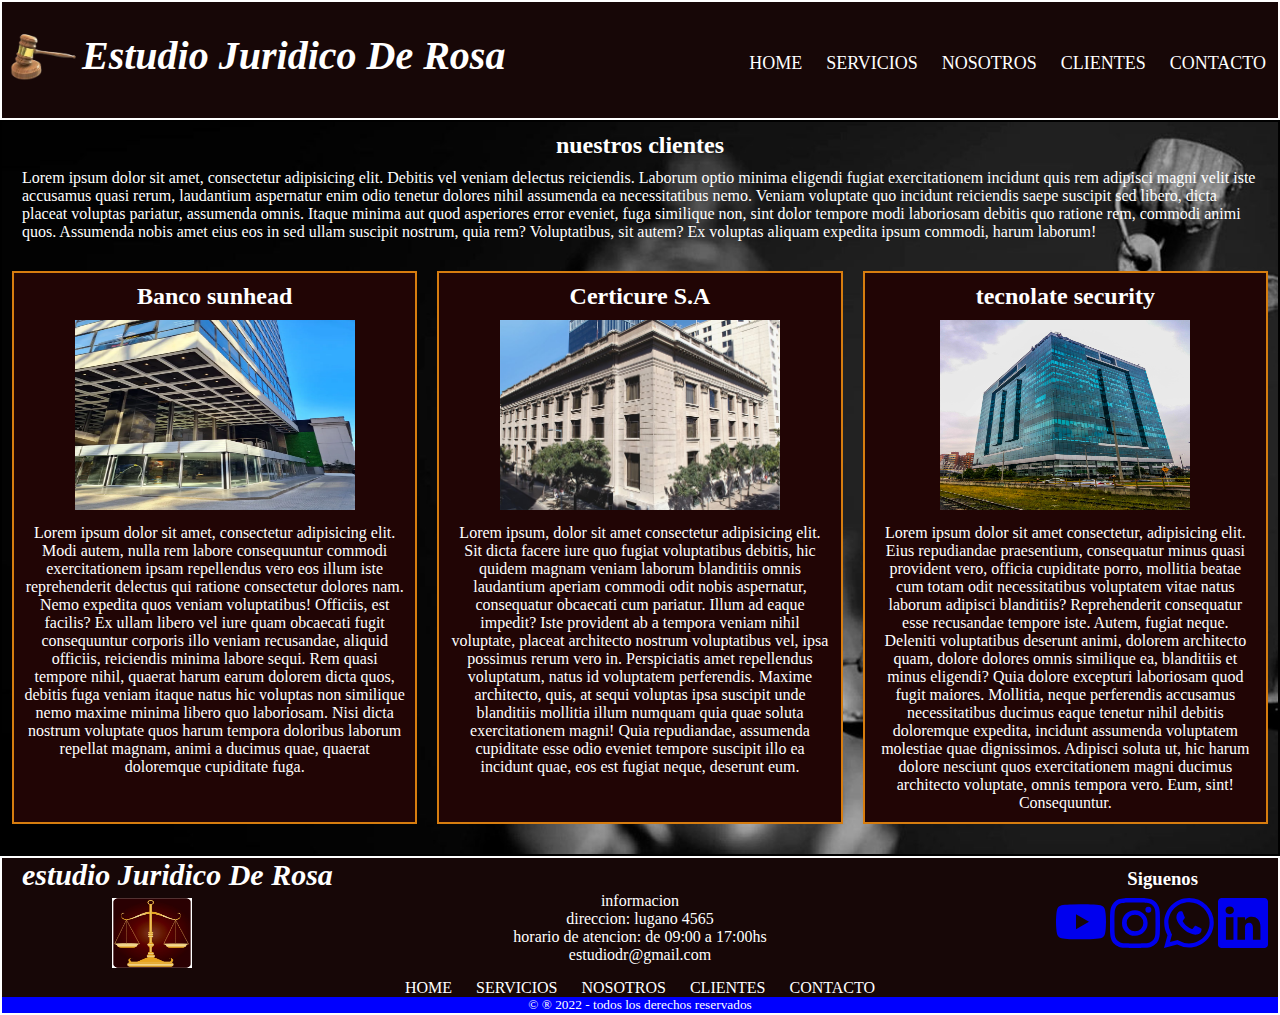
==== pages/clientes.html @ d85dd6aa "creo mi primera version" ====
<!DOCTYPE html>
<html lang="es">
<head>
<link rel="apple-touch-icon" sizes="180x180" href="../assets/favicon/apple-touch-icon.png">
<link rel="icon" type="image/png" sizes="32x32" href="../assets/favicon/favicon-32x32.png">
<link rel="icon" type="image/png" sizes="16x16" href="../assets/favicon/favicon-16x16.png">
<link rel="manifest" href="../assets/favicon/site.webmanifest">
    <meta charset="UTF-8">
    <meta http-equiv="X-UA-Compatible" content="IE=edge">
    <meta name="viewport" content="width=device-width, initial-scale=1.0">
    <link rel="stylesheet" href="../css/nosotros.css">
    <title>clientes</title>
</head>
<body>
    <section class="grid4">
    <header class="gheader4">
        <a href="../index.html" class="nosotroslogo4"><img src="../assets/martillo-justicia-removebg-preview.png" alt="martillo"></a>      
        <h1><a href="../index.html" class="titulopag4">Estudio Juridico De Rosa</a></h1>
        <nav class="menunosotros4">
            <ul class="clientes">
                <li class="nos4"> <a href="../index.html">home</a></li>
                <li class="nos4"> <a href="./servicios.html">servicios</a></li>
                <li class="nos4"> <a href="./Nosotros.html">nosotros</a></li>
                <li class="nos4"> <a href="#">clientes</a></li>
                <li class="nos4"> <a href="./contacto.html">contacto</a></li>
            </ul>
        </nav>
    </header>
    <main class="gridclientes">
        <div class="clien0">
        <h2 class="tituloclientes">nuestros clientes</h2>
        <p class="parrafocliente">Lorem ipsum dolor sit amet, consectetur adipisicing elit. Debitis vel veniam delectus reiciendis. Laborum optio minima eligendi fugiat exercitationem incidunt quis rem adipisci magni velit iste accusamus quasi rerum, laudantium aspernatur enim odio tenetur dolores nihil assumenda ea necessitatibus nemo. Veniam voluptate quo incidunt reiciendis saepe suscipit sed libero, dicta placeat voluptas pariatur, assumenda omnis. Itaque minima aut quod asperiores error eveniet, fuga similique non, sint dolor tempore modi laboriosam debitis quo ratione rem, commodi animi quos. Assumenda nobis amet eius eos in sed ullam suscipit nostrum, quia rem? Voluptatibus, sit autem? Ex voluptas aliquam expedita ipsum commodi, harum laborum!</p>
    </div>
    <article class="clien1">
        <h2 class="nombrecliente">Banco sunhead</h2>
        <img src="../assets/bancosunhead.webp" class="logocliente" alt="banco" height="190" width="280">
        <p class="parra1">Lorem ipsum dolor sit amet, consectetur adipisicing elit. Modi autem, nulla rem labore consequuntur commodi exercitationem ipsam repellendus vero eos illum iste reprehenderit delectus qui ratione consectetur dolores nam. Nemo expedita quos veniam voluptatibus! Officiis, est facilis? Ex ullam libero vel iure quam obcaecati fugit consequuntur corporis illo veniam recusandae, aliquid officiis, reiciendis minima labore sequi. Rem quasi tempore nihil, quaerat harum earum dolorem dicta quos, debitis fuga veniam itaque natus hic voluptas non similique nemo maxime minima libero quo laboriosam. Nisi dicta nostrum voluptate quos harum tempora doloribus laborum repellat magnam, animi a ducimus quae, quaerat doloremque cupiditate fuga.</p>
    </article>
    <article class="clien2">
        <h2 class="nombrecliente">Certicure S.A</h2>
        <img src="../assets/empresacerticur.jpg" class="logocliente2" alt="empresa certicur" height="190" width="280"> 
        <p class="parra1">Lorem ipsum, dolor sit amet consectetur adipisicing elit. Sit dicta facere iure quo fugiat voluptatibus debitis, hic quidem magnam veniam laborum blanditiis omnis laudantium aperiam commodi odit nobis aspernatur, consequatur obcaecati cum pariatur. Illum ad eaque impedit? Iste provident ab a tempora veniam nihil voluptate, placeat architecto nostrum voluptatibus vel, ipsa possimus rerum vero in. Perspiciatis amet repellendus voluptatum, natus id voluptatem perferendis. Maxime architecto, quis, at sequi voluptas ipsa suscipit unde blanditiis mollitia illum numquam quia quae soluta exercitationem magni! Quia repudiandae, assumenda cupiditate esse odio eveniet tempore suscipit illo ea incidunt quae, eos est fugiat neque, deserunt eum.</p>
    </article>
    <article class="clien3">
        <h2 class="nombrecliente">tecnolate security</h2>
        <img src="../assets/Tecnolate.jpg" class="logocliente3" alt="empresa tecnolate" height="190" width="250"> 
        <p class="parra1">Lorem ipsum dolor sit amet consectetur, adipisicing elit. Eius repudiandae praesentium, consequatur minus quasi provident vero, officia cupiditate porro, mollitia beatae cum totam odit necessitatibus voluptatem vitae natus laborum adipisci blanditiis? Reprehenderit consequatur esse recusandae tempore iste. Autem, fugiat neque. Deleniti voluptatibus deserunt animi, dolorem architecto quam, dolore dolores omnis similique ea, blanditiis et minus eligendi? Quia dolore excepturi laboriosam quod fugit maiores. Mollitia, neque perferendis accusamus necessitatibus ducimus eaque tenetur nihil debitis doloremque expedita, incidunt assumenda voluptatem molestiae quae dignissimos. Adipisci soluta ut, hic harum dolore nesciunt quos exercitationem magni ducimus architecto voluptate, omnis tempora vero. Eum, sint! Consequuntur.</p>
    </article>
    </main>
    <footer class="clientesfooter">
        <h2 class="titulofooterclien">estudio Juridico De Rosa</h2>
        <img src="/assets/Balanza_justicia.jpg" class="logofooter4" alt="balanza de la justicia">
    <ul class="infoclien">
        <li>informacion</li>
        <li><a class="direccion4" href="https://goo.gl/maps/H2iLxFcvWAWeEneF6">direccion: lugano 4565</a></li>
        <li>horario de atencion: de 09:00 a 17:00hs</li>
        <li><a href="mailto:estudiodr@gmail.com?subject=Consultaproducto&body=Hola, quisiera arreglar una cita con ustedes para consultar sobre un tema referido sector de" target="_blank" class="direccion4">estudiodr@gmail.com</a></li>
    </ul>
    <nav class="redesclien">
        <h3 class="siguenos4">Siguenos</h3>   
        <div class="espacios4">         
        <a href="https://www.youtube.com/" target="_blank"><svg xmlns="http://www.w3.org/2000/svg" width="50" height="50" fill="currentColor" class="bi bi-youtube" viewBox="0 0 16 16">
                <path d="M8.051 1.999h.089c.822.003 4.987.033 6.11.335a2.01 2.01 0 0 1 1.415 1.42c.101.38.172.883.22 1.402l.01.104.022.26.008.104c.065.914.073 1.77.074 1.957v.075c-.001.194-.01 1.108-.082 2.06l-.008.105-.009.104c-.05.572-.124 1.14-.235 1.558a2.007 2.007 0 0 1-1.415 1.42c-1.16.312-5.569.334-6.18.335h-.142c-.309 0-1.587-.006-2.927-.052l-.17-.006-.087-.004-.171-.007-.171-.007c-1.11-.049-2.167-.128-2.654-.26a2.007 2.007 0 0 1-1.415-1.419c-.111-.417-.185-.986-.235-1.558L.09 9.82l-.008-.104A31.4 31.4 0 0 1 0 7.68v-.123c.002-.215.01-.958.064-1.778l.007-.103.003-.052.008-.104.022-.26.01-.104c.048-.519.119-1.023.22-1.402a2.007 2.007 0 0 1 1.415-1.42c.487-.13 1.544-.21 2.654-.26l.17-.007.172-.006.086-.003.171-.007A99.788 99.788 0 0 1 7.858 2h.193zM6.4 5.209v4.818l4.157-2.408L6.4 5.209z"/>
            </svg></a>
        <a href="https://www.instagram.com/" target="_blank"><svg xmlns="http://www.w3.org/2000/svg" width="50" height="50" fill="currentColor" class="bi bi-instagram" viewBox="0 0 16 16">
                <path d="M8 0C5.829 0 5.556.01 4.703.048 3.85.088 3.269.222 2.76.42a3.917 3.917 0 0 0-1.417.923A3.927 3.927 0 0 0 .42 2.76C.222 3.268.087 3.85.048 4.7.01 5.555 0 5.827 0 8.001c0 2.172.01 2.444.048 3.297.04.852.174 1.433.372 1.942.205.526.478.972.923 1.417.444.445.89.719 1.416.923.51.198 1.09.333 1.942.372C5.555 15.99 5.827 16 8 16s2.444-.01 3.298-.048c.851-.04 1.434-.174 1.943-.372a3.916 3.916 0 0 0 1.416-.923c.445-.445.718-.891.923-1.417.197-.509.332-1.09.372-1.942C15.99 10.445 16 10.173 16 8s-.01-2.445-.048-3.299c-.04-.851-.175-1.433-.372-1.941a3.926 3.926 0 0 0-.923-1.417A3.911 3.911 0 0 0 13.24.42c-.51-.198-1.092-.333-1.943-.372C10.443.01 10.172 0 7.998 0h.003zm-.717 1.442h.718c2.136 0 2.389.007 3.232.046.78.035 1.204.166 1.486.275.373.145.64.319.92.599.28.28.453.546.598.92.11.281.24.705.275 1.485.039.843.047 1.096.047 3.231s-.008 2.389-.047 3.232c-.035.78-.166 1.203-.275 1.485a2.47 2.47 0 0 1-.599.919c-.28.28-.546.453-.92.598-.28.11-.704.24-1.485.276-.843.038-1.096.047-3.232.047s-2.39-.009-3.233-.047c-.78-.036-1.203-.166-1.485-.276a2.478 2.478 0 0 1-.92-.598 2.48 2.48 0 0 1-.6-.92c-.109-.281-.24-.705-.275-1.485-.038-.843-.046-1.096-.046-3.233 0-2.136.008-2.388.046-3.231.036-.78.166-1.204.276-1.486.145-.373.319-.64.599-.92.28-.28.546-.453.92-.598.282-.11.705-.24 1.485-.276.738-.034 1.024-.044 2.515-.045v.002zm4.988 1.328a.96.96 0 1 0 0 1.92.96.96 0 0 0 0-1.92zm-4.27 1.122a4.109 4.109 0 1 0 0 8.217 4.109 4.109 0 0 0 0-8.217zm0 1.441a2.667 2.667 0 1 1 0 5.334 2.667 2.667 0 0 1 0-5.334z"/>
            </svg></a>
        <a href="https://web.whatsapp.com/" target="_blank"><svg xmlns="http://www.w3.org/2000/svg" width="50" height="50" fill="currentColor" class="bi bi-whatsapp" viewBox="0 0 16 16">
                <path d="M13.601 2.326A7.854 7.854 0 0 0 7.994 0C3.627 0 .068 3.558.064 7.926c0 1.399.366 2.76 1.057 3.965L0 16l4.204-1.102a7.933 7.933 0 0 0 3.79.965h.004c4.368 0 7.926-3.558 7.93-7.93A7.898 7.898 0 0 0 13.6 2.326zM7.994 14.521a6.573 6.573 0 0 1-3.356-.92l-.24-.144-2.494.654.666-2.433-.156-.251a6.56 6.56 0 0 1-1.007-3.505c0-3.626 2.957-6.584 6.591-6.584a6.56 6.56 0 0 1 4.66 1.931 6.557 6.557 0 0 1 1.928 4.66c-.004 3.639-2.961 6.592-6.592 6.592zm3.615-4.934c-.197-.099-1.17-.578-1.353-.646-.182-.065-.315-.099-.445.099-.133.197-.513.646-.627.775-.114.133-.232.148-.43.05-.197-.1-.836-.308-1.592-.985-.59-.525-.985-1.175-1.103-1.372-.114-.198-.011-.304.088-.403.087-.088.197-.232.296-.346.1-.114.133-.198.198-.33.065-.134.034-.248-.015-.347-.05-.099-.445-1.076-.612-1.47-.16-.389-.323-.335-.445-.34-.114-.007-.247-.007-.38-.007a.729.729 0 0 0-.529.247c-.182.198-.691.677-.691 1.654 0 .977.71 1.916.81 2.049.098.133 1.394 2.132 3.383 2.992.47.205.84.326 1.129.418.475.152.904.129 1.246.08.38-.058 1.171-.48 1.338-.943.164-.464.164-.86.114-.943-.049-.084-.182-.133-.38-.232z"/>
            </svg></a>
        <a href="https://ar.linkedin.com/" target="_blank"><svg xmlns="http://www.w3.org/2000/svg" width="50" height="50" fill="currentColor" class="bi bi-linkedin" viewBox="0 0 16 16">
                <path d="M0 1.146C0 .513.526 0 1.175 0h13.65C15.474 0 16 .513 16 1.146v13.708c0 .633-.526 1.146-1.175 1.146H1.175C.526 16 0 15.487 0 14.854V1.146zm4.943 12.248V6.169H2.542v7.225h2.401zm-1.2-8.212c.837 0 1.358-.554 1.358-1.248-.015-.709-.52-1.248-1.342-1.248-.822 0-1.359.54-1.359 1.248 0 .694.521 1.248 1.327 1.248h.016zm4.908 8.212V9.359c0-.216.016-.432.08-.586.173-.431.568-.878 1.232-.878.869 0 1.216.662 1.216 1.634v3.865h2.401V9.25c0-2.22-1.184-3.252-2.764-3.252-1.274 0-1.845.7-2.165 1.193v.025h-.016a5.54 5.54 0 0 1 .016-.025V6.169h-2.4c.03.678 0 7.225 0 7.225h2.4z"/>
            </svg></a>
        </div>  
    </nav>
    <nav class="menuclientesfooter">
        <ul class="menuu4">
            <li class="clien4"> <a href="../index.html" class="noso4">home</a></li>
            <li class="clien4"> <a href="./servicios.html" class="noso4">servicios</a></li>
            <li class="clien4"> <a href="./nosotros.html" class="noso4">nosotros</a></li>
            <li class="clien4"> <a href="#" class="noso4">clientes</a></li>
            <li class="clien4"> <a href="./contacto.html" class="noso4">contacto</a></li>
        </ul>
    </nav>
    <nav class="derechos4">
    <small class="derechos4">&copy; &reg; 2022 - todos los derechos reservados</small>
</nav>
</footer>
</section>
</body>
</html>
---- css/nosotros.css ----
*{
    padding:0%;
    margin: 0%;
    box-sizing: border-box;
    text-decoration: none;
    list-style: none;
}
.grid{
    display: grid;
    grid-template-columns: 100%;
    height: 100vh;
}
.grid >* {
    border: 2px solid black;
}
.nosotroslogo img{
    width: 80px;
}
.gheader{
    grid-area: gheader;
    background-color: rgb(23, 7, 7);
    display: flex;
    display: grid;
    border: 2px solid white;
    width: 100%;
    height: 120px;
    position: fixed;
}
.nosotroslogo{
    place-self: center;
}
.titulopag3{
    display: flex;
    justify-content: center;
    color: white;
    font-family: 'Cormorant SC', serif;
    font-style: italic;
}
.menunosotros .nos1{
    display: inline-block;
    font-size: 18px;
    line-height: 2;
    text-transform: uppercase;
    padding: 8px 12px;
    border-radius: 3px;
}
.menunosotros a{
    text-decoration: none;
    color: white;
}
.nos1:hover{
    background-color: brown;
}
.gheader ul{
    display: flex;
    color: white;
    place-content: center;
}
.gridmain{
    grid-area: gridmain;
    background-image: url(/assets/fondopagina.jpg);
    background-size: cover;
    background-attachment: fixed;
    display: grid;
    grid-template-columns: 1fr;
    gap: 20px;
    padding: 10px;
}
.caja0{
    background-color: rgba(128, 128, 128, 0);
    text-align: center;
    color: white;
}
.articulo1{
    background-color: rgba(193, 190, 190, 0.503);
    border: 2px solid rgb(24, 116, 107);
    text-align: center;
    color: white;
}
.articulo2{
    background-color: rgba(193, 190, 190, 0.503);
    border: 2px solid rgb(24, 116, 107);
    text-align: center;
    color: white;
}
.articulo3{
    background-color: rgba(193, 190, 190, 0.503);
    border: 2px solid rgb(24, 116, 107);
    text-align: center;
    color: white;
}
.articulo4{
    background-color: rgba(193, 190, 190, 0.503);
    border: 2px solid rgb(24, 116, 107);
    text-align: center;
    color: white;
}
.articulo5{
    background-color: rgba(193, 190, 190, 0.503);
    border: 2px solid rgb(24, 116, 107);
    text-align: center;
    color: white;
}
.gridfooter{
    grid-area: gridfooter;
    background-color: rgb(23, 7, 7);
    display: grid;
    color: white;
    border: 2px solid white;
}
.titulofooternos{
    display: flex;
    justify-content: center;
    color: white;
    font-family: 'Cormorant SC', serif;
    font-style: italic;
}
.logofooter{
    height: 40px;
    place-self: center;
}
.direccion{
    text-decoration: none;
    color: white;
}
.infonos{
    text-align: center;
    font-family: 'Times New Roman', Times, serif;
}
.menunosotrosfooter .nos12{
    display: inline-block;
    line-height: 2;
    text-transform: uppercase;
    padding: 8px 12px;
}
.menunosotrosfooter .menuu{
    display: flex;
    justify-content: center;
}
.noso{
    color: white;
}
.siguenos{
    display: flex;
    justify-content: center;
}
.espacios{
    padding-top: 10px;
    text-align: center;
}
.derechonoso{
    display: flex;
    justify-content: center;
    background-color: blue;
}
@media (max-width: 767px){
    .grid{
        grid-template-columns: 1fr;
        grid-template-areas: 
        "gheader"
        "gridmain"
        "gridfooter";
        grid-template-rows: 120px auto auto;
    }
    .menunosotros a{
        font-size: 15px;
    }
    .gridmain{
        background-image: url(/assets/fondopagina.jpg);
        background-size: cover;
    }
}
@media screen and (min-width:768px) and (max-width: 1023px) {
    .grid{
        grid-template-columns: 1fr;
        grid-template-areas: 
        "gheader"
        "gridmain"
        "gridfooter";
        grid-template-rows: 120px auto auto;
    }
    .gheader{
        grid-area: gheader;
}
.gridmain{
    grid-area: gridmain;
    grid-template-columns: 1fr 1fr;
    grid-template-rows: repeat(4, auto);
}
.caja0 {
    grid-column: 1/3;
    grid-row: 1/2;
}
.gridfooter{
    grid-area: gridfooter;
}
}
@media screen and (min-width: 1024px){
    .grid{
        grid-template-columns: 1fr;
        grid-template-areas: 
        "gheader"
        "gridmain"
        "gridfooter";
        grid-template-rows: 120px auto auto;
    }
    .gheader{
        display: flex;
        justify-content: space-between;
    }
    .titulopag3{
        position: absolute;
        padding-top: 30px;
        left: 80px;
        font-size: 40px;
        font-family: 'Cormorant SC', serif;
        font-style: italic;
    }
    .nos0{
        display: flex;
        right: 100px;
        padding-top: 35px;
    }
    .gridmain{
        grid-area: gridmain;
        grid-template-columns: 1fr 1fr 1fr;
        grid-template-rows: repeat(3, auto);
    }
    .caja0 {
        grid-column: 1/4;
        grid-row: 1/2;
    }
    .articulo1{
        grid-column: 1/2;
        grid-row: 2/3;
    }
    .gridfooter{
        position: relative;
    }
    .titulofooternos{
        display: flex;
        justify-content: left;
        margin-left: 20px;
        font-size: 30px;
    }
    .logofooter{
        position: absolute;
        left: 110px;
        top: 30px;
        height: 80px;
        width: 80px;
        padding-top: 10px;
    }
    .siguenos{
        position: absolute;
        right: 0;
        padding-right: 80px;
        top: 10px;
    }
    .espacios{
        position: absolute;
        right: 0;
        top: 30px;
        padding-right: 10px;
    }
    .menunosotrosfooter{
        margin-bottom: -15px;
    }
}
/*page index*/
.grid1{
    display: grid;
    grid-template-columns: 100%;
    height: 100vh;
}
.grid1 >* {
    border: 2px solid black;
}
.nosotroslogo1 img{
    width: 80px;
}
.gheader1{
    grid-area: gheader1;
    background-color: rgb(23, 7, 7);
    display: grid;
    border: 2px solid white;
    width: 100%;
    height: 120px;
    position: fixed;
}
.nosotroslogo1{
    place-self: center;
}
.titulopag1{
    display: grid;
    text-align: center;
    color: white;
    font-family: 'Cormorant SC', serif;
    font-style: italic;
}
.menunosotros1 ul{
    display: inline-block;
}
.nos01 .nosindex{
    font-size: 18px;
    line-height: 2;
    text-transform: uppercase;
    padding: 4px 8px;
    border-radius: 3px;
}
.menunosotros1 a{
    text-decoration: none;
    color: white;
}
.nosindex:hover{
    background-color: brown;
}
.gheader1 ul{
    display: flex;
    color: white;
    place-content: center;
}
.gridmain1{
    grid-area: gridmain1;
    background-image: url(/assets/fondopagina.jpg);
    background-size: cover;
    background-attachment: fixed;
    display: grid;
    grid-template-columns: 1fr;
    gap: 20px;
    padding: 10px;
    color: white;
}
.tituloindex{
    display: flex;
    justify-content: center;
}
.container-all1{
    background-color: rgba(193, 190, 190, 0.503);
    border: 2px solid rgb(24, 116, 107);
    display: grid;
    padding-top: 10px;
}
.container-all1 img{
    height: 150px;
    width: 200px;
    place-self: center;
}
.parrafo1{
    text-align: center;
    padding: 10px;
}
.container-all2{
    background-color: rgba(193, 190, 190, 0.503);
    border: 2px solid rgb(24, 116, 107);
    display: grid;
    padding-top: 10px;
}
.container-all2 img{
    height: 150px;
    width: 200px;
    place-self: center;
}
.parrafo2{
    text-align: center;
    padding: 10px;
}
.container-all3 img{
    height: 50px;
    width: 50px;
}
.parrafo3{
    text-align: center;
    padding: 10px;
}
.gridfooter1{
    grid-area: gridfooter1;
    background-color: rgb(23, 7, 7);
    display: grid;
    color: white;
    border: 2px solid white;
}
.titulofooternos1{
    display: flex;
    justify-content: center;
    color: white;
    font-family: 'Cormorant SC', serif;
    font-style: italic;
}
.logofooter1{
    height: 40px;
    place-self: center;
}
.direccion1{
    text-decoration: none;
    color: white;
}
.infonos1{
    text-align: center;
    font-family: 'Times New Roman', Times, serif;
}
.menunosotrosfooter1 .index1{
    display: inline-block;
    line-height: 2;
    text-transform: uppercase;
    padding: 8px 12px;
}
.menunosotrosfooter1 .menuu1{
    display: flex;
    justify-content: center;
}
.nus{
    color: white;
}
.siguenos1{
    display: flex;
    justify-content: center;
}
.espacios1{
    padding-top: 10px;
    text-align: center;
}
.derechos{
    display: flex;
    justify-content: center;
    background-color: blue;
}
@media (max-width: 767px){
    .grid1{
        grid-template-columns: 1fr;
        grid-template-areas: 
        "gheader1"
        "gridmain1"
        "gridfooter1";
        grid-template-rows: 120px auto auto;
    }
    .menunosotros1 a{
        font-size: 15px;
    }
    .gridmain1{
        background-image: url(/assets/fondopagina.jpg);
        background-size: cover;
    }
}
@media screen and (min-width:768px) and (max-width: 1023px) {
    .grid1{
        grid-template-columns: 1fr;
        grid-template-areas: 
        "gheader1"
        "gridmain1"
        "gridfooter1";
        grid-template-rows: 120px auto auto;
    }
    .gheader1{
        grid-area: gheader1;
}
.gridmain1{
    grid-area: gridmain1;
    grid-template-columns: 1fr;
    grid-template-rows: repeat(3, auto);
}
.gridfooter1{
    grid-area: gridfooter1;
}
}
@media screen and (min-width: 1024px){
    .grid1{
        grid-template-columns: 1fr;
        grid-template-areas: 
        "gheader1"
        "gridmain1"
        "gridfooter1";
        grid-template-rows: 120px auto auto;
    }
    .gheader1{
        display: flex;
        justify-content: space-between;
    }
    .titulopag1{
        position: absolute;
        padding-top: 30px;
        left: 80px;
        font-size: 40px;
        font-family: 'Cormorant SC', serif;
        font-style: italic;
    }
    .nos01{
        display: flex;
        right: 100px;
        padding-top: 35px;
    }
    .gridmain1{
        grid-area: gridmain1;
        grid-template-columns: 1fr;
        grid-template-rows: repeat(3, auto);
    }
    .container-all1{
        display:flex;
    }
    .container-all1 img{
        padding-left: 10px;
    }
    .container-all2{
        display: flex;
    }
    .container-all2 img{
        padding-left: 10px;
    }
    .container-all3{
        display: flex;
    }
    .gridfooter1{
        position: relative;
    }
    .titulofooternos1{
        display: flex;
        justify-content: left;
        margin-left: 20px;
        font-size: 30px;
    }
    .logofooter1{
        position: absolute;
        left: 110px;
        top: 30px;
        height: 80px;
        width: 80px;
        padding-top: 10px;
    }
    .siguenos1{
        position: absolute;
        right: 0;
        padding-right: 80px;
        top: 10px;
    }
    .espacios1{
        position: absolute;
        right: 0;
        top: 30px;
        padding-right: 10px;
    }
    .menunosotrosfooter1{
        margin-bottom: -15px;
    }
}
/* page servicios */
.grid2{
    display: grid;
    grid-template-columns: 100%;
    height: 100vh;
}
.grid2 >* {
    border: 2px solid black;
}
.nosotroslogo2 img{
    width: 80px;
}
.logofooter2{
    height: 40px;
    place-self: center;
}
.gheader2{
    grid-area: gheader2;
    background-color: rgb(23, 7, 7);
    display: grid;
    border: 2px solid white;
    width: 100%;
    height: 120px;
    position: fixed;
}
.nosotroslogo2{
    place-self: center;
}
.titulopag2{
    display: flex;
    justify-content: center;
    color: white;
    font-family: 'Cormorant SC', serif;
    font-style: italic;
}
.menunosotros2 .servi1{
    display: inline-block;
    font-size: 18px;
    line-height: 2;
    text-transform: uppercase;
    padding: 8px 12px;
    border-radius: 3px;
}
.menunosotros2 a{
    text-decoration: none;
    color: white;
}
.servi1:hover{
    background-color: brown;
}
.gheader2 ul{
    display: flex;
    color: white;
    place-content: center;
}
.gridmain2{
    grid-area: gridmain2;
    background-image: url(/assets/fondopagina.jpg);
    background-size: cover;
    background-attachment: fixed;
    display: grid;
    grid-template-columns: 1fr;
    gap: 20px;
    padding: 10px;
    color: white;
}
.tituloservi{
    display: flex;
    justify-content: center;
}
.titulo2servi{
    padding-top: 10px;
    padding-bottom: 10px
}
.parrafoservi{
    padding: 10px;
}
.articulo1servi{
    background-color: rgb(33, 5, 5);
    border: 2px solid rgb(215, 125, 15);
    text-align: center;
}
.articulo2servi{
    background-color: rgb(33, 5, 5);
    border: 2px solid rgb(215, 125, 15);
    text-align: center;
}
.articulo3servi{
    background-color: rgb(33, 5, 5);
    border: 2px solid rgb(215, 125, 15);
    text-align: center;
}
.gridfooter2{
    grid-area: gridfooter2;
    background-color: rgb(23, 7, 7);
    display: grid;
    color: white;
    border: 2px solid white;
}
.titulofooter2{
    display: flex;
    justify-content: center;
    color: white;
    font-family: 'Cormorant SC', serif;
    font-style: italic;
}
.logofooter2{
    height: 40px;
    place-self: center;
}
.direccion2{
    text-decoration: none;
    color: white;
}
.infoservi{
    text-align: center;
    font-family: 'Times New Roman', Times, serif;
}
.menuservifooter .servi2{
    display: inline-block;
    line-height: 2;
    text-transform: uppercase;
    padding: 8px 12px;
}
.menuservifooter .menuu2{
    display: flex;
    justify-content: center;
}
.servi22{
    color: white;
}
.siguenos2{
    display: flex;
    justify-content: center;
}
.espacios2{
    padding-top: 10px;
    text-align: center;
}
.derechos2{
    display: flex;
    justify-content: center;
    background-color: blue;
}
@media (max-width: 767px){
    .grid2{
        grid-template-columns: 1fr;
        grid-template-areas: 
        "gheader2"
        "gridmain2"
        "gridfooter2";
        grid-template-rows: 120px auto auto;
    }
    .menunosotros2 a{
        font-size: 15px;
    }
    .gridmain2{
        background-image: url(/assets/fondopagina.jpg);
        background-size: cover;
    }
    .menuu2{
        margin-bottom: -15px;
    }
}
@media screen and (min-width:768px) and (max-width: 1023px) {
    .grid2{
        grid-template-columns: 1fr;
        grid-template-areas: 
        "gheader2"
        "gridmain2"
        "gridfooter2";
        grid-template-rows: 120px auto auto;
    }
    .gheader2{
        grid-area: gheader2;
}
.gridmain2{
    grid-area: gridmain2;
    grid-template-columns: 1fr 1fr;
    grid-template-rows: repeat(4, auto);
}
.tituloservi{
    grid-column: 1/3;
}
.articulo1servi{
    grid-column: 1/3;
    grid-row: 2/3;
}
.gridfooter2{
    grid-area: gridfooter2;
}
}
@media screen and (min-width: 1024px){
    .grid2{
        grid-template-columns: 1fr;
        grid-template-areas: 
        "gheader2"
        "gridmain2"
        "gridfooter2";
        grid-template-rows: 120px auto auto;
    }
    .gheader2{
        display: flex;
        justify-content: space-between;
    }
    .titulopag2{
        position: absolute;
        padding-top: 30px;
        left: 80px;
        font-size: 40px;
        font-family: 'Cormorant SC', serif;
        font-style: italic;
    }
    .nos00{
        display: flex;
        right: 100px;
        padding-top: 35px;
    }
    .gridmain2{
        grid-area: gridmain2;
        grid-template-columns: 1fr 1fr 1fr;
        grid-template-rows: repeat(2, auto);
    }
    .gridfooter2{
        position: relative;
    }
    .titulofooter2{
        display: flex;
        justify-content: left;
        margin-left: 20px;
        font-size: 30px;
    }
    .logofooter2{
        position: absolute;
        left: 110px;
        top: 30px;
        height: 80px;
        width: 80px;
        padding-top: 10px;
    }
    .siguenos2{
        position: absolute;
        right: 0;
        padding-right: 80px;
        top: 10px;
    }
    .espacios2{
        position: absolute;
        right: 0;
        top: 30px;
        padding-right: 10px;
    }
    .menuservifooter{
        margin-bottom: -15px;
    }
    .tituloservi{
        grid-column: 1/4;
        grid-row: 1/2;
    }
}
/* page clientes */
.grid4{
    display: grid;
    grid-template-columns: 100%;
    height: 100vh;
}
.grid4 >* {
    border: 2px solid black;
}
.nosotroslogo4 img{
    width: 80px;
}
.gheader4{
    grid-area: gheader4;
    background-color: rgb(23, 7, 7);
    display: flex;
    display: grid;
    border: 2px solid white;
    width: 100%;
    height: 120px;
    position: fixed;
}
.nosotroslogo4{
    place-self: center;
}
.titulopag4{
    display: flex;
    justify-content: center;
    color: white;
    font-family: 'Cormorant SC', serif;
    font-style: italic;
}
.menunosotros4 .nos4{
    display: inline-block;
    font-size: 18px;
    line-height: 2;
    text-transform: uppercase;
    padding: 8px 12px;
    border-radius: 3px;
}
.menunosotros4 a{
    text-decoration: none;
    color: white;
}
.nos4:hover{
    background-color: brown;
}
.gheader4 ul{
    display: flex;
    color: white;
    place-content: center;
}
.gridclientes{
    grid-area: gridclientes;
    background-image: url(/assets/fondopagina.jpg);
    background-size: cover;
    background-attachment: fixed;
    display: grid;
    grid-template-columns: 1fr;
    gap: 20px;
    padding: 10px;
    color: white;
}
.tituloclientes{
    display: flex;
    justify-content: center;
}
.parrafocliente{
    padding: 10px;
}
.nombrecliente{
    padding: 10px;
}
.clien1{
    background-color: rgb(33, 5, 5);
    border: 2px solid rgb(215, 125, 15);
    text-align: center;
}
.clien2{
    background-color: rgb(33, 5, 5);
    border: 2px solid rgb(215, 125, 15);
    text-align: center;
}
.clien3{
    background-color: rgb(33, 5, 5);
    border: 2px solid rgb(215, 125, 15);
    text-align: center;
}
.parra1{
    padding: 10px;
}
.clientesfooter{
    grid-area: clientesfooter;
    background-color: rgb(23, 7, 7);
    display: grid;
    color: white;
    border: 2px solid white;
}
.titulofooterclien{
    display: flex;
    justify-content: center;
    color: white;
    font-family: 'Cormorant SC', serif;
    font-style: italic;
}
.logofooter4{
    height: 40px;
    place-self: center;
}
.direccion4{
    text-decoration: none;
    color: white;
}
.infoclien{
    text-align: center;
    font-family: 'Times New Roman', Times, serif;
}
.menuclientesfooter .clien4{
    display: inline-block;
    line-height: 2;
    text-transform: uppercase;
    padding: 8px 12px;
}
.menuclientesfooter .menuu4{
    display: flex;
    justify-content: center;
}
.noso4{
    color: white;
}
.siguenos4{
    display: flex;
    justify-content: center;
}
.espacios4{
    padding-top: 10px;
    text-align: center;
}
.derechos4{
    display: flex;
    justify-content: center;
    background-color: blue;
}
@media (max-width: 767px){
    .grid4{
        grid-template-columns: 1fr;
        grid-template-areas: 
        "gheader4"
        "gridclientes"
        "clientesfooter";
        grid-template-rows: 120px auto auto;
    }
    .menunosotros4 a{
        font-size: 15px;
    }
    .gridclientes{
        background-image: url(/assets/fondopagina.jpg);
        background-size: cover;
    }
}
@media screen and (min-width:768px) and (max-width: 1023px) {
    .grid4{
        grid-template-columns: 1fr;
        grid-template-areas: 
        "gheader4"
        "gridclientes"
        "clientesfooter";
        grid-template-rows: 120px auto auto;
    }
    .gheader{
        grid-area: gheader;
}
.gridclientes{
    grid-area: gridclientes;
    grid-template-columns: 1fr 1fr;
    grid-template-rows: repeat(3, auto);
}
.clien0 {
    grid-column: 1/3;
    grid-row: 1/2;
}
.clien3{
    grid-column: 1/3;
}
.clientesfooter{
    grid-area: clientesfooter;
}
}
@media screen and (min-width: 1024px){
    .grid4{
        grid-template-columns: 1fr;
        grid-template-areas: 
        "gheader4"
        "gridclientes"
        "clientesfooter";
        grid-template-rows: 120px auto auto;
    }
    .gheader4{
        display: flex;
        justify-content: space-between;
    }
    .titulopag4{
        position: absolute;
        padding-top: 30px;
        left: 80px;
        font-size: 40px;
        font-family: 'Cormorant SC', serif;
        font-style: italic;
    }
    .clientes{
        display: flex;
        right: 100px;
        padding-top: 35px;
    }
    .gridclientes{
        grid-area: gridclientes;
        grid-template-columns: 1fr 1fr 1fr;
        grid-template-rows: repeat(3, auto);
    }
    .clien0 {
        grid-column: 1/4;
        grid-row: 1/2;
    }

    .clientesfooter{
        position: relative;
    }
    .titulofooterclien{
        display: flex;
        justify-content: left;
        margin-left: 20px;
        font-size: 30px;
    }
    .logofooter4{
        position: absolute;
        left: 110px;
        top: 30px;
        height: 80px;
        width: 80px;
        padding-top: 10px;
    }
    .siguenos4{
        position: absolute;
        right: 0;
        padding-right: 80px;
        top: 10px;
    }
    .espacios4{
        position: absolute;
        right: 0;
        top: 30px;
        padding-right: 10px;
    }
    .menuclientesfooter{
        margin-bottom: -15px;
    }
}
/* page contacto */ 
.grid5{
    display: grid;
    grid-template-columns: 100%;
    height: 100vh;
}
.grid5 >* {
    border: 2px solid black;
}
.nosotroslogo5 img{
    width: 80px;
}
.gheader5{
    grid-area: gheader5;
    background-color: rgb(23, 7, 7);
    display: flex;
    display: grid;
    border: 2px solid white;
    width: 100%;
    height: 120px;
    position: fixed;
}
.nosotroslogo5{
    place-self: center;
}
.titulopag5{
    display: flex;
    justify-content: center;
    color: white;
    font-family: 'Cormorant SC', serif;
    font-style: italic;
}
.menucontacto .con1{
    display: inline-block;
    font-size: 18px;
    line-height: 2;
    text-transform: uppercase;
    padding: 8px 12px;
    border-radius: 3px;
}
.menucontacto a{
    text-decoration: none;
    color: white;
}
.con1:hover{
    background-color: brown;
}
.gheader5 ul{
    display: flex;
    color: white;
    place-content: center;
}
.maincontacto{
    grid-area: maincontacto;
    background-image: url(/assets/fondopagina.jpg);
    background-size: cover;
    background-attachment: fixed;
    display: grid;
    grid-template-columns: 1fr;
    gap: 20px;
    padding: 10px;
    color: white;
}
.titulocontacto{
    display: flex;
    justify-content: center;
}
.formulario{
    place-self: center;
}
.titulomapa{
    display: flex;
    justify-content: center;
}
.mapa{
    display: grid;
    place-self: center;
    height: 280px;
    width: 380px;
}
.contactofooter{
    grid-area: contactofooter;
    background-color: rgb(23, 7, 7);
    display: grid;
    color: white;
    border: 2px solid white;
}
.titulofootercon{
    display: flex;
    justify-content: center;
    color: white;
    font-family: 'Cormorant SC', serif;
    font-style: italic;
}
.logofootercon{
    height: 40px;
    place-self: center;
}
.direccion5{
    text-decoration: none;
    color: white;
}
.infocon{
    text-align: center;
    font-family: 'Times New Roman', Times, serif;
}
.menucontactofooter .con12{
    display: inline-block;
    line-height: 2;
    text-transform: uppercase;
    padding: 8px 12px;
}
.menucontactofooter .menuu5{
    display: flex;
    justify-content: center;
}
.con123{
    color: white;
}
.siguenos5{
    display: flex;
    justify-content: center;
}
.espacios5{
    padding-top: 10px;
    text-align: center;
}
.derechos5{
    display: flex;
    justify-content: center;
    background-color: blue;
}
@media (max-width: 767px){
    .grid5{
        grid-template-columns: 1fr;
        grid-template-areas: 
        "gheader5"
        "maincontacto"
        "contactofooter";
        grid-template-rows: 120px auto auto;
    }
    .menucontacto a{
        font-size: 15px;
    }
    .maincontacto{
        background-image: url(/assets/fondopagina.jpg);
        background-size: cover;
    }
}
@media screen and (min-width:768px) and (max-width: 1023px) {
    .grid5{
        grid-template-columns: 1fr;
        grid-template-areas: 
        "gheader5"
        "maincontacto"
        "contactofooter";
        grid-template-rows: 120px auto auto;
    }
    .gheader5{
        grid-area: gheader5;
}
.maincontacto{
    grid-area: maincontacto;
}
.contactofooter{
    grid-area: contactofooter;
}
}
@media screen and (min-width: 1024px){
    .grid5{
        grid-template-columns: 1fr;
        grid-template-areas: 
        "gheader5"
        "maincontacto"
        "contactofooter";
        grid-template-rows: 120px auto auto;
    }
    .gheader5{
        display: flex;
        justify-content: space-between;
    }
    .titulopag5{
        position: absolute;
        padding-top: 30px;
        left: 80px;
        font-size: 40px;
        font-family: 'Cormorant SC', serif;
        font-style: italic;
    }
    .con0{
        display: flex;
        right: 100px;
        padding-top: 35px;
    }
    .maincontacto{
        grid-area: maincontacto;
    }
    .contactofooter{
        position: relative;
    }
    .titulofootercon{
        display: flex;
        justify-content: left;
        margin-left: 20px;
        font-size: 30px;
    }
    .logofootercon{
        position: absolute;
        left: 110px;
        top: 30px;
        height: 80px;
        width: 80px;
        padding-top: 10px;
    }
    .siguenos5{
        position: absolute;
        right: 0;
        padding-right: 80px;
        top: 10px;
    }
    .espacios5{
        position: absolute;
        right: 0;
        top: 30px;
        padding-right: 10px;
    }
    .menucontactofooter{
        margin-bottom: -15px;
    }
}
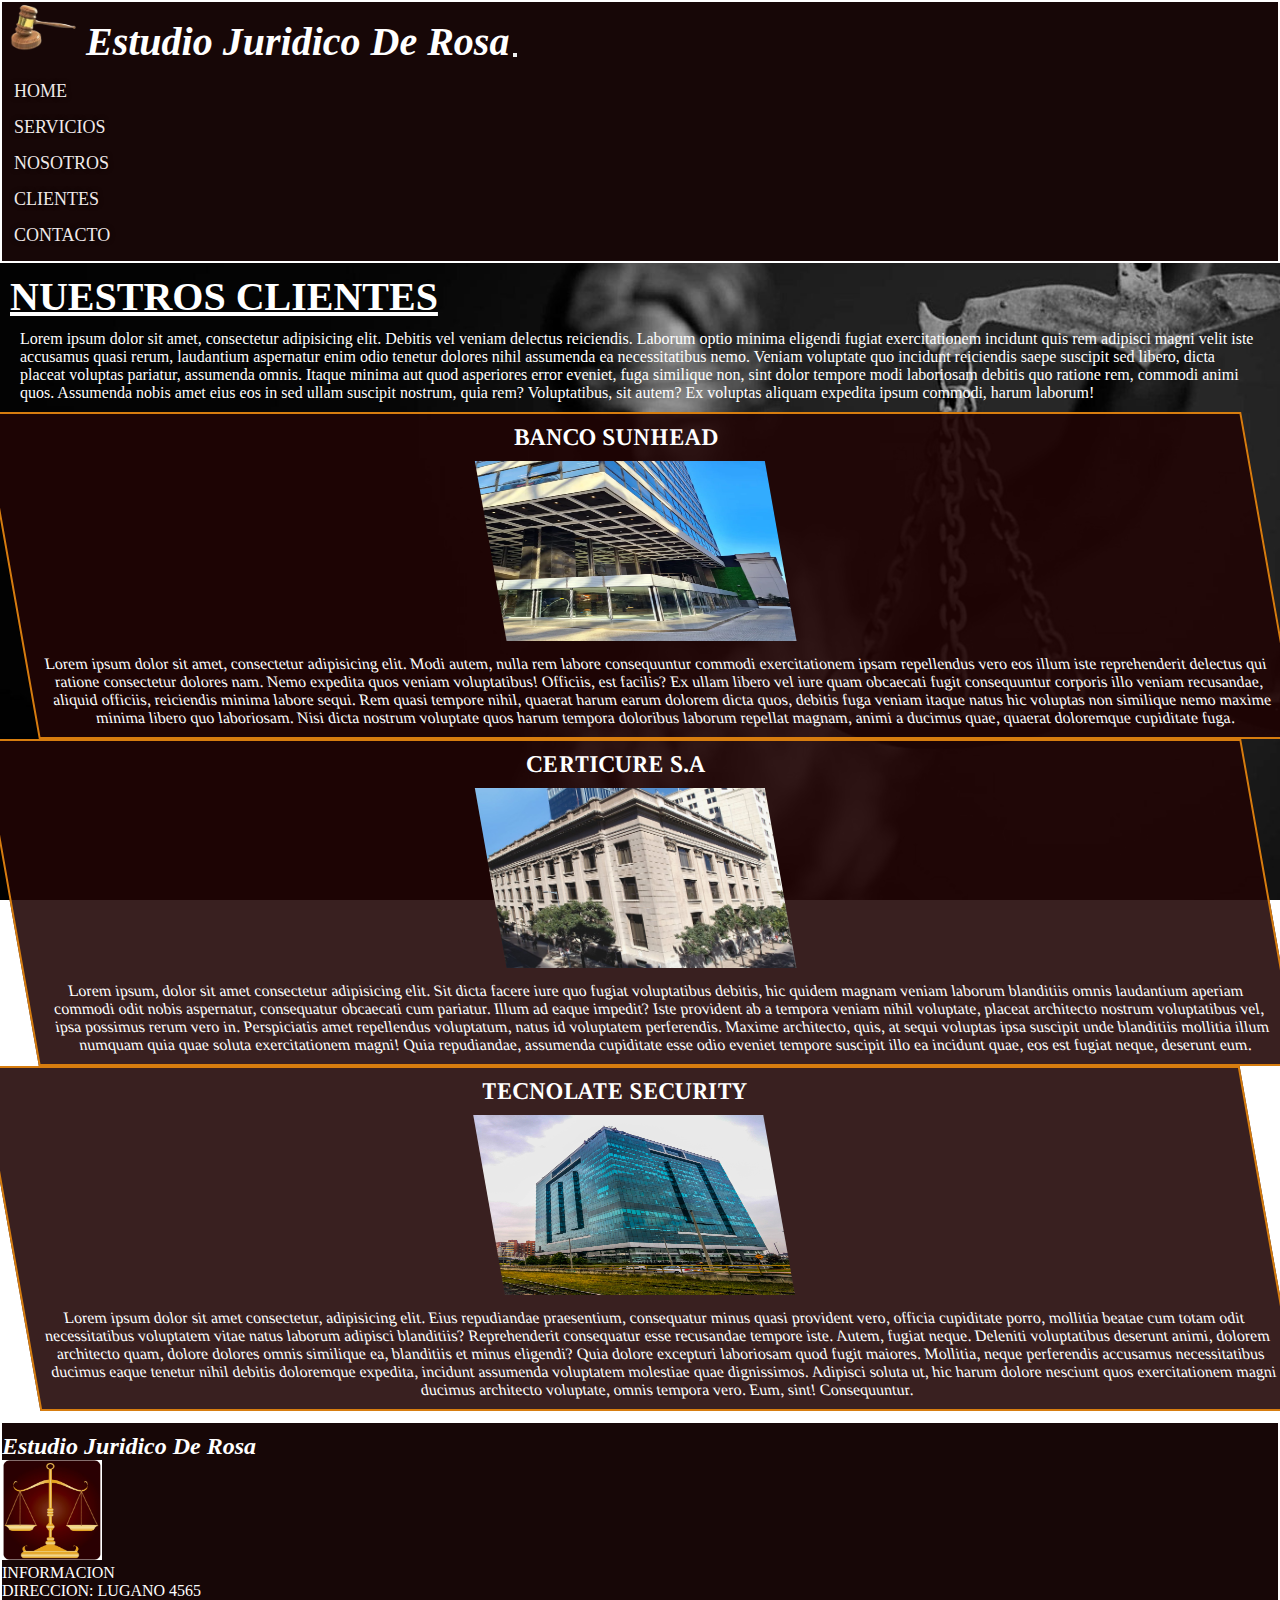
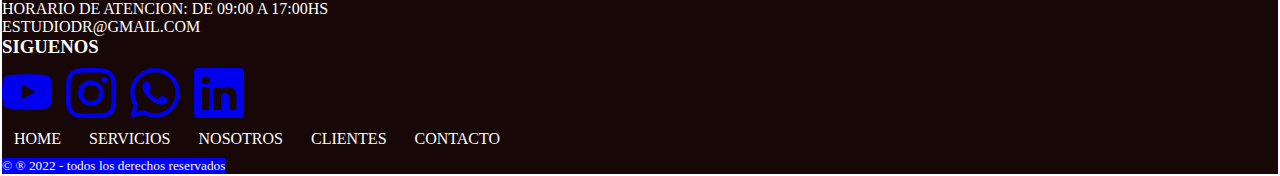
==== commit 2b735aaf: "agregando sass al proyecto" ====
--- a/pages/clientes.html
+++ b/pages/clientes.html
@@ -8,84 +8,122 @@
     <meta charset="UTF-8">
     <meta http-equiv="X-UA-Compatible" content="IE=edge">
     <meta name="viewport" content="width=device-width, initial-scale=1.0">
+    <link rel="stylesheet" href="https://cdn.jsdelivr.net/npm/bootstrap@4.6.2/dist/css/bootstrap.min.css" integrity="sha384-xOolHFLEh07PJGoPkLv1IbcEPTNtaed2xpHsD9ESMhqIYd0nLMwNLD69Npy4HI+N" crossorigin="anonymous">
     <link rel="stylesheet" href="../css/nosotros.css">
     <title>clientes</title>
 </head>
 <body>
     <section class="grid4">
-    <header class="gheader4">
-        <a href="../index.html" class="nosotroslogo4"><img src="../assets/martillo-justicia-removebg-preview.png" alt="martillo"></a>      
-        <h1><a href="../index.html" class="titulopag4">Estudio Juridico De Rosa</a></h1>
-        <nav class="menunosotros4">
-            <ul class="clientes">
-                <li class="nos4"> <a href="../index.html">home</a></li>
-                <li class="nos4"> <a href="./servicios.html">servicios</a></li>
-                <li class="nos4"> <a href="./Nosotros.html">nosotros</a></li>
-                <li class="nos4"> <a href="#">clientes</a></li>
-                <li class="nos4"> <a href="./contacto.html">contacto</a></li>
+    <header class="container-fluid">
+        <nav class="navbar navbar-expand-lg navbar-dark">
+            <a class="navbar-brand" href="#"><img src="../assets/martillo-justicia-removebg-preview.png" alt="martillo"></a>
+            <a class="tituloestudio navbar-brand" href="#">Estudio Juridico De Rosa</a>
+            <button class="navbar-toggler" type="button" data-toggle="collapse" data-target="#collapsibleNavbar">
+            <span class="navbar-toggler-icon"></span>
+            </button>
+
+            <div class="collapse navbar-collapse justify-content-end" id="collapsibleNavbar">
+            <ul class="navbar-nav">
+                <li class="nav-item">
+                <a class="nav-link" href="../index.html">Home</a>
+                </li>
+                <li class="nav-item">
+                <a class="nav-link" href="../pages/servicios.html">Servicios</a>
+                </li>
+                <li class="nav-item">
+                <a class="nav-link" href="../pages/nosotros.html">Nosotros</a>
+                </li>
+                <li class="nav-item">
+                <a class="nav-link" href="#">Clientes</a>
+                </li>
+                <li class="nav-item">
+                <a class="nav-link" href="../pages/contacto.html">Contacto</a>
+                </li>
             </ul>
+            </div>
         </nav>
     </header>
-    <main class="gridclientes">
+    <main class="mainclientes container-fluid">
         <div class="clien0">
-        <h2 class="tituloclientes">nuestros clientes</h2>
+        <h2 class="tituloclientes text-center">nuestros clientes</h2>
         <p class="parrafocliente">Lorem ipsum dolor sit amet, consectetur adipisicing elit. Debitis vel veniam delectus reiciendis. Laborum optio minima eligendi fugiat exercitationem incidunt quis rem adipisci magni velit iste accusamus quasi rerum, laudantium aspernatur enim odio tenetur dolores nihil assumenda ea necessitatibus nemo. Veniam voluptate quo incidunt reiciendis saepe suscipit sed libero, dicta placeat voluptas pariatur, assumenda omnis. Itaque minima aut quod asperiores error eveniet, fuga similique non, sint dolor tempore modi laboriosam debitis quo ratione rem, commodi animi quos. Assumenda nobis amet eius eos in sed ullam suscipit nostrum, quia rem? Voluptatibus, sit autem? Ex voluptas aliquam expedita ipsum commodi, harum laborum!</p>
     </div>
-    <article class="clien1">
-        <h2 class="nombrecliente">Banco sunhead</h2>
-        <img src="../assets/bancosunhead.webp" class="logocliente" alt="banco" height="190" width="280">
-        <p class="parra1">Lorem ipsum dolor sit amet, consectetur adipisicing elit. Modi autem, nulla rem labore consequuntur commodi exercitationem ipsam repellendus vero eos illum iste reprehenderit delectus qui ratione consectetur dolores nam. Nemo expedita quos veniam voluptatibus! Officiis, est facilis? Ex ullam libero vel iure quam obcaecati fugit consequuntur corporis illo veniam recusandae, aliquid officiis, reiciendis minima labore sequi. Rem quasi tempore nihil, quaerat harum earum dolorem dicta quos, debitis fuga veniam itaque natus hic voluptas non similique nemo maxime minima libero quo laboriosam. Nisi dicta nostrum voluptate quos harum tempora doloribus laborum repellat magnam, animi a ducimus quae, quaerat doloremque cupiditate fuga.</p>
+    <section class="container-fluid">
+        <div class="row">
+    <article class="clien1 col-sm-12 col-md-12 col-lg-4">
+        <h2 class="nombrecliente text-center">Banco sunhead</h2>
+        <img src="../assets/bancosunhead.webp" class="logocliente" alt="banco img-fluid" height="190" width="280">
+        <p class="parra1 text-center">Lorem ipsum dolor sit amet, consectetur adipisicing elit. Modi autem, nulla rem labore consequuntur commodi exercitationem ipsam repellendus vero eos illum iste reprehenderit delectus qui ratione consectetur dolores nam. Nemo expedita quos veniam voluptatibus! Officiis, est facilis? Ex ullam libero vel iure quam obcaecati fugit consequuntur corporis illo veniam recusandae, aliquid officiis, reiciendis minima labore sequi. Rem quasi tempore nihil, quaerat harum earum dolorem dicta quos, debitis fuga veniam itaque natus hic voluptas non similique nemo maxime minima libero quo laboriosam. Nisi dicta nostrum voluptate quos harum tempora doloribus laborum repellat magnam, animi a ducimus quae, quaerat doloremque cupiditate fuga.</p>
     </article>
-    <article class="clien2">
-        <h2 class="nombrecliente">Certicure S.A</h2>
-        <img src="../assets/empresacerticur.jpg" class="logocliente2" alt="empresa certicur" height="190" width="280"> 
-        <p class="parra1">Lorem ipsum, dolor sit amet consectetur adipisicing elit. Sit dicta facere iure quo fugiat voluptatibus debitis, hic quidem magnam veniam laborum blanditiis omnis laudantium aperiam commodi odit nobis aspernatur, consequatur obcaecati cum pariatur. Illum ad eaque impedit? Iste provident ab a tempora veniam nihil voluptate, placeat architecto nostrum voluptatibus vel, ipsa possimus rerum vero in. Perspiciatis amet repellendus voluptatum, natus id voluptatem perferendis. Maxime architecto, quis, at sequi voluptas ipsa suscipit unde blanditiis mollitia illum numquam quia quae soluta exercitationem magni! Quia repudiandae, assumenda cupiditate esse odio eveniet tempore suscipit illo ea incidunt quae, eos est fugiat neque, deserunt eum.</p>
+    <article class="clien2 col-sm-12 col-md-6 col-lg-4">
+        <h2 class="nombrecliente text-center">Certicure S.A</h2>
+        <img src="../assets/empresacerticur.jpg" class="logocliente2" alt="empresa certicur img-fluid" height="190" width="280"> 
+        <p class="parra1 text-center">Lorem ipsum, dolor sit amet consectetur adipisicing elit. Sit dicta facere iure quo fugiat voluptatibus debitis, hic quidem magnam veniam laborum blanditiis omnis laudantium aperiam commodi odit nobis aspernatur, consequatur obcaecati cum pariatur. Illum ad eaque impedit? Iste provident ab a tempora veniam nihil voluptate, placeat architecto nostrum voluptatibus vel, ipsa possimus rerum vero in. Perspiciatis amet repellendus voluptatum, natus id voluptatem perferendis. Maxime architecto, quis, at sequi voluptas ipsa suscipit unde blanditiis mollitia illum numquam quia quae soluta exercitationem magni! Quia repudiandae, assumenda cupiditate esse odio eveniet tempore suscipit illo ea incidunt quae, eos est fugiat neque, deserunt eum.</p>
     </article>
-    <article class="clien3">
-        <h2 class="nombrecliente">tecnolate security</h2>
-        <img src="../assets/Tecnolate.jpg" class="logocliente3" alt="empresa tecnolate" height="190" width="250"> 
-        <p class="parra1">Lorem ipsum dolor sit amet consectetur, adipisicing elit. Eius repudiandae praesentium, consequatur minus quasi provident vero, officia cupiditate porro, mollitia beatae cum totam odit necessitatibus voluptatem vitae natus laborum adipisci blanditiis? Reprehenderit consequatur esse recusandae tempore iste. Autem, fugiat neque. Deleniti voluptatibus deserunt animi, dolorem architecto quam, dolore dolores omnis similique ea, blanditiis et minus eligendi? Quia dolore excepturi laboriosam quod fugit maiores. Mollitia, neque perferendis accusamus necessitatibus ducimus eaque tenetur nihil debitis doloremque expedita, incidunt assumenda voluptatem molestiae quae dignissimos. Adipisci soluta ut, hic harum dolore nesciunt quos exercitationem magni ducimus architecto voluptate, omnis tempora vero. Eum, sint! Consequuntur.</p>
+    <article class="clien3 col-sm-12 col-md-6 col-lg-4">
+        <h2 class="nombrecliente text-center">tecnolate security</h2>
+        <img src="../assets/Tecnolate.jpg" class="logocliente3" alt="empresa tecnolate img-fluid" height="190" width="250"> 
+        <p class="parra1 text-center">Lorem ipsum dolor sit amet consectetur, adipisicing elit. Eius repudiandae praesentium, consequatur minus quasi provident vero, officia cupiditate porro, mollitia beatae cum totam odit necessitatibus voluptatem vitae natus laborum adipisci blanditiis? Reprehenderit consequatur esse recusandae tempore iste. Autem, fugiat neque. Deleniti voluptatibus deserunt animi, dolorem architecto quam, dolore dolores omnis similique ea, blanditiis et minus eligendi? Quia dolore excepturi laboriosam quod fugit maiores. Mollitia, neque perferendis accusamus necessitatibus ducimus eaque tenetur nihil debitis doloremque expedita, incidunt assumenda voluptatem molestiae quae dignissimos. Adipisci soluta ut, hic harum dolore nesciunt quos exercitationem magni ducimus architecto voluptate, omnis tempora vero. Eum, sint! Consequuntur.</p>
     </article>
+        </div>
+    </section>
     </main>
-    <footer class="clientesfooter">
-        <h2 class="titulofooterclien">estudio Juridico De Rosa</h2>
-        <img src="/assets/Balanza_justicia.jpg" class="logofooter4" alt="balanza de la justicia">
-    <ul class="infoclien">
-        <li>informacion</li>
-        <li><a class="direccion4" href="https://goo.gl/maps/H2iLxFcvWAWeEneF6">direccion: lugano 4565</a></li>
-        <li>horario de atencion: de 09:00 a 17:00hs</li>
-        <li><a href="mailto:estudiodr@gmail.com?subject=Consultaproducto&body=Hola, quisiera arreglar una cita con ustedes para consultar sobre un tema referido sector de" target="_blank" class="direccion4">estudiodr@gmail.com</a></li>
-    </ul>
-    <nav class="redesclien">
-        <h3 class="siguenos4">Siguenos</h3>   
-        <div class="espacios4">         
-        <a href="https://www.youtube.com/" target="_blank"><svg xmlns="http://www.w3.org/2000/svg" width="50" height="50" fill="currentColor" class="bi bi-youtube" viewBox="0 0 16 16">
-                <path d="M8.051 1.999h.089c.822.003 4.987.033 6.11.335a2.01 2.01 0 0 1 1.415 1.42c.101.38.172.883.22 1.402l.01.104.022.26.008.104c.065.914.073 1.77.074 1.957v.075c-.001.194-.01 1.108-.082 2.06l-.008.105-.009.104c-.05.572-.124 1.14-.235 1.558a2.007 2.007 0 0 1-1.415 1.42c-1.16.312-5.569.334-6.18.335h-.142c-.309 0-1.587-.006-2.927-.052l-.17-.006-.087-.004-.171-.007-.171-.007c-1.11-.049-2.167-.128-2.654-.26a2.007 2.007 0 0 1-1.415-1.419c-.111-.417-.185-.986-.235-1.558L.09 9.82l-.008-.104A31.4 31.4 0 0 1 0 7.68v-.123c.002-.215.01-.958.064-1.778l.007-.103.003-.052.008-.104.022-.26.01-.104c.048-.519.119-1.023.22-1.402a2.007 2.007 0 0 1 1.415-1.42c.487-.13 1.544-.21 2.654-.26l.17-.007.172-.006.086-.003.171-.007A99.788 99.788 0 0 1 7.858 2h.193zM6.4 5.209v4.818l4.157-2.408L6.4 5.209z"/>
-            </svg></a>
-        <a href="https://www.instagram.com/" target="_blank"><svg xmlns="http://www.w3.org/2000/svg" width="50" height="50" fill="currentColor" class="bi bi-instagram" viewBox="0 0 16 16">
-                <path d="M8 0C5.829 0 5.556.01 4.703.048 3.85.088 3.269.222 2.76.42a3.917 3.917 0 0 0-1.417.923A3.927 3.927 0 0 0 .42 2.76C.222 3.268.087 3.85.048 4.7.01 5.555 0 5.827 0 8.001c0 2.172.01 2.444.048 3.297.04.852.174 1.433.372 1.942.205.526.478.972.923 1.417.444.445.89.719 1.416.923.51.198 1.09.333 1.942.372C5.555 15.99 5.827 16 8 16s2.444-.01 3.298-.048c.851-.04 1.434-.174 1.943-.372a3.916 3.916 0 0 0 1.416-.923c.445-.445.718-.891.923-1.417.197-.509.332-1.09.372-1.942C15.99 10.445 16 10.173 16 8s-.01-2.445-.048-3.299c-.04-.851-.175-1.433-.372-1.941a3.926 3.926 0 0 0-.923-1.417A3.911 3.911 0 0 0 13.24.42c-.51-.198-1.092-.333-1.943-.372C10.443.01 10.172 0 7.998 0h.003zm-.717 1.442h.718c2.136 0 2.389.007 3.232.046.78.035 1.204.166 1.486.275.373.145.64.319.92.599.28.28.453.546.598.92.11.281.24.705.275 1.485.039.843.047 1.096.047 3.231s-.008 2.389-.047 3.232c-.035.78-.166 1.203-.275 1.485a2.47 2.47 0 0 1-.599.919c-.28.28-.546.453-.92.598-.28.11-.704.24-1.485.276-.843.038-1.096.047-3.232.047s-2.39-.009-3.233-.047c-.78-.036-1.203-.166-1.485-.276a2.478 2.478 0 0 1-.92-.598 2.48 2.48 0 0 1-.6-.92c-.109-.281-.24-.705-.275-1.485-.038-.843-.046-1.096-.046-3.233 0-2.136.008-2.388.046-3.231.036-.78.166-1.204.276-1.486.145-.373.319-.64.599-.92.28-.28.546-.453.92-.598.282-.11.705-.24 1.485-.276.738-.034 1.024-.044 2.515-.045v.002zm4.988 1.328a.96.96 0 1 0 0 1.92.96.96 0 0 0 0-1.92zm-4.27 1.122a4.109 4.109 0 1 0 0 8.217 4.109 4.109 0 0 0 0-8.217zm0 1.441a2.667 2.667 0 1 1 0 5.334 2.667 2.667 0 0 1 0-5.334z"/>
-            </svg></a>
-        <a href="https://web.whatsapp.com/" target="_blank"><svg xmlns="http://www.w3.org/2000/svg" width="50" height="50" fill="currentColor" class="bi bi-whatsapp" viewBox="0 0 16 16">
-                <path d="M13.601 2.326A7.854 7.854 0 0 0 7.994 0C3.627 0 .068 3.558.064 7.926c0 1.399.366 2.76 1.057 3.965L0 16l4.204-1.102a7.933 7.933 0 0 0 3.79.965h.004c4.368 0 7.926-3.558 7.93-7.93A7.898 7.898 0 0 0 13.6 2.326zM7.994 14.521a6.573 6.573 0 0 1-3.356-.92l-.24-.144-2.494.654.666-2.433-.156-.251a6.56 6.56 0 0 1-1.007-3.505c0-3.626 2.957-6.584 6.591-6.584a6.56 6.56 0 0 1 4.66 1.931 6.557 6.557 0 0 1 1.928 4.66c-.004 3.639-2.961 6.592-6.592 6.592zm3.615-4.934c-.197-.099-1.17-.578-1.353-.646-.182-.065-.315-.099-.445.099-.133.197-.513.646-.627.775-.114.133-.232.148-.43.05-.197-.1-.836-.308-1.592-.985-.59-.525-.985-1.175-1.103-1.372-.114-.198-.011-.304.088-.403.087-.088.197-.232.296-.346.1-.114.133-.198.198-.33.065-.134.034-.248-.015-.347-.05-.099-.445-1.076-.612-1.47-.16-.389-.323-.335-.445-.34-.114-.007-.247-.007-.38-.007a.729.729 0 0 0-.529.247c-.182.198-.691.677-.691 1.654 0 .977.71 1.916.81 2.049.098.133 1.394 2.132 3.383 2.992.47.205.84.326 1.129.418.475.152.904.129 1.246.08.38-.058 1.171-.48 1.338-.943.164-.464.164-.86.114-.943-.049-.084-.182-.133-.38-.232z"/>
-            </svg></a>
-        <a href="https://ar.linkedin.com/" target="_blank"><svg xmlns="http://www.w3.org/2000/svg" width="50" height="50" fill="currentColor" class="bi bi-linkedin" viewBox="0 0 16 16">
-                <path d="M0 1.146C0 .513.526 0 1.175 0h13.65C15.474 0 16 .513 16 1.146v13.708c0 .633-.526 1.146-1.175 1.146H1.175C.526 16 0 15.487 0 14.854V1.146zm4.943 12.248V6.169H2.542v7.225h2.401zm-1.2-8.212c.837 0 1.358-.554 1.358-1.248-.015-.709-.52-1.248-1.342-1.248-.822 0-1.359.54-1.359 1.248 0 .694.521 1.248 1.327 1.248h.016zm4.908 8.212V9.359c0-.216.016-.432.08-.586.173-.431.568-.878 1.232-.878.869 0 1.216.662 1.216 1.634v3.865h2.401V9.25c0-2.22-1.184-3.252-2.764-3.252-1.274 0-1.845.7-2.165 1.193v.025h-.016a5.54 5.54 0 0 1 .016-.025V6.169h-2.4c.03.678 0 7.225 0 7.225h2.4z"/>
-            </svg></a>
-        </div>  
-    </nav>
-    <nav class="menuclientesfooter">
-        <ul class="menuu4">
-            <li class="clien4"> <a href="../index.html" class="noso4">home</a></li>
-            <li class="clien4"> <a href="./servicios.html" class="noso4">servicios</a></li>
-            <li class="clien4"> <a href="./nosotros.html" class="noso4">nosotros</a></li>
-            <li class="clien4"> <a href="#" class="noso4">clientes</a></li>
-            <li class="clien4"> <a href="./contacto.html" class="noso4">contacto</a></li>
-        </ul>
-    </nav>
-    <nav class="derechos4">
-    <small class="derechos4">&copy; &reg; 2022 - todos los derechos reservados</small>
-</nav>
+    <footer class="nosfooter container-fluid">
+        <section class="container-fluid">
+            <div class="row">
+                <article class="botnos col-sm-12 col-lg-4 text-center">
+                    <h2 class="titulofooternos">Estudio Juridico De Rosa</h2>
+                    <img src="../assets/Balanza_justicia.jpg" class="logofooter img-fluid" alt="balanza de la justicia" id="img-center">
+                </article>
+                <article class="col-sm-12 col-lg-4 text-center">
+                    <ul class="infonos">
+                        <li>informacion</li>
+                        <li><a class="direccion" href="https://goo.gl/maps/H2iLxFcvWAWeEneF6">direccion: lugano 4565</a></li>
+                        <li>horario de atencion: de 09:00 a 17:00hs</li>
+                        <li><a href="mailto:estudiodr@gmail.com?subject=Consultaproducto&body=Hola, quisiera arreglar una cita con ustedes para consultar sobre un tema referido sector de" target="_blank" class="direccion">estudiodr@gmail.com</a></li>
+                    </ul>
+                </article>
+                <article class="col-sm-12 col-lg-4 text-center">
+                    <div class="redesnos">
+                        <h3 class="siguenos">siguenos</h3>
+                    <div class="espacios">
+                        <a href="https://www.youtube.com/" target="_blank"><svg xmlns="http://www.w3.org/2000/svg" width="50" height="50" fill="currentColor" class="bi bi-youtube" viewBox="0 0 16 16">
+                        <path d="M8.051 1.999h.089c.822.003 4.987.033 6.11.335a2.01 2.01 0 0 1 1.415 1.42c.101.38.172.883.22 1.402l.01.104.022.26.008.104c.065.914.073 1.77.074 1.957v.075c-.001.194-.01 1.108-.082 2.06l-.008.105-.009.104c-.05.572-.124 1.14-.235 1.558a2.007 2.007 0 0 1-1.415 1.42c-1.16.312-5.569.334-6.18.335h-.142c-.309 0-1.587-.006-2.927-.052l-.17-.006-.087-.004-.171-.007-.171-.007c-1.11-.049-2.167-.128-2.654-.26a2.007 2.007 0 0 1-1.415-1.419c-.111-.417-.185-.986-.235-1.558L.09 9.82l-.008-.104A31.4 31.4 0 0 1 0 7.68v-.123c.002-.215.01-.958.064-1.778l.007-.103.003-.052.008-.104.022-.26.01-.104c.048-.519.119-1.023.22-1.402a2.007 2.007 0 0 1 1.415-1.42c.487-.13 1.544-.21 2.654-.26l.17-.007.172-.006.086-.003.171-.007A99.788 99.788 0 0 1 7.858 2h.193zM6.4 5.209v4.818l4.157-2.408L6.4 5.209z"/>
+                        </svg></a>
+                        <a href="https://www.instagram.com/" target="_blank"><svg xmlns="http://www.w3.org/2000/svg" width="50" height="50" fill="currentColor" class="bi bi-instagram" viewBox="0 0 16 16">
+                        <path d="M8 0C5.829 0 5.556.01 4.703.048 3.85.088 3.269.222 2.76.42a3.917 3.917 0 0 0-1.417.923A3.927 3.927 0 0 0 .42 2.76C.222 3.268.087 3.85.048 4.7.01 5.555 0 5.827 0 8.001c0 2.172.01 2.444.048 3.297.04.852.174 1.433.372 1.942.205.526.478.972.923 1.417.444.445.89.719 1.416.923.51.198 1.09.333 1.942.372C5.555 15.99 5.827 16 8 16s2.444-.01 3.298-.048c.851-.04 1.434-.174 1.943-.372a3.916 3.916 0 0 0 1.416-.923c.445-.445.718-.891.923-1.417.197-.509.332-1.09.372-1.942C15.99 10.445 16 10.173 16 8s-.01-2.445-.048-3.299c-.04-.851-.175-1.433-.372-1.941a3.926 3.926 0 0 0-.923-1.417A3.911 3.911 0 0 0 13.24.42c-.51-.198-1.092-.333-1.943-.372C10.443.01 10.172 0 7.998 0h.003zm-.717 1.442h.718c2.136 0 2.389.007 3.232.046.78.035 1.204.166 1.486.275.373.145.64.319.92.599.28.28.453.546.598.92.11.281.24.705.275 1.485.039.843.047 1.096.047 3.231s-.008 2.389-.047 3.232c-.035.78-.166 1.203-.275 1.485a2.47 2.47 0 0 1-.599.919c-.28.28-.546.453-.92.598-.28.11-.704.24-1.485.276-.843.038-1.096.047-3.232.047s-2.39-.009-3.233-.047c-.78-.036-1.203-.166-1.485-.276a2.478 2.478 0 0 1-.92-.598 2.48 2.48 0 0 1-.6-.92c-.109-.281-.24-.705-.275-1.485-.038-.843-.046-1.096-.046-3.233 0-2.136.008-2.388.046-3.231.036-.78.166-1.204.276-1.486.145-.373.319-.64.599-.92.28-.28.546-.453.92-.598.282-.11.705-.24 1.485-.276.738-.034 1.024-.044 2.515-.045v.002zm4.988 1.328a.96.96 0 1 0 0 1.92.96.96 0 0 0 0-1.92zm-4.27 1.122a4.109 4.109 0 1 0 0 8.217 4.109 4.109 0 0 0 0-8.217zm0 1.441a2.667 2.667 0 1 1 0 5.334 2.667 2.667 0 0 1 0-5.334z"/>
+                        </svg></a>
+                        <a href="https://web.whatsapp.com/" target="_blank"><svg xmlns="http://www.w3.org/2000/svg" width="50" height="50" fill="currentColor" class="bi bi-whatsapp" viewBox="0 0 16 16">
+                        <path d="M13.601 2.326A7.854 7.854 0 0 0 7.994 0C3.627 0 .068 3.558.064 7.926c0 1.399.366 2.76 1.057 3.965L0 16l4.204-1.102a7.933 7.933 0 0 0 3.79.965h.004c4.368 0 7.926-3.558 7.93-7.93A7.898 7.898 0 0 0 13.6 2.326zM7.994 14.521a6.573 6.573 0 0 1-3.356-.92l-.24-.144-2.494.654.666-2.433-.156-.251a6.56 6.56 0 0 1-1.007-3.505c0-3.626 2.957-6.584 6.591-6.584a6.56 6.56 0 0 1 4.66 1.931 6.557 6.557 0 0 1 1.928 4.66c-.004 3.639-2.961 6.592-6.592 6.592zm3.615-4.934c-.197-.099-1.17-.578-1.353-.646-.182-.065-.315-.099-.445.099-.133.197-.513.646-.627.775-.114.133-.232.148-.43.05-.197-.1-.836-.308-1.592-.985-.59-.525-.985-1.175-1.103-1.372-.114-.198-.011-.304.088-.403.087-.088.197-.232.296-.346.1-.114.133-.198.198-.33.065-.134.034-.248-.015-.347-.05-.099-.445-1.076-.612-1.47-.16-.389-.323-.335-.445-.34-.114-.007-.247-.007-.38-.007a.729.729 0 0 0-.529.247c-.182.198-.691.677-.691 1.654 0 .977.71 1.916.81 2.049.098.133 1.394 2.132 3.383 2.992.47.205.84.326 1.129.418.475.152.904.129 1.246.08.38-.058 1.171-.48 1.338-.943.164-.464.164-.86.114-.943-.049-.084-.182-.133-.38-.232z"/>
+                        </svg></a>
+                        <a href="https://ar.linkedin.com/" target="_blank"><svg xmlns="http://www.w3.org/2000/svg" width="50" height="50" fill="currentColor" class="bi bi-linkedin" viewBox="0 0 16 16">
+                        <path d="M0 1.146C0 .513.526 0 1.175 0h13.65C15.474 0 16 .513 16 1.146v13.708c0 .633-.526 1.146-1.175 1.146H1.175C.526 16 0 15.487 0 14.854V1.146zm4.943 12.248V6.169H2.542v7.225h2.401zm-1.2-8.212c.837 0 1.358-.554 1.358-1.248-.015-.709-.52-1.248-1.342-1.248-.822 0-1.359.54-1.359 1.248 0 .694.521 1.248 1.327 1.248h.016zm4.908 8.212V9.359c0-.216.016-.432.08-.586.173-.431.568-.878 1.232-.878.869 0 1.216.662 1.216 1.634v3.865h2.401V9.25c0-2.22-1.184-3.252-2.764-3.252-1.274 0-1.845.7-2.165 1.193v.025h-.016a5.54 5.54 0 0 1 .016-.025V6.169h-2.4c.03.678 0 7.225 0 7.225h2.4z"/>
+                        </svg></a>
+                    </div>
+                    </div>
+                </article>
+                <article class="col-sm-12 col-lg-12 text-center">
+                    <nav class="menunosotrosfooter">
+                        <ul class="menuu">
+                            <li class="nos12"> <a href="../index.html" class="noso">home</a></li>
+                            <li class="nos12"> <a href="../pages/servicios.html" class="noso">servicios</a></li>
+                            <li class="nos12"> <a href="../pages/nosotros.html" class="noso">nosotros</a></li>
+                            <li class="nos12"> <a href="#" class="noso">clientes</a></li>
+                            <li class="nos12"> <a href="../pages/contacto.html" class="noso">contacto</a></li>
+                        </ul>
+                    </nav>
+                </article>
+                <article class="col-sm-12 col-lg-12 text-center">
+                    <div class="derechosfooter">
+                        <small class="derechonoso">&copy; &reg; 2022 - todos los derechos reservados</small>
+                    </div>
+                </article>
+    </div>
+</section>
 </footer>
+<script src="https://cdn.jsdelivr.net/npm/jquery@3.5.1/dist/jquery.slim.min.js" integrity="sha384-DfXdz2htPH0lsSSs5nCTpuj/zy4C+OGpamoFVy38MVBnE+IbbVYUew+OrCXaRkfj" crossorigin="anonymous"></script>
+<script src="https://cdn.jsdelivr.net/npm/popper.js@1.16.1/dist/umd/popper.min.js" integrity="sha384-9/reFTGAW83EW2RDu2S0VKaIzap3H66lZH81PoYlFhbGU+6BZp6G7niu735Sk7lN" crossorigin="anonymous"></script>
+<script src="https://cdn.jsdelivr.net/npm/bootstrap@4.6.2/dist/js/bootstrap.min.js" integrity="sha384-+sLIOodYLS7CIrQpBjl+C7nPvqq+FbNUBDunl/OZv93DB7Ln/533i8e/mZXLi/P+" crossorigin="anonymous"></script>
 </section>
 </body>
 </html>--- a/css/nosotros.css
+++ b/css/nosotros.css
@@ -1,1291 +1,361 @@
-*{
-    padding:0%;
-    margin: 0%;
-    box-sizing: border-box;
-    text-decoration: none;
-    list-style: none;
-}
-.grid{
-    display: grid;
-    grid-template-columns: 100%;
-    height: 100vh;
-}
-.grid >* {
-    border: 2px solid black;
-}
-.nosotroslogo img{
-    width: 80px;
-}
-.gheader{
-    grid-area: gheader;
-    background-color: rgb(23, 7, 7);
-    display: flex;
-    display: grid;
-    border: 2px solid white;
-    width: 100%;
-    height: 120px;
-    position: fixed;
-}
-.nosotroslogo{
-    place-self: center;
-}
-.titulopag3{
-    display: flex;
-    justify-content: center;
-    color: white;
-    font-family: 'Cormorant SC', serif;
-    font-style: italic;
-}
-.menunosotros .nos1{
-    display: inline-block;
-    font-size: 18px;
-    line-height: 2;
-    text-transform: uppercase;
-    padding: 8px 12px;
-    border-radius: 3px;
-}
-.menunosotros a{
-    text-decoration: none;
-    color: white;
-}
-.nos1:hover{
-    background-color: brown;
-}
-.gheader ul{
-    display: flex;
-    color: white;
-    place-content: center;
-}
-.gridmain{
-    grid-area: gridmain;
-    background-image: url(/assets/fondopagina.jpg);
-    background-size: cover;
-    background-attachment: fixed;
-    display: grid;
-    grid-template-columns: 1fr;
-    gap: 20px;
-    padding: 10px;
-}
-.caja0{
-    background-color: rgba(128, 128, 128, 0);
-    text-align: center;
-    color: white;
-}
-.articulo1{
-    background-color: rgba(193, 190, 190, 0.503);
-    border: 2px solid rgb(24, 116, 107);
-    text-align: center;
-    color: white;
-}
-.articulo2{
-    background-color: rgba(193, 190, 190, 0.503);
-    border: 2px solid rgb(24, 116, 107);
-    text-align: center;
-    color: white;
-}
-.articulo3{
-    background-color: rgba(193, 190, 190, 0.503);
-    border: 2px solid rgb(24, 116, 107);
-    text-align: center;
-    color: white;
-}
-.articulo4{
-    background-color: rgba(193, 190, 190, 0.503);
-    border: 2px solid rgb(24, 116, 107);
-    text-align: center;
-    color: white;
-}
-.articulo5{
-    background-color: rgba(193, 190, 190, 0.503);
-    border: 2px solid rgb(24, 116, 107);
-    text-align: center;
-    color: white;
-}
-.gridfooter{
-    grid-area: gridfooter;
-    background-color: rgb(23, 7, 7);
-    display: grid;
-    color: white;
-    border: 2px solid white;
-}
-.titulofooternos{
-    display: flex;
-    justify-content: center;
-    color: white;
-    font-family: 'Cormorant SC', serif;
-    font-style: italic;
-}
-.logofooter{
-    height: 40px;
-    place-self: center;
-}
-.direccion{
-    text-decoration: none;
-    color: white;
-}
-.infonos{
-    text-align: center;
-    font-family: 'Times New Roman', Times, serif;
-}
-.menunosotrosfooter .nos12{
-    display: inline-block;
-    line-height: 2;
-    text-transform: uppercase;
-    padding: 8px 12px;
-}
-.menunosotrosfooter .menuu{
-    display: flex;
-    justify-content: center;
-}
-.noso{
-    color: white;
-}
-.siguenos{
-    display: flex;
-    justify-content: center;
-}
-.espacios{
-    padding-top: 10px;
-    text-align: center;
-}
-.derechonoso{
-    display: flex;
-    justify-content: center;
-    background-color: blue;
-}
-@media (max-width: 767px){
-    .grid{
-        grid-template-columns: 1fr;
-        grid-template-areas: 
-        "gheader"
-        "gridmain"
-        "gridfooter";
-        grid-template-rows: 120px auto auto;
-    }
-    .menunosotros a{
-        font-size: 15px;
-    }
-    .gridmain{
-        background-image: url(/assets/fondopagina.jpg);
-        background-size: cover;
-    }
-}
-@media screen and (min-width:768px) and (max-width: 1023px) {
-    .grid{
-        grid-template-columns: 1fr;
-        grid-template-areas: 
-        "gheader"
-        "gridmain"
-        "gridfooter";
-        grid-template-rows: 120px auto auto;
-    }
-    .gheader{
-        grid-area: gheader;
-}
-.gridmain{
-    grid-area: gridmain;
-    grid-template-columns: 1fr 1fr;
-    grid-template-rows: repeat(4, auto);
-}
-.caja0 {
-    grid-column: 1/3;
-    grid-row: 1/2;
-}
-.gridfooter{
-    grid-area: gridfooter;
-}
-}
-@media screen and (min-width: 1024px){
-    .grid{
-        grid-template-columns: 1fr;
-        grid-template-areas: 
-        "gheader"
-        "gridmain"
-        "gridfooter";
-        grid-template-rows: 120px auto auto;
-    }
-    .gheader{
-        display: flex;
-        justify-content: space-between;
-    }
-    .titulopag3{
-        position: absolute;
-        padding-top: 30px;
-        left: 80px;
-        font-size: 40px;
-        font-family: 'Cormorant SC', serif;
-        font-style: italic;
-    }
-    .nos0{
-        display: flex;
-        right: 100px;
-        padding-top: 35px;
-    }
-    .gridmain{
-        grid-area: gridmain;
-        grid-template-columns: 1fr 1fr 1fr;
-        grid-template-rows: repeat(3, auto);
-    }
-    .caja0 {
-        grid-column: 1/4;
-        grid-row: 1/2;
-    }
-    .articulo1{
-        grid-column: 1/2;
-        grid-row: 2/3;
-    }
-    .gridfooter{
-        position: relative;
-    }
-    .titulofooternos{
-        display: flex;
-        justify-content: left;
-        margin-left: 20px;
-        font-size: 30px;
-    }
-    .logofooter{
-        position: absolute;
-        left: 110px;
-        top: 30px;
-        height: 80px;
-        width: 80px;
-        padding-top: 10px;
-    }
-    .siguenos{
-        position: absolute;
-        right: 0;
-        padding-right: 80px;
-        top: 10px;
-    }
-    .espacios{
-        position: absolute;
-        right: 0;
-        top: 30px;
-        padding-right: 10px;
-    }
-    .menunosotrosfooter{
-        margin-bottom: -15px;
-    }
-}
+* {
+  padding: 0%;
+  margin: 0%;
+  box-sizing: border-box;
+  text-decoration: none;
+  list-style: none;
+}
+
+/*page nosotros */
+header {
+  background-color: rgb(23, 7, 7);
+  border: 2px solid white;
+}
+header .navbar-dark .nav-link {
+  color: rgb(241, 233, 233) !important;
+}
+
+.mainnosotros .titulo22 {
+  display: flex;
+  justify-content: center;
+  color: white;
+  text-decoration: underline;
+  font-size: 40px;
+  padding-bottom: 10px;
+  text-transform: uppercase;
+}
+.mainnosotros .nosotrostexto {
+  color: white;
+  text-align: center;
+}
+.mainnosotros .nuestroequipo {
+  display: flex;
+  justify-content: center;
+  color: white;
+  text-decoration: underline;
+  font-size: 40px;
+  padding-bottom: 10px;
+  text-transform: uppercase;
+}
+.mainnosotros .artnos {
+  background-color: rgba(33, 5, 5, 0.89);
+  border: 2px solid rgb(215, 125, 15);
+  padding-top: 10px;
+  transform: rotateY(30deg);
+  transition-duration: 2s;
+  color: white;
+  padding: 20px;
+  margin-bottom: 20px;
+}
+.mainnosotros :hover {
+  transform: scale(1);
+  border-radius: 20px;
+}
+.mainnosotros .nombres {
+  text-shadow: 0 0 10px #000;
+}
+
+.nosfooter {
+  background-color: rgb(23, 7, 7);
+  border: 2px solid white;
+  color: white;
+  padding-top: 10px;
+}
+.nosfooter .titulofooternos {
+  color: white;
+  font-family: "Cormorant SC", serif;
+  font-style: italic;
+}
+.nosfooter .logofooter {
+  height: 100px;
+  width: 100px;
+}
+.nosfooter .infonos {
+  font-family: "Times New Roman", Times, serif;
+  text-transform: uppercase;
+}
+.nosfooter .direccion {
+  color: white;
+}
+.nosfooter .direccion:hover {
+  text-decoration: none;
+  color: white;
+}
+.nosfooter .menunosotrosfooter .nos12 {
+  display: inline-block;
+  text-transform: uppercase;
+  padding: 8px 12px;
+}
+.nosfooter .noso {
+  color: white;
+}
+.nosfooter .noso:hover {
+  text-decoration: none;
+  color: white;
+}
+.nosfooter .siguenos {
+  text-transform: uppercase;
+  font-family: "Times New Roman", Times, serif;
+}
+.nosfooter .derechonoso {
+  background-color: blue;
+}
+.nosfooter .espacios {
+  letter-spacing: 10px;
+  padding-top: 10px;
+}
+
 /*page index*/
-.grid1{
-    display: grid;
-    grid-template-columns: 100%;
-    height: 100vh;
-}
-.grid1 >* {
-    border: 2px solid black;
-}
-.nosotroslogo1 img{
-    width: 80px;
-}
-.gheader1{
-    grid-area: gheader1;
-    background-color: rgb(23, 7, 7);
-    display: grid;
-    border: 2px solid white;
-    width: 100%;
-    height: 120px;
-    position: fixed;
-}
-.nosotroslogo1{
-    place-self: center;
-}
-.titulopag1{
-    display: grid;
-    text-align: center;
-    color: white;
-    font-family: 'Cormorant SC', serif;
-    font-style: italic;
-}
-.menunosotros1 ul{
-    display: inline-block;
-}
-.nos01 .nosindex{
-    font-size: 18px;
-    line-height: 2;
-    text-transform: uppercase;
-    padding: 4px 8px;
-    border-radius: 3px;
-}
-.menunosotros1 a{
-    text-decoration: none;
-    color: white;
-}
-.nosindex:hover{
-    background-color: brown;
-}
-.gheader1 ul{
-    display: flex;
-    color: white;
-    place-content: center;
-}
-.gridmain1{
-    grid-area: gridmain1;
-    background-image: url(/assets/fondopagina.jpg);
-    background-size: cover;
-    background-attachment: fixed;
-    display: grid;
-    grid-template-columns: 1fr;
-    gap: 20px;
-    padding: 10px;
-    color: white;
-}
-.tituloindex{
-    display: flex;
-    justify-content: center;
-}
-.container-all1{
-    background-color: rgba(193, 190, 190, 0.503);
-    border: 2px solid rgb(24, 116, 107);
-    display: grid;
-    padding-top: 10px;
-}
-.container-all1 img{
-    height: 150px;
-    width: 200px;
-    place-self: center;
-}
-.parrafo1{
-    text-align: center;
-    padding: 10px;
-}
-.container-all2{
-    background-color: rgba(193, 190, 190, 0.503);
-    border: 2px solid rgb(24, 116, 107);
-    display: grid;
-    padding-top: 10px;
-}
-.container-all2 img{
-    height: 150px;
-    width: 200px;
-    place-self: center;
-}
-.parrafo2{
-    text-align: center;
-    padding: 10px;
-}
-.container-all3 img{
-    height: 50px;
-    width: 50px;
-}
-.parrafo3{
-    text-align: center;
-    padding: 10px;
-}
-.gridfooter1{
-    grid-area: gridfooter1;
-    background-color: rgb(23, 7, 7);
-    display: grid;
-    color: white;
-    border: 2px solid white;
-}
-.titulofooternos1{
-    display: flex;
-    justify-content: center;
-    color: white;
-    font-family: 'Cormorant SC', serif;
-    font-style: italic;
-}
-.logofooter1{
-    height: 40px;
-    place-self: center;
-}
-.direccion1{
-    text-decoration: none;
-    color: white;
-}
-.infonos1{
-    text-align: center;
-    font-family: 'Times New Roman', Times, serif;
-}
-.menunosotrosfooter1 .index1{
-    display: inline-block;
-    line-height: 2;
-    text-transform: uppercase;
-    padding: 8px 12px;
-}
-.menunosotrosfooter1 .menuu1{
-    display: flex;
-    justify-content: center;
-}
-.nus{
-    color: white;
-}
-.siguenos1{
-    display: flex;
-    justify-content: center;
-}
-.espacios1{
-    padding-top: 10px;
-    text-align: center;
-}
-.derechos{
-    display: flex;
-    justify-content: center;
-    background-color: blue;
-}
-@media (max-width: 767px){
-    .grid1{
-        grid-template-columns: 1fr;
-        grid-template-areas: 
-        "gheader1"
-        "gridmain1"
-        "gridfooter1";
-        grid-template-rows: 120px auto auto;
-    }
-    .menunosotros1 a{
-        font-size: 15px;
-    }
-    .gridmain1{
-        background-image: url(/assets/fondopagina.jpg);
-        background-size: cover;
-    }
-}
-@media screen and (min-width:768px) and (max-width: 1023px) {
-    .grid1{
-        grid-template-columns: 1fr;
-        grid-template-areas: 
-        "gheader1"
-        "gridmain1"
-        "gridfooter1";
-        grid-template-rows: 120px auto auto;
-    }
-    .gheader1{
-        grid-area: gheader1;
-}
-.gridmain1{
-    grid-area: gridmain1;
-    grid-template-columns: 1fr;
-    grid-template-rows: repeat(3, auto);
-}
-.gridfooter1{
-    grid-area: gridfooter1;
-}
-}
-@media screen and (min-width: 1024px){
-    .grid1{
-        grid-template-columns: 1fr;
-        grid-template-areas: 
-        "gheader1"
-        "gridmain1"
-        "gridfooter1";
-        grid-template-rows: 120px auto auto;
-    }
-    .gheader1{
-        display: flex;
-        justify-content: space-between;
-    }
-    .titulopag1{
-        position: absolute;
-        padding-top: 30px;
-        left: 80px;
-        font-size: 40px;
-        font-family: 'Cormorant SC', serif;
-        font-style: italic;
-    }
-    .nos01{
-        display: flex;
-        right: 100px;
-        padding-top: 35px;
-    }
-    .gridmain1{
-        grid-area: gridmain1;
-        grid-template-columns: 1fr;
-        grid-template-rows: repeat(3, auto);
-    }
-    .container-all1{
-        display:flex;
-    }
-    .container-all1 img{
-        padding-left: 10px;
-    }
-    .container-all2{
-        display: flex;
-    }
-    .container-all2 img{
-        padding-left: 10px;
-    }
-    .container-all3{
-        display: flex;
-    }
-    .gridfooter1{
-        position: relative;
-    }
-    .titulofooternos1{
-        display: flex;
-        justify-content: left;
-        margin-left: 20px;
-        font-size: 30px;
-    }
-    .logofooter1{
-        position: absolute;
-        left: 110px;
-        top: 30px;
-        height: 80px;
-        width: 80px;
-        padding-top: 10px;
-    }
-    .siguenos1{
-        position: absolute;
-        right: 0;
-        padding-right: 80px;
-        top: 10px;
-    }
-    .espacios1{
-        position: absolute;
-        right: 0;
-        top: 30px;
-        padding-right: 10px;
-    }
-    .menunosotrosfooter1{
-        margin-bottom: -15px;
-    }
-}
+header {
+  background-color: rgb(23, 7, 7);
+  border: 2px solid white;
+}
+header .tituloestudio {
+  color: white;
+  font-family: "Cormorant SC", serif;
+  font-style: italic;
+  font-size: 40px;
+  font-weight: bold;
+}
+header .tituloestudio :hover {
+  text-decoration: none;
+  color: white;
+}
+header .navbar .navbar-brand img {
+  width: 80px;
+}
+header .navbar .navbar-nav {
+  font-size: 18px;
+  line-height: 2;
+  text-transform: uppercase;
+  padding: 8px 12px;
+  color: white;
+}
+header .navbar .navbar-nav a {
+  color: white;
+}
+header .navbar .navbar-nav .nav-link {
+  text-decoration: none;
+  color: white;
+  text-shadow: 0 0 5px #000;
+}
+header .navbar .nav-item:hover {
+  background-color: brown;
+  transform: scale(1.2);
+  border-radius: 3px;
+}
+
+main {
+  background-image: url(../assets/fondopagina.jpg);
+  background-size: cover;
+  background-attachment: fixed;
+}
+main .tituloindex {
+  display: flex;
+  justify-content: center;
+  color: white;
+  text-decoration: underline;
+  font-size: 40px;
+  padding-bottom: 10px;
+  text-transform: uppercase;
+}
+main .art1 {
+  background-color: rgba(33, 5, 5, 0.89);
+  border: 2px solid rgb(215, 125, 15);
+  padding-top: 10px;
+  transform: rotateY(30deg);
+  transition-duration: 2s;
+  color: white;
+  padding: 20px;
+  margin-bottom: 20px;
+}
+main :hover {
+  transform: scale(1);
+  border-radius: 20px;
+}
+main .btn-primary:hover {
+  background-color: rgb(233, 150, 72);
+  color: rgb(70, 220, 247);
+}
+main img {
+  height: 180px;
+  width: 290px;
+}
+
 /* page servicios */
-.grid2{
-    display: grid;
-    grid-template-columns: 100%;
-    height: 100vh;
-}
-.grid2 >* {
-    border: 2px solid black;
-}
-.nosotroslogo2 img{
-    width: 80px;
-}
-.logofooter2{
-    height: 40px;
-    place-self: center;
-}
-.gheader2{
-    grid-area: gheader2;
-    background-color: rgb(23, 7, 7);
-    display: grid;
-    border: 2px solid white;
-    width: 100%;
-    height: 120px;
-    position: fixed;
-}
-.nosotroslogo2{
-    place-self: center;
-}
-.titulopag2{
-    display: flex;
-    justify-content: center;
-    color: white;
-    font-family: 'Cormorant SC', serif;
-    font-style: italic;
-}
-.menunosotros2 .servi1{
-    display: inline-block;
-    font-size: 18px;
-    line-height: 2;
-    text-transform: uppercase;
-    padding: 8px 12px;
-    border-radius: 3px;
-}
-.menunosotros2 a{
-    text-decoration: none;
-    color: white;
-}
-.servi1:hover{
-    background-color: brown;
-}
-.gheader2 ul{
-    display: flex;
-    color: white;
-    place-content: center;
-}
-.gridmain2{
-    grid-area: gridmain2;
-    background-image: url(/assets/fondopagina.jpg);
-    background-size: cover;
-    background-attachment: fixed;
-    display: grid;
-    grid-template-columns: 1fr;
-    gap: 20px;
-    padding: 10px;
-    color: white;
-}
-.tituloservi{
-    display: flex;
-    justify-content: center;
-}
-.titulo2servi{
-    padding-top: 10px;
-    padding-bottom: 10px
-}
-.parrafoservi{
-    padding: 10px;
-}
-.articulo1servi{
-    background-color: rgb(33, 5, 5);
-    border: 2px solid rgb(215, 125, 15);
-    text-align: center;
-}
-.articulo2servi{
-    background-color: rgb(33, 5, 5);
-    border: 2px solid rgb(215, 125, 15);
-    text-align: center;
-}
-.articulo3servi{
-    background-color: rgb(33, 5, 5);
-    border: 2px solid rgb(215, 125, 15);
-    text-align: center;
-}
-.gridfooter2{
-    grid-area: gridfooter2;
-    background-color: rgb(23, 7, 7);
-    display: grid;
-    color: white;
-    border: 2px solid white;
-}
-.titulofooter2{
-    display: flex;
-    justify-content: center;
-    color: white;
-    font-family: 'Cormorant SC', serif;
-    font-style: italic;
-}
-.logofooter2{
-    height: 40px;
-    place-self: center;
-}
-.direccion2{
-    text-decoration: none;
-    color: white;
-}
-.infoservi{
-    text-align: center;
-    font-family: 'Times New Roman', Times, serif;
-}
-.menuservifooter .servi2{
-    display: inline-block;
-    line-height: 2;
-    text-transform: uppercase;
-    padding: 8px 12px;
-}
-.menuservifooter .menuu2{
-    display: flex;
-    justify-content: center;
-}
-.servi22{
-    color: white;
-}
-.siguenos2{
-    display: flex;
-    justify-content: center;
-}
-.espacios2{
-    padding-top: 10px;
-    text-align: center;
-}
-.derechos2{
-    display: flex;
-    justify-content: center;
-    background-color: blue;
-}
-@media (max-width: 767px){
-    .grid2{
-        grid-template-columns: 1fr;
-        grid-template-areas: 
-        "gheader2"
-        "gridmain2"
-        "gridfooter2";
-        grid-template-rows: 120px auto auto;
-    }
-    .menunosotros2 a{
-        font-size: 15px;
-    }
-    .gridmain2{
-        background-image: url(/assets/fondopagina.jpg);
-        background-size: cover;
-    }
-    .menuu2{
-        margin-bottom: -15px;
-    }
-}
-@media screen and (min-width:768px) and (max-width: 1023px) {
-    .grid2{
-        grid-template-columns: 1fr;
-        grid-template-areas: 
-        "gheader2"
-        "gridmain2"
-        "gridfooter2";
-        grid-template-rows: 120px auto auto;
-    }
-    .gheader2{
-        grid-area: gheader2;
-}
-.gridmain2{
-    grid-area: gridmain2;
-    grid-template-columns: 1fr 1fr;
-    grid-template-rows: repeat(4, auto);
-}
-.tituloservi{
-    grid-column: 1/3;
-}
-.articulo1servi{
-    grid-column: 1/3;
-    grid-row: 2/3;
-}
-.gridfooter2{
-    grid-area: gridfooter2;
-}
-}
-@media screen and (min-width: 1024px){
-    .grid2{
-        grid-template-columns: 1fr;
-        grid-template-areas: 
-        "gheader2"
-        "gridmain2"
-        "gridfooter2";
-        grid-template-rows: 120px auto auto;
-    }
-    .gheader2{
-        display: flex;
-        justify-content: space-between;
-    }
-    .titulopag2{
-        position: absolute;
-        padding-top: 30px;
-        left: 80px;
-        font-size: 40px;
-        font-family: 'Cormorant SC', serif;
-        font-style: italic;
-    }
-    .nos00{
-        display: flex;
-        right: 100px;
-        padding-top: 35px;
-    }
-    .gridmain2{
-        grid-area: gridmain2;
-        grid-template-columns: 1fr 1fr 1fr;
-        grid-template-rows: repeat(2, auto);
-    }
-    .gridfooter2{
-        position: relative;
-    }
-    .titulofooter2{
-        display: flex;
-        justify-content: left;
-        margin-left: 20px;
-        font-size: 30px;
-    }
-    .logofooter2{
-        position: absolute;
-        left: 110px;
-        top: 30px;
-        height: 80px;
-        width: 80px;
-        padding-top: 10px;
-    }
-    .siguenos2{
-        position: absolute;
-        right: 0;
-        padding-right: 80px;
-        top: 10px;
-    }
-    .espacios2{
-        position: absolute;
-        right: 0;
-        top: 30px;
-        padding-right: 10px;
-    }
-    .menuservifooter{
-        margin-bottom: -15px;
-    }
-    .tituloservi{
-        grid-column: 1/4;
-        grid-row: 1/2;
-    }
-}
+.mainservi {
+  color: white;
+}
+.mainservi .tituloservi {
+  display: flex;
+  justify-content: center;
+  font-size: 40px;
+  text-transform: uppercase;
+  text-decoration: underline;
+}
+.mainservi .articulo1servi {
+  background-color: rgba(33, 5, 5, 0.89);
+  border: 2px solid rgb(215, 125, 15);
+  transition-duration: 2s;
+}
+.mainservi .articulo1servi:hover {
+  transform: scale(1.1);
+}
+.mainservi .articulo2servi {
+  background-color: rgba(33, 5, 5, 0.89);
+  border: 2px solid rgb(215, 125, 15);
+  transition-duration: 2s;
+}
+.mainservi .articulo2servi:hover {
+  transform: scale(1.1);
+}
+.mainservi .articulo3servi {
+  background-color: rgba(33, 5, 5, 0.89);
+  border: 2px solid rgb(215, 125, 15);
+  transition-duration: 2s;
+}
+.mainservi .articulo3servi:hover {
+  transform: scale(1.1);
+}
+.mainservi .carousel-inner img {
+  width: 100%;
+  height: 50%;
+}
+.mainservi .carousel-inner .titulocarru {
+  text-shadow: 0 0 10px #000;
+  text-transform: capitalize;
+  font-size: 50px;
+}
+.mainservi .carousel-inner .parrafocarru {
+  font-size: 20px;
+  font-style: italic;
+}
+.mainservi .carousel-indicators li {
+  border-radius: 40%;
+  height: 20px;
+  width: 20px;
+  border: 2px solid rgb(215, 125, 15);
+}
+
 /* page clientes */
-.grid4{
-    display: grid;
-    grid-template-columns: 100%;
-    height: 100vh;
-}
-.grid4 >* {
-    border: 2px solid black;
-}
-.nosotroslogo4 img{
-    width: 80px;
-}
-.gheader4{
-    grid-area: gheader4;
-    background-color: rgb(23, 7, 7);
-    display: flex;
-    display: grid;
-    border: 2px solid white;
-    width: 100%;
-    height: 120px;
-    position: fixed;
-}
-.nosotroslogo4{
-    place-self: center;
-}
-.titulopag4{
-    display: flex;
-    justify-content: center;
-    color: white;
-    font-family: 'Cormorant SC', serif;
-    font-style: italic;
-}
-.menunosotros4 .nos4{
-    display: inline-block;
-    font-size: 18px;
-    line-height: 2;
-    text-transform: uppercase;
-    padding: 8px 12px;
-    border-radius: 3px;
-}
-.menunosotros4 a{
-    text-decoration: none;
-    color: white;
-}
-.nos4:hover{
-    background-color: brown;
-}
-.gheader4 ul{
-    display: flex;
-    color: white;
-    place-content: center;
-}
-.gridclientes{
-    grid-area: gridclientes;
-    background-image: url(/assets/fondopagina.jpg);
-    background-size: cover;
-    background-attachment: fixed;
-    display: grid;
-    grid-template-columns: 1fr;
-    gap: 20px;
-    padding: 10px;
-    color: white;
-}
-.tituloclientes{
-    display: flex;
-    justify-content: center;
-}
-.parrafocliente{
-    padding: 10px;
-}
-.nombrecliente{
-    padding: 10px;
-}
-.clien1{
-    background-color: rgb(33, 5, 5);
-    border: 2px solid rgb(215, 125, 15);
-    text-align: center;
-}
-.clien2{
-    background-color: rgb(33, 5, 5);
-    border: 2px solid rgb(215, 125, 15);
-    text-align: center;
-}
-.clien3{
-    background-color: rgb(33, 5, 5);
-    border: 2px solid rgb(215, 125, 15);
-    text-align: center;
-}
-.parra1{
-    padding: 10px;
-}
-.clientesfooter{
-    grid-area: clientesfooter;
-    background-color: rgb(23, 7, 7);
-    display: grid;
-    color: white;
-    border: 2px solid white;
-}
-.titulofooterclien{
-    display: flex;
-    justify-content: center;
-    color: white;
-    font-family: 'Cormorant SC', serif;
-    font-style: italic;
-}
-.logofooter4{
-    height: 40px;
-    place-self: center;
-}
-.direccion4{
-    text-decoration: none;
-    color: white;
-}
-.infoclien{
-    text-align: center;
-    font-family: 'Times New Roman', Times, serif;
-}
-.menuclientesfooter .clien4{
-    display: inline-block;
-    line-height: 2;
-    text-transform: uppercase;
-    padding: 8px 12px;
-}
-.menuclientesfooter .menuu4{
-    display: flex;
-    justify-content: center;
-}
-.noso4{
-    color: white;
-}
-.siguenos4{
-    display: flex;
-    justify-content: center;
-}
-.espacios4{
-    padding-top: 10px;
-    text-align: center;
-}
-.derechos4{
-    display: flex;
-    justify-content: center;
-    background-color: blue;
-}
-@media (max-width: 767px){
-    .grid4{
-        grid-template-columns: 1fr;
-        grid-template-areas: 
-        "gheader4"
-        "gridclientes"
-        "clientesfooter";
-        grid-template-rows: 120px auto auto;
-    }
-    .menunosotros4 a{
-        font-size: 15px;
-    }
-    .gridclientes{
-        background-image: url(/assets/fondopagina.jpg);
-        background-size: cover;
-    }
-}
-@media screen and (min-width:768px) and (max-width: 1023px) {
-    .grid4{
-        grid-template-columns: 1fr;
-        grid-template-areas: 
-        "gheader4"
-        "gridclientes"
-        "clientesfooter";
-        grid-template-rows: 120px auto auto;
-    }
-    .gheader{
-        grid-area: gheader;
-}
-.gridclientes{
-    grid-area: gridclientes;
-    grid-template-columns: 1fr 1fr;
-    grid-template-rows: repeat(3, auto);
-}
-.clien0 {
-    grid-column: 1/3;
-    grid-row: 1/2;
-}
-.clien3{
-    grid-column: 1/3;
-}
-.clientesfooter{
-    grid-area: clientesfooter;
-}
-}
-@media screen and (min-width: 1024px){
-    .grid4{
-        grid-template-columns: 1fr;
-        grid-template-areas: 
-        "gheader4"
-        "gridclientes"
-        "clientesfooter";
-        grid-template-rows: 120px auto auto;
-    }
-    .gheader4{
-        display: flex;
-        justify-content: space-between;
-    }
-    .titulopag4{
-        position: absolute;
-        padding-top: 30px;
-        left: 80px;
-        font-size: 40px;
-        font-family: 'Cormorant SC', serif;
-        font-style: italic;
-    }
-    .clientes{
-        display: flex;
-        right: 100px;
-        padding-top: 35px;
-    }
-    .gridclientes{
-        grid-area: gridclientes;
-        grid-template-columns: 1fr 1fr 1fr;
-        grid-template-rows: repeat(3, auto);
-    }
-    .clien0 {
-        grid-column: 1/4;
-        grid-row: 1/2;
-    }
-
-    .clientesfooter{
-        position: relative;
-    }
-    .titulofooterclien{
-        display: flex;
-        justify-content: left;
-        margin-left: 20px;
-        font-size: 30px;
-    }
-    .logofooter4{
-        position: absolute;
-        left: 110px;
-        top: 30px;
-        height: 80px;
-        width: 80px;
-        padding-top: 10px;
-    }
-    .siguenos4{
-        position: absolute;
-        right: 0;
-        padding-right: 80px;
-        top: 10px;
-    }
-    .espacios4{
-        position: absolute;
-        right: 0;
-        top: 30px;
-        padding-right: 10px;
-    }
-    .menuclientesfooter{
-        margin-bottom: -15px;
-    }
-}
-/* page contacto */ 
-.grid5{
-    display: grid;
-    grid-template-columns: 100%;
-    height: 100vh;
-}
-.grid5 >* {
-    border: 2px solid black;
-}
-.nosotroslogo5 img{
-    width: 80px;
-}
-.gheader5{
-    grid-area: gheader5;
-    background-color: rgb(23, 7, 7);
-    display: flex;
-    display: grid;
-    border: 2px solid white;
-    width: 100%;
-    height: 120px;
-    position: fixed;
-}
-.nosotroslogo5{
-    place-self: center;
-}
-.titulopag5{
-    display: flex;
-    justify-content: center;
-    color: white;
-    font-family: 'Cormorant SC', serif;
-    font-style: italic;
-}
-.menucontacto .con1{
-    display: inline-block;
-    font-size: 18px;
-    line-height: 2;
-    text-transform: uppercase;
-    padding: 8px 12px;
-    border-radius: 3px;
-}
-.menucontacto a{
-    text-decoration: none;
-    color: white;
-}
-.con1:hover{
-    background-color: brown;
-}
-.gheader5 ul{
-    display: flex;
-    color: white;
-    place-content: center;
-}
-.maincontacto{
-    grid-area: maincontacto;
-    background-image: url(/assets/fondopagina.jpg);
-    background-size: cover;
-    background-attachment: fixed;
-    display: grid;
-    grid-template-columns: 1fr;
-    gap: 20px;
-    padding: 10px;
-    color: white;
-}
-.titulocontacto{
-    display: flex;
-    justify-content: center;
-}
-.formulario{
-    place-self: center;
-}
-.titulomapa{
-    display: flex;
-    justify-content: center;
-}
-.mapa{
-    display: grid;
-    place-self: center;
-    height: 280px;
-    width: 380px;
-}
-.contactofooter{
-    grid-area: contactofooter;
-    background-color: rgb(23, 7, 7);
-    display: grid;
-    color: white;
-    border: 2px solid white;
-}
-.titulofootercon{
-    display: flex;
-    justify-content: center;
-    color: white;
-    font-family: 'Cormorant SC', serif;
-    font-style: italic;
-}
-.logofootercon{
-    height: 40px;
-    place-self: center;
-}
-.direccion5{
-    text-decoration: none;
-    color: white;
-}
-.infocon{
-    text-align: center;
-    font-family: 'Times New Roman', Times, serif;
-}
-.menucontactofooter .con12{
-    display: inline-block;
-    line-height: 2;
-    text-transform: uppercase;
-    padding: 8px 12px;
-}
-.menucontactofooter .menuu5{
-    display: flex;
-    justify-content: center;
-}
-.con123{
-    color: white;
-}
-.siguenos5{
-    display: flex;
-    justify-content: center;
-}
-.espacios5{
-    padding-top: 10px;
-    text-align: center;
-}
-.derechos5{
-    display: flex;
-    justify-content: center;
-    background-color: blue;
-}
-@media (max-width: 767px){
-    .grid5{
-        grid-template-columns: 1fr;
-        grid-template-areas: 
-        "gheader5"
-        "maincontacto"
-        "contactofooter";
-        grid-template-rows: 120px auto auto;
-    }
-    .menucontacto a{
-        font-size: 15px;
-    }
-    .maincontacto{
-        background-image: url(/assets/fondopagina.jpg);
-        background-size: cover;
-    }
-}
-@media screen and (min-width:768px) and (max-width: 1023px) {
-    .grid5{
-        grid-template-columns: 1fr;
-        grid-template-areas: 
-        "gheader5"
-        "maincontacto"
-        "contactofooter";
-        grid-template-rows: 120px auto auto;
-    }
-    .gheader5{
-        grid-area: gheader5;
-}
-.maincontacto{
-    grid-area: maincontacto;
-}
-.contactofooter{
-    grid-area: contactofooter;
-}
-}
-@media screen and (min-width: 1024px){
-    .grid5{
-        grid-template-columns: 1fr;
-        grid-template-areas: 
-        "gheader5"
-        "maincontacto"
-        "contactofooter";
-        grid-template-rows: 120px auto auto;
-    }
-    .gheader5{
-        display: flex;
-        justify-content: space-between;
-    }
-    .titulopag5{
-        position: absolute;
-        padding-top: 30px;
-        left: 80px;
-        font-size: 40px;
-        font-family: 'Cormorant SC', serif;
-        font-style: italic;
-    }
-    .con0{
-        display: flex;
-        right: 100px;
-        padding-top: 35px;
-    }
-    .maincontacto{
-        grid-area: maincontacto;
-    }
-    .contactofooter{
-        position: relative;
-    }
-    .titulofootercon{
-        display: flex;
-        justify-content: left;
-        margin-left: 20px;
-        font-size: 30px;
-    }
-    .logofootercon{
-        position: absolute;
-        left: 110px;
-        top: 30px;
-        height: 80px;
-        width: 80px;
-        padding-top: 10px;
-    }
-    .siguenos5{
-        position: absolute;
-        right: 0;
-        padding-right: 80px;
-        top: 10px;
-    }
-    .espacios5{
-        position: absolute;
-        right: 0;
-        top: 30px;
-        padding-right: 10px;
-    }
-    .menucontactofooter{
-        margin-bottom: -15px;
-    }
-}+.mainclientes {
+  background-image: url(../assets/fondopagina.jpg);
+  background-size: cover;
+  background-attachment: fixed;
+  gap: 20px;
+  padding: 10px;
+  color: white;
+}
+.mainclientes .clien0 .tituloclientes {
+  font-size: 40px;
+  text-transform: uppercase;
+  text-decoration: underline;
+}
+.mainclientes .clien0 .parrafocliente {
+  padding: 10px;
+}
+.mainclientes .nombrecliente {
+  padding: 10px;
+  font-style: italic;
+  text-transform: uppercase;
+}
+.mainclientes .clien1 {
+  background-color: rgba(33, 5, 5, 0.89);
+  border: 2px solid rgb(215, 125, 15);
+  text-align: center;
+  transform: skewX(10deg);
+}
+.mainclientes .clien2 {
+  background-color: rgba(33, 5, 5, 0.89);
+  border: 2px solid rgb(215, 125, 15);
+  text-align: center;
+  transform: skewX(10deg);
+}
+.mainclientes .clien3 {
+  background-color: rgba(33, 5, 5, 0.89);
+  border: 2px solid rgb(215, 125, 15);
+  text-align: center;
+  transform: skewX(10deg);
+}
+.mainclientes .parra1 {
+  padding: 10px;
+}
+
+/* page contacto */
+.maincontacto {
+  grid-area: maincontacto;
+  background-image: url(../assets/fondopagina.jpg);
+  background-size: cover;
+  background-attachment: fixed;
+  display: grid;
+  grid-template-columns: 1fr;
+  gap: 20px;
+  padding: 10px;
+  color: white;
+}
+.maincontacto .titulocontacto {
+  display: flex;
+  justify-content: center;
+  font-size: 50px;
+  text-transform: uppercase;
+  text-decoration: underline;
+  font-family: cursive;
+  animation-duration: 2s;
+  animation-name: aparecer;
+  animation-delay: 5s;
+  animation-direction: alternate;
+  animation-iteration-count: infinite;
+}
+@keyframes aparecer {
+  0% {
+    opacity: 0;
+  }
+  100% {
+    opacity: 1;
+  }
+}
+.maincontacto .formulario {
+  place-self: center;
+  text-transform: uppercase;
+}
+.maincontacto .formulario input {
+  transition: all 2s;
+}
+.maincontacto .formulario :focus {
+  font-size: 50px;
+  border: 4px solid cornflowerblue color red;
+}
+.maincontacto .formulario ::placeholder {
+  color: black;
+  font-weight: 900;
+  text-align: center;
+  font-style: italic;
+}
+.maincontacto .map {
+  display: grid;
+  place-self: center;
+}
+.maincontacto .map .titulomapa {
+  display: flex;
+  justify-content: center;
+  font-size: 30px;
+  text-transform: uppercase;
+  text-decoration: underline;
+  animation-duration: 2s;
+  animation-name: aparecer;
+  animation-delay: 5s;
+  animation-direction: alternate;
+  animation-iteration-count: infinite;
+}
+.maincontacto .map .mapa {
+  display: grid;
+  place-self: center;
+  height: 280px;
+  width: 380px;
+}
+.maincontacto .map .mapa:hover {
+  transform: scale(1.1);
+  transition: all 2s;
+}
+
+/*# sourceMappingURL=nosotros.css.map */
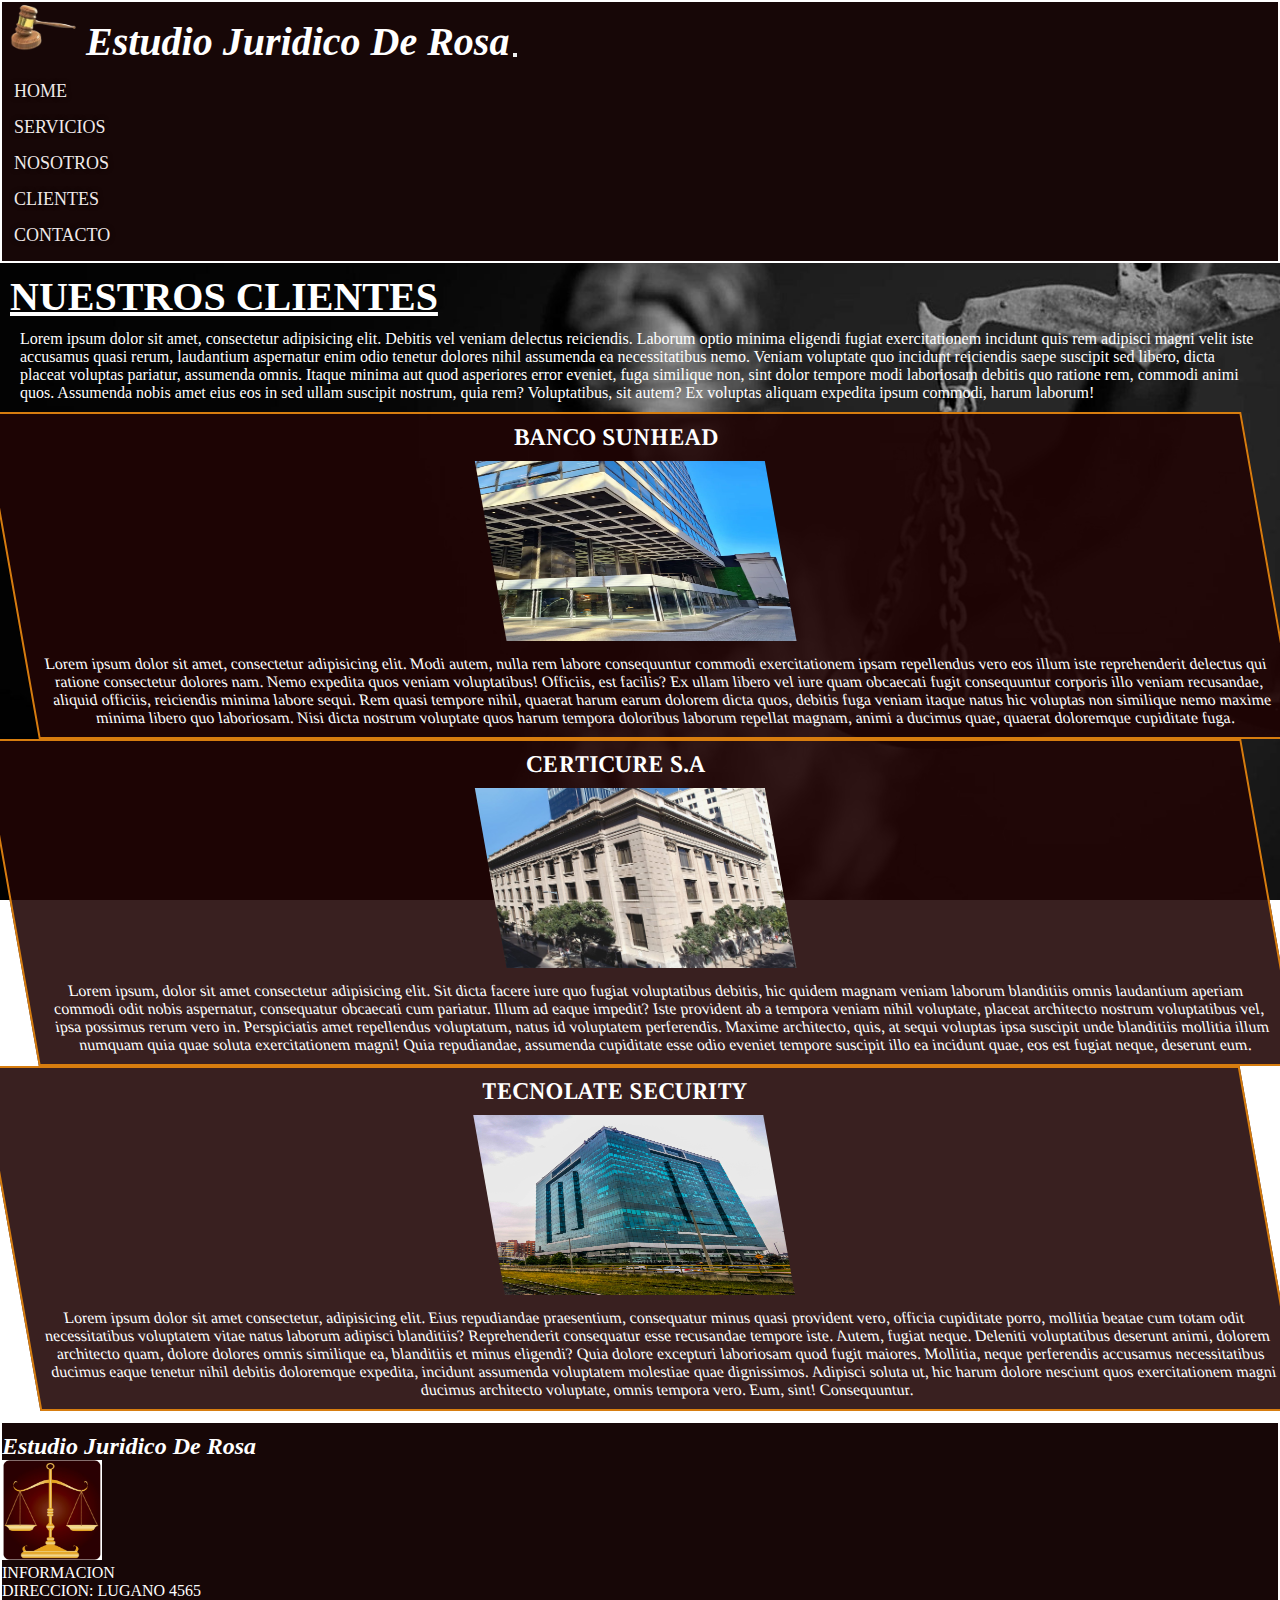
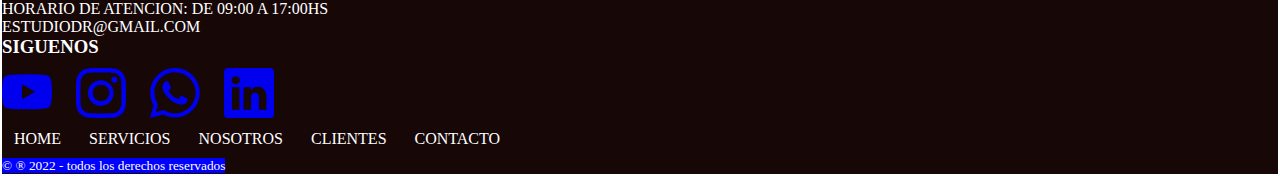
==== commit 1264f051: "agregando maps,mixim,extends,keywords" ====
--- a/pages/clientes.html
+++ b/pages/clientes.html
@@ -86,7 +86,7 @@
                 <article class="col-sm-12 col-lg-4 text-center">
                     <div class="redesnos">
                         <h3 class="siguenos">siguenos</h3>
-                    <div class="espacios">
+                    <div class="espacios3">
                         <a href="https://www.youtube.com/" target="_blank"><svg xmlns="http://www.w3.org/2000/svg" width="50" height="50" fill="currentColor" class="bi bi-youtube" viewBox="0 0 16 16">
                         <path d="M8.051 1.999h.089c.822.003 4.987.033 6.11.335a2.01 2.01 0 0 1 1.415 1.42c.101.38.172.883.22 1.402l.01.104.022.26.008.104c.065.914.073 1.77.074 1.957v.075c-.001.194-.01 1.108-.082 2.06l-.008.105-.009.104c-.05.572-.124 1.14-.235 1.558a2.007 2.007 0 0 1-1.415 1.42c-1.16.312-5.569.334-6.18.335h-.142c-.309 0-1.587-.006-2.927-.052l-.17-.006-.087-.004-.171-.007-.171-.007c-1.11-.049-2.167-.128-2.654-.26a2.007 2.007 0 0 1-1.415-1.419c-.111-.417-.185-.986-.235-1.558L.09 9.82l-.008-.104A31.4 31.4 0 0 1 0 7.68v-.123c.002-.215.01-.958.064-1.778l.007-.103.003-.052.008-.104.022-.26.01-.104c.048-.519.119-1.023.22-1.402a2.007 2.007 0 0 1 1.415-1.42c.487-.13 1.544-.21 2.654-.26l.17-.007.172-.006.086-.003.171-.007A99.788 99.788 0 0 1 7.858 2h.193zM6.4 5.209v4.818l4.157-2.408L6.4 5.209z"/>
                         </svg></a>
--- a/css/nosotros.css
+++ b/css/nosotros.css
@@ -38,9 +38,6 @@
   text-transform: uppercase;
 }
 .mainnosotros .artnos {
-  background-color: rgba(33, 5, 5, 0.89);
-  border: 2px solid rgb(215, 125, 15);
-  padding-top: 10px;
   transform: rotateY(30deg);
   transition-duration: 2s;
   color: white;
@@ -55,6 +52,12 @@
   text-shadow: 0 0 10px #000;
 }
 
+.artnos {
+  background-color: rgba(33, 5, 5, 0.89);
+  border: 2px solid rgb(215, 125, 15);
+  padding-top: 10px;
+}
+
 .nosfooter {
   background-color: rgb(23, 7, 7);
   border: 2px solid white;
@@ -100,9 +103,14 @@
 .nosfooter .derechonoso {
   background-color: blue;
 }
-.nosfooter .espacios {
-  letter-spacing: 10px;
+.nosfooter .espacios, .nosfooter .espacios4, .nosfooter .espacios3, .nosfooter .espacios2, .nosfooter .espacios1 {
+  letter-spacing: 20px;
   padding-top: 10px;
+}
+.nosfooter .espacios :hover, .nosfooter .espacios4 :hover, .nosfooter .espacios3 :hover, .nosfooter .espacios2 :hover, .nosfooter .espacios1 :hover {
+  color: rgb(215, 125, 15);
+  transform: scalex(1.2);
+  transition-duration: 2s;
 }
 
 /*page index*/
@@ -237,7 +245,7 @@
   border: 2px solid rgb(215, 125, 15);
 }
 
-/* page clientes */
+/* clientes */
 .mainclientes {
   background-image: url(../assets/fondopagina.jpg);
   background-size: cover;
@@ -282,6 +290,62 @@
 }
 
 /* page contacto */
+.btn--red {
+  background-color: rgba(33, 5, 5, 0.89);
+  border: 2px solid rgb(215, 125, 15);
+  font-family: Times;
+  color: red;
+  font-size: 25px;
+}
+
+.btn--yellow {
+  background-color: rgba(33, 5, 5, 0.89);
+  border: 2px solid rgb(215, 125, 15);
+  font-family: arial;
+  color: yellow;
+  font-size: 25px;
+}
+
+.btn--green {
+  background-color: rgba(33, 5, 5, 0.89);
+  border: 2px solid rgb(215, 125, 15);
+  font-family: curisve;
+  color: green;
+  font-size: 25px;
+}
+
+.btn--pink {
+  background-color: rgba(33, 5, 5, 0.89);
+  border: 2px solid rgb(215, 125, 15);
+  font-family: sans-serif;
+  color: pink;
+  font-size: 25px;
+}
+
+.btn--purple {
+  background-color: rgba(33, 5, 5, 0.89);
+  border: 2px solid rgb(215, 125, 15);
+  font-family: helvetica;
+  color: purple;
+  font-size: 25px;
+}
+
+.btn--blue {
+  background-color: rgba(33, 5, 5, 0.89);
+  border: 2px solid rgb(215, 125, 15);
+  font-family: verdana;
+  color: blue;
+  font-size: 25px;
+}
+
+.btn--white {
+  background-color: rgba(33, 5, 5, 0.89);
+  border: 2px solid rgb(215, 125, 15);
+  font-family: fantasy;
+  color: white;
+  font-size: 25px;
+}
+
 .maincontacto {
   grid-area: maincontacto;
   background-image: url(../assets/fondopagina.jpg);
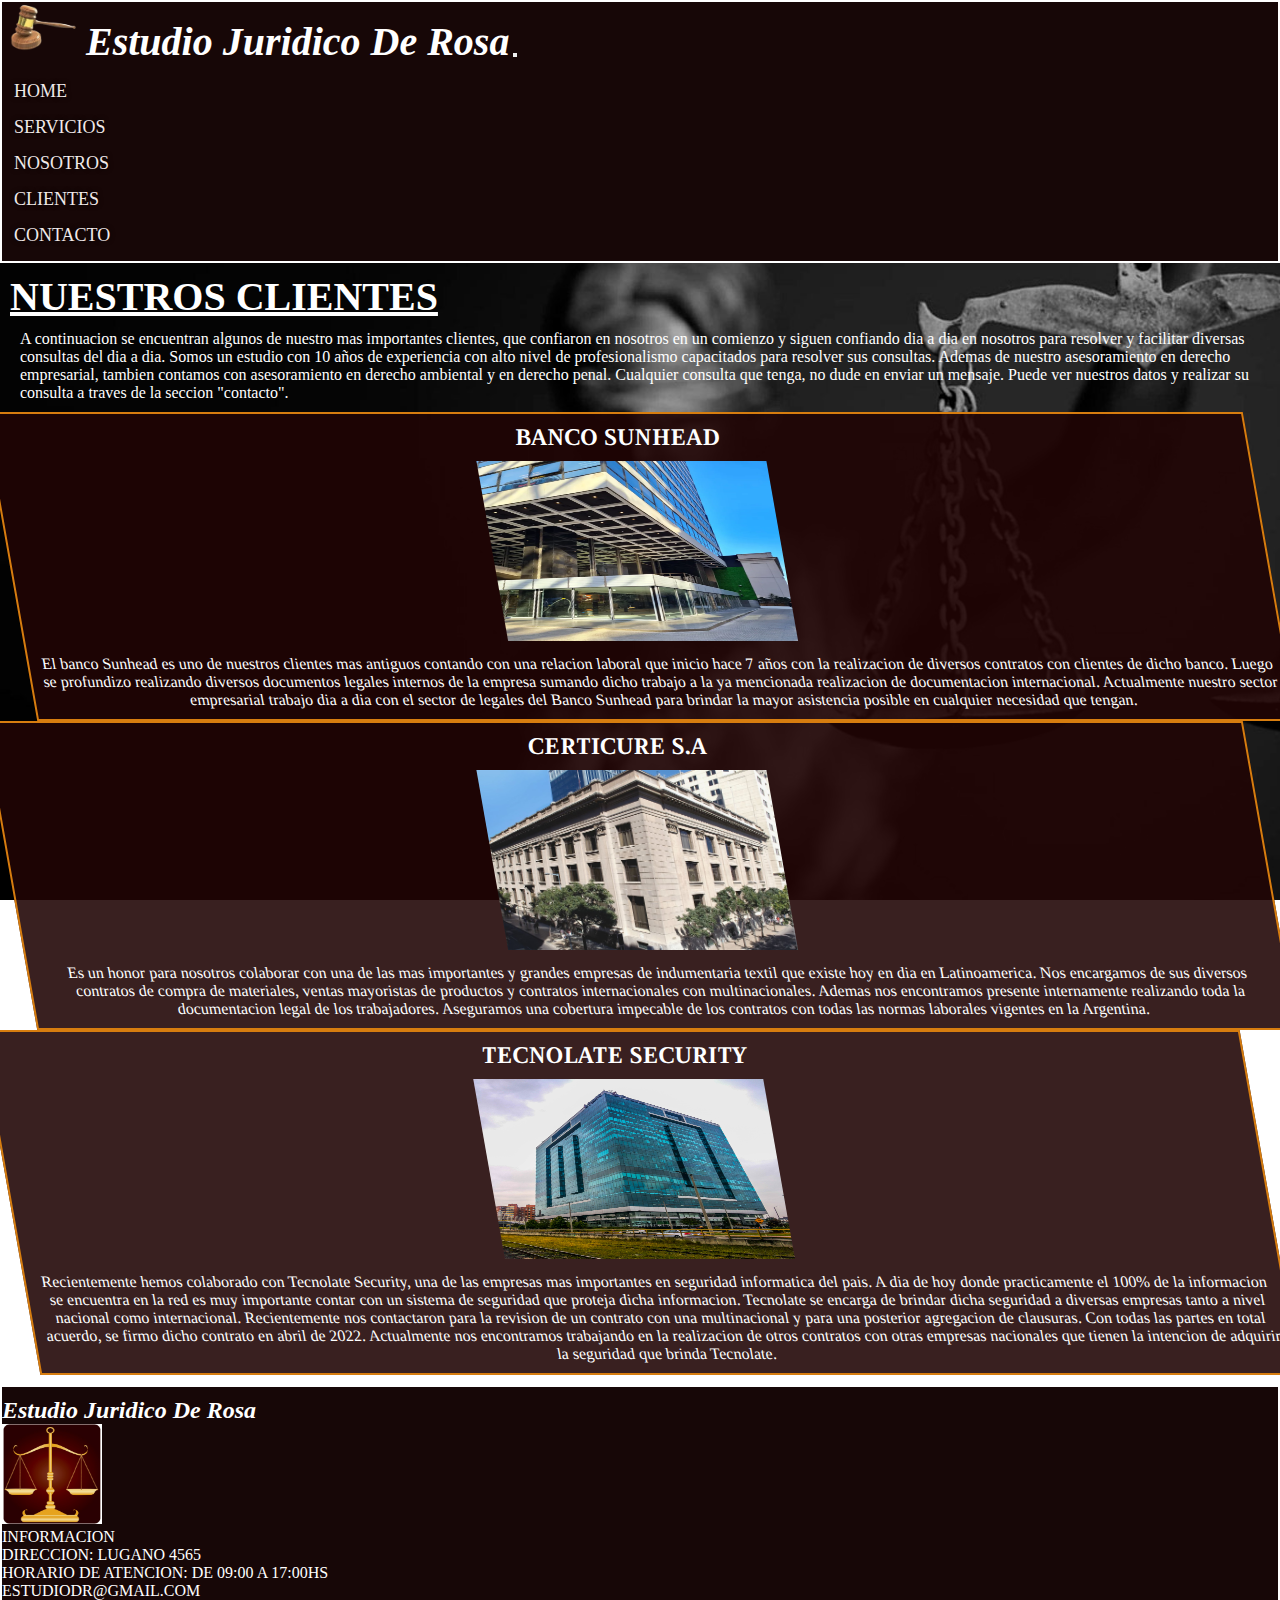
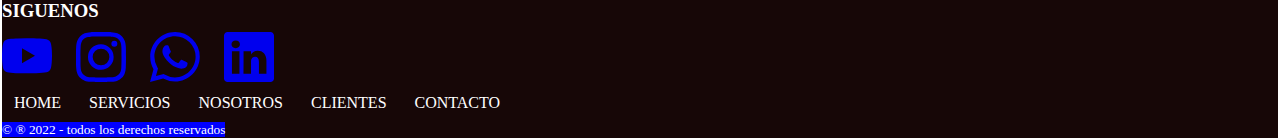
==== commit 451a2ed7: "cambiando descripcion de servicios" ====
--- a/pages/clientes.html
+++ b/pages/clientes.html
@@ -8,6 +8,8 @@
     <meta charset="UTF-8">
     <meta http-equiv="X-UA-Compatible" content="IE=edge">
     <meta name="viewport" content="width=device-width, initial-scale=1.0">
+    <meta name="description" content="varias empresas de primer nivel trabajan con nosotros. En este apartado veremos algunas de ellas.">
+    <meta name="keywords" content="contratos multinacionales, bilingue, clientes, empresas">
     <link rel="stylesheet" href="https://cdn.jsdelivr.net/npm/bootstrap@4.6.2/dist/css/bootstrap.min.css" integrity="sha384-xOolHFLEh07PJGoPkLv1IbcEPTNtaed2xpHsD9ESMhqIYd0nLMwNLD69Npy4HI+N" crossorigin="anonymous">
     <link rel="stylesheet" href="../css/nosotros.css">
     <title>clientes</title>
@@ -46,24 +48,24 @@
     <main class="mainclientes container-fluid">
         <div class="clien0">
         <h2 class="tituloclientes text-center">nuestros clientes</h2>
-        <p class="parrafocliente">Lorem ipsum dolor sit amet, consectetur adipisicing elit. Debitis vel veniam delectus reiciendis. Laborum optio minima eligendi fugiat exercitationem incidunt quis rem adipisci magni velit iste accusamus quasi rerum, laudantium aspernatur enim odio tenetur dolores nihil assumenda ea necessitatibus nemo. Veniam voluptate quo incidunt reiciendis saepe suscipit sed libero, dicta placeat voluptas pariatur, assumenda omnis. Itaque minima aut quod asperiores error eveniet, fuga similique non, sint dolor tempore modi laboriosam debitis quo ratione rem, commodi animi quos. Assumenda nobis amet eius eos in sed ullam suscipit nostrum, quia rem? Voluptatibus, sit autem? Ex voluptas aliquam expedita ipsum commodi, harum laborum!</p>
+        <p class="parrafocliente">A continuacion se encuentran algunos de nuestro mas importantes clientes, que confiaron en nosotros en un comienzo y siguen confiando dia a dia en nosotros para resolver y facilitar diversas consultas del dia a dia. Somos un estudio con 10 años de experiencia con alto nivel de profesionalismo capacitados para resolver sus consultas. Ademas de nuestro asesoramiento en derecho empresarial, tambien contamos con asesoramiento en derecho ambiental y en derecho penal. Cualquier consulta que tenga, no dude en enviar un mensaje. Puede ver nuestros datos y realizar su consulta a traves de la seccion "contacto".</p>
     </div>
     <section class="container-fluid">
         <div class="row">
     <article class="clien1 col-sm-12 col-md-12 col-lg-4">
         <h2 class="nombrecliente text-center">Banco sunhead</h2>
         <img src="../assets/bancosunhead.webp" class="logocliente" alt="banco img-fluid" height="190" width="280">
-        <p class="parra1 text-center">Lorem ipsum dolor sit amet, consectetur adipisicing elit. Modi autem, nulla rem labore consequuntur commodi exercitationem ipsam repellendus vero eos illum iste reprehenderit delectus qui ratione consectetur dolores nam. Nemo expedita quos veniam voluptatibus! Officiis, est facilis? Ex ullam libero vel iure quam obcaecati fugit consequuntur corporis illo veniam recusandae, aliquid officiis, reiciendis minima labore sequi. Rem quasi tempore nihil, quaerat harum earum dolorem dicta quos, debitis fuga veniam itaque natus hic voluptas non similique nemo maxime minima libero quo laboriosam. Nisi dicta nostrum voluptate quos harum tempora doloribus laborum repellat magnam, animi a ducimus quae, quaerat doloremque cupiditate fuga.</p>
+        <p class="parra1 text-center">El banco Sunhead es uno de nuestros clientes mas antiguos contando con una relacion laboral que inicio hace 7 años con la realizacion de diversos contratos con clientes de dicho banco. Luego se profundizo realizando diversos documentos legales internos de la empresa sumando dicho trabajo a la ya mencionada realizacion de documentacion internacional. Actualmente nuestro sector empresarial trabajo dia a dia con el sector de legales del Banco Sunhead para brindar la mayor asistencia posible en cualquier necesidad que tengan.</p>
     </article>
     <article class="clien2 col-sm-12 col-md-6 col-lg-4">
         <h2 class="nombrecliente text-center">Certicure S.A</h2>
         <img src="../assets/empresacerticur.jpg" class="logocliente2" alt="empresa certicur img-fluid" height="190" width="280"> 
-        <p class="parra1 text-center">Lorem ipsum, dolor sit amet consectetur adipisicing elit. Sit dicta facere iure quo fugiat voluptatibus debitis, hic quidem magnam veniam laborum blanditiis omnis laudantium aperiam commodi odit nobis aspernatur, consequatur obcaecati cum pariatur. Illum ad eaque impedit? Iste provident ab a tempora veniam nihil voluptate, placeat architecto nostrum voluptatibus vel, ipsa possimus rerum vero in. Perspiciatis amet repellendus voluptatum, natus id voluptatem perferendis. Maxime architecto, quis, at sequi voluptas ipsa suscipit unde blanditiis mollitia illum numquam quia quae soluta exercitationem magni! Quia repudiandae, assumenda cupiditate esse odio eveniet tempore suscipit illo ea incidunt quae, eos est fugiat neque, deserunt eum.</p>
+        <p class="parra1 text-center">Es un honor para nosotros colaborar con una de las mas importantes y grandes empresas de indumentaria textil que existe hoy en dia en Latinoamerica. Nos encargamos de sus diversos contratos de compra de materiales, ventas mayoristas de productos y contratos internacionales con multinacionales. Ademas nos encontramos presente internamente realizando toda la documentacion legal de los trabajadores. Aseguramos una cobertura impecable de los contratos con todas las normas laborales vigentes en la Argentina.</p>
     </article>
     <article class="clien3 col-sm-12 col-md-6 col-lg-4">
         <h2 class="nombrecliente text-center">tecnolate security</h2>
         <img src="../assets/Tecnolate.jpg" class="logocliente3" alt="empresa tecnolate img-fluid" height="190" width="250"> 
-        <p class="parra1 text-center">Lorem ipsum dolor sit amet consectetur, adipisicing elit. Eius repudiandae praesentium, consequatur minus quasi provident vero, officia cupiditate porro, mollitia beatae cum totam odit necessitatibus voluptatem vitae natus laborum adipisci blanditiis? Reprehenderit consequatur esse recusandae tempore iste. Autem, fugiat neque. Deleniti voluptatibus deserunt animi, dolorem architecto quam, dolore dolores omnis similique ea, blanditiis et minus eligendi? Quia dolore excepturi laboriosam quod fugit maiores. Mollitia, neque perferendis accusamus necessitatibus ducimus eaque tenetur nihil debitis doloremque expedita, incidunt assumenda voluptatem molestiae quae dignissimos. Adipisci soluta ut, hic harum dolore nesciunt quos exercitationem magni ducimus architecto voluptate, omnis tempora vero. Eum, sint! Consequuntur.</p>
+        <p class="parra1 text-center">Recientemente hemos colaborado con Tecnolate Security, una de las empresas mas importantes en seguridad informatica del pais. A dia de hoy donde practicamente el 100% de la informacion se encuentra en la red es muy importante contar con un sistema de seguridad que proteja dicha informacion. Tecnolate se encarga de brindar dicha seguridad a diversas empresas tanto a nivel nacional como internacional. Recientemente nos contactaron para la revision de un contrato con una multinacional y para una posterior agregacion de clausuras. Con todas las partes en total acuerdo, se firmo dicho contrato en abril de 2022. Actualmente nos encontramos trabajando en la realizacion de otros contratos con otras empresas nacionales que tienen la intencion de adquirir la seguridad que brinda Tecnolate.</p>
     </article>
         </div>
     </section>
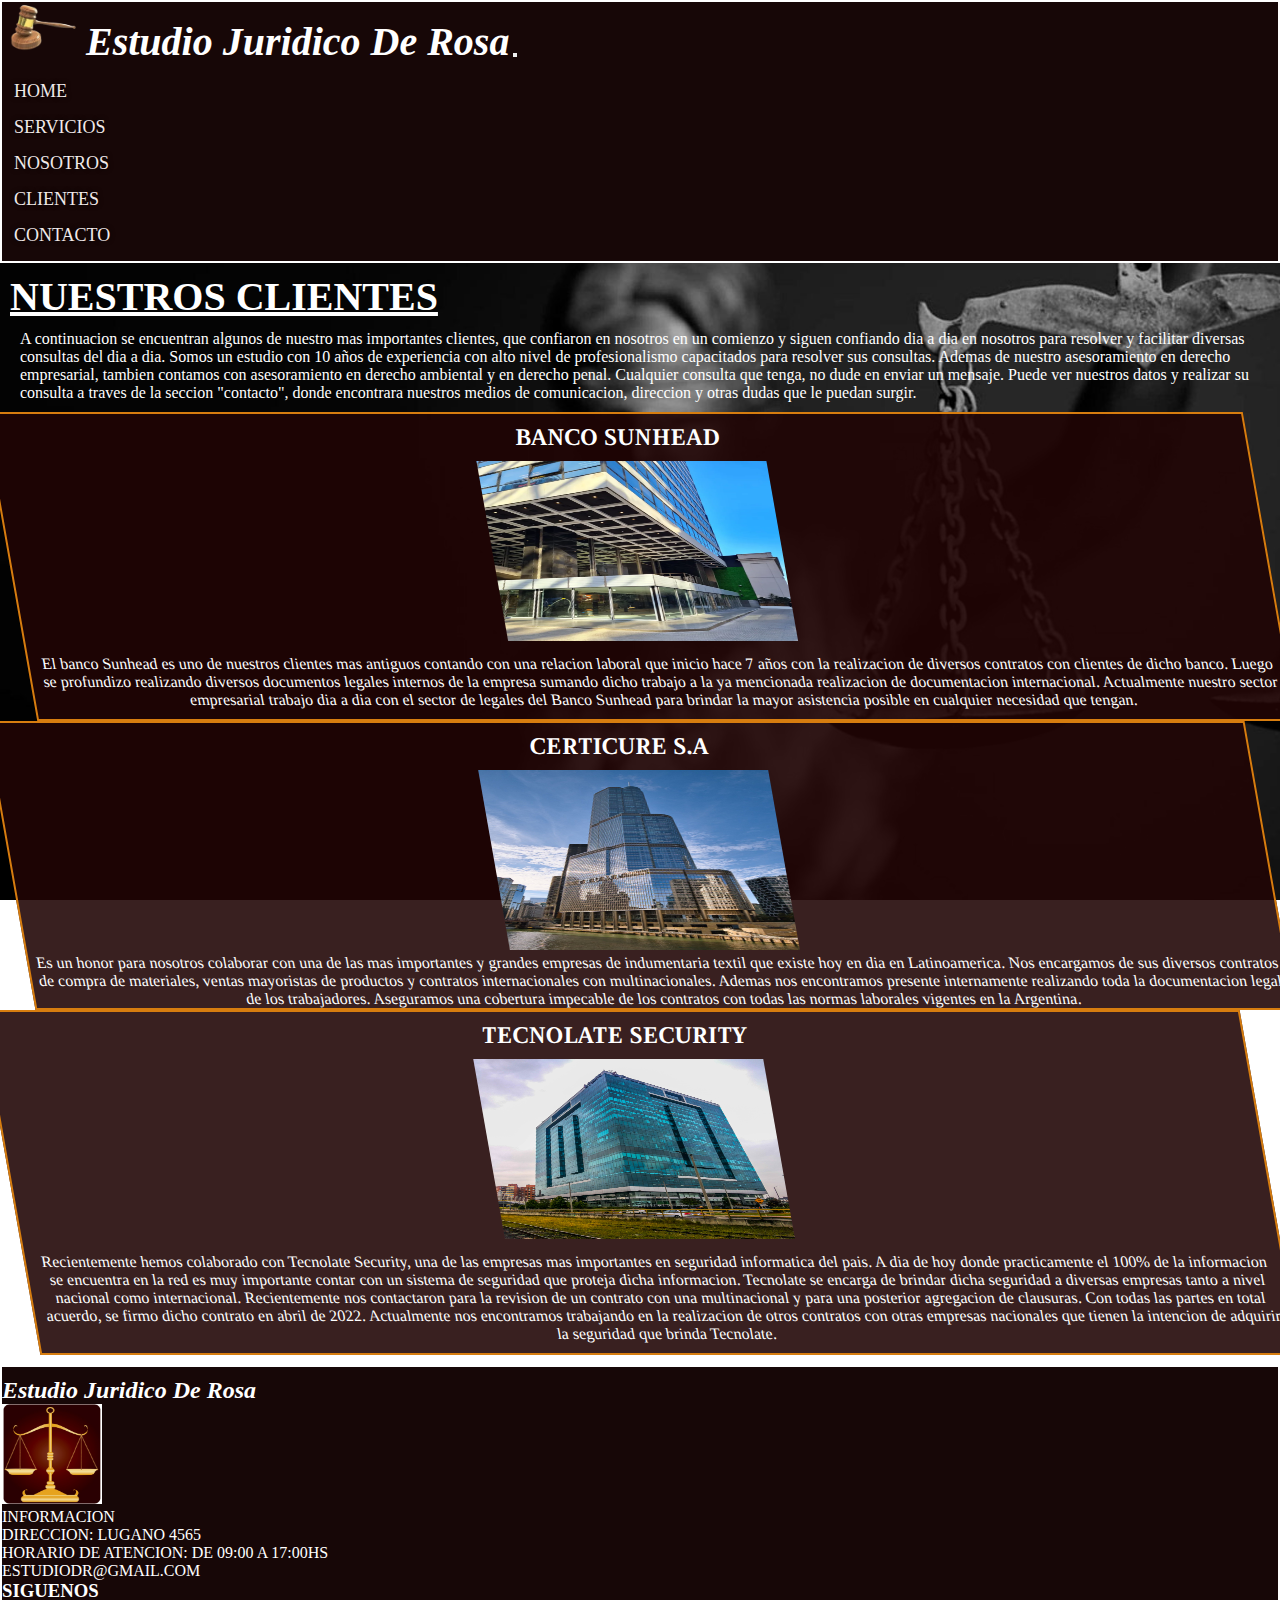
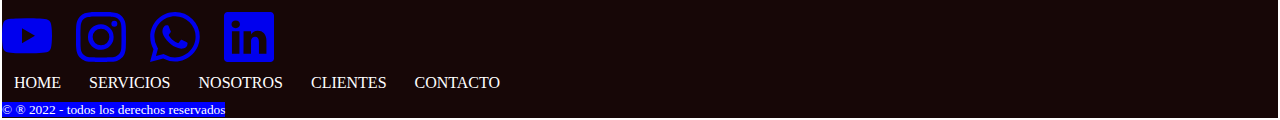
==== commit 16a474a2: "ultimas modificaciones al proyecto" ====
--- a/pages/clientes.html
+++ b/pages/clientes.html
@@ -1,110 +1,154 @@
 <!DOCTYPE html>
 <html lang="es">
+
 <head>
-<link rel="apple-touch-icon" sizes="180x180" href="../assets/favicon/apple-touch-icon.png">
-<link rel="icon" type="image/png" sizes="32x32" href="../assets/favicon/favicon-32x32.png">
-<link rel="icon" type="image/png" sizes="16x16" href="../assets/favicon/favicon-16x16.png">
-<link rel="manifest" href="../assets/favicon/site.webmanifest">
+    <link rel="apple-touch-icon" sizes="180x180" href="../assets/favicon/apple-touch-icon.png">
+    <link rel="icon" type="image/png" sizes="32x32" href="../assets/favicon/favicon-32x32.png">
+    <link rel="icon" type="image/png" sizes="16x16" href="../assets/favicon/favicon-16x16.png">
+    <link rel="manifest" href="../assets/favicon/site.webmanifest">
     <meta charset="UTF-8">
     <meta http-equiv="X-UA-Compatible" content="IE=edge">
     <meta name="viewport" content="width=device-width, initial-scale=1.0">
-    <meta name="description" content="varias empresas de primer nivel trabajan con nosotros. En este apartado veremos algunas de ellas.">
+    <meta name="description"
+        content="varias empresas de primer nivel trabajan con nosotros. En este apartado veremos algunas de ellas.">
     <meta name="keywords" content="contratos multinacionales, bilingue, clientes, empresas">
-    <link rel="stylesheet" href="https://cdn.jsdelivr.net/npm/bootstrap@4.6.2/dist/css/bootstrap.min.css" integrity="sha384-xOolHFLEh07PJGoPkLv1IbcEPTNtaed2xpHsD9ESMhqIYd0nLMwNLD69Npy4HI+N" crossorigin="anonymous">
+    <link rel="stylesheet" href="https://cdn.jsdelivr.net/npm/bootstrap@4.6.2/dist/css/bootstrap.min.css"
+        integrity="sha384-xOolHFLEh07PJGoPkLv1IbcEPTNtaed2xpHsD9ESMhqIYd0nLMwNLD69Npy4HI+N" crossorigin="anonymous">
     <link rel="stylesheet" href="../css/nosotros.css">
     <title>clientes</title>
 </head>
+
 <body>
-    <section class="grid4">
     <header class="container-fluid">
         <nav class="navbar navbar-expand-lg navbar-dark">
-            <a class="navbar-brand" href="#"><img src="../assets/martillo-justicia-removebg-preview.png" alt="martillo"></a>
-            <a class="tituloestudio navbar-brand" href="#">Estudio Juridico De Rosa</a>
+            <a class="navbar-brand" href="../index.html"><img src="../assets/martillo-justicia-removebg-preview.png"
+                    alt="martillo"></a>
+            <a class="tituloestudio navbar-brand" href="../index.html">Estudio Juridico De Rosa</a>
             <button class="navbar-toggler" type="button" data-toggle="collapse" data-target="#collapsibleNavbar">
-            <span class="navbar-toggler-icon"></span>
+                <span class="navbar-toggler-icon"></span>
             </button>
 
             <div class="collapse navbar-collapse justify-content-end" id="collapsibleNavbar">
-            <ul class="navbar-nav">
-                <li class="nav-item">
-                <a class="nav-link" href="../index.html">Home</a>
-                </li>
-                <li class="nav-item">
-                <a class="nav-link" href="../pages/servicios.html">Servicios</a>
-                </li>
-                <li class="nav-item">
-                <a class="nav-link" href="../pages/nosotros.html">Nosotros</a>
-                </li>
-                <li class="nav-item">
-                <a class="nav-link" href="#">Clientes</a>
-                </li>
-                <li class="nav-item">
-                <a class="nav-link" href="../pages/contacto.html">Contacto</a>
-                </li>
-            </ul>
+                <ul class="navbar-nav">
+                    <li class="nav-item">
+                        <a class="nav-link" href="../index.html">Home</a>
+                    </li>
+                    <li class="nav-item">
+                        <a class="nav-link" href="../pages/servicios.html">Servicios</a>
+                    </li>
+                    <li class="nav-item">
+                        <a class="nav-link" href="../pages/nosotros.html">Nosotros</a>
+                    </li>
+                    <li class="nav-item">
+                        <a class="nav-link" href="#">Clientes</a>
+                    </li>
+                    <li class="nav-item">
+                        <a class="nav-link" href="../pages/contacto.html">Contacto</a>
+                    </li>
+                </ul>
             </div>
         </nav>
     </header>
     <main class="mainclientes container-fluid">
         <div class="clien0">
-        <h2 class="tituloclientes text-center">nuestros clientes</h2>
-        <p class="parrafocliente">A continuacion se encuentran algunos de nuestro mas importantes clientes, que confiaron en nosotros en un comienzo y siguen confiando dia a dia en nosotros para resolver y facilitar diversas consultas del dia a dia. Somos un estudio con 10 años de experiencia con alto nivel de profesionalismo capacitados para resolver sus consultas. Ademas de nuestro asesoramiento en derecho empresarial, tambien contamos con asesoramiento en derecho ambiental y en derecho penal. Cualquier consulta que tenga, no dude en enviar un mensaje. Puede ver nuestros datos y realizar su consulta a traves de la seccion "contacto".</p>
-    </div>
-    <section class="container-fluid">
-        <div class="row">
-    <article class="clien1 col-sm-12 col-md-12 col-lg-4">
-        <h2 class="nombrecliente text-center">Banco sunhead</h2>
-        <img src="../assets/bancosunhead.webp" class="logocliente" alt="banco img-fluid" height="190" width="280">
-        <p class="parra1 text-center">El banco Sunhead es uno de nuestros clientes mas antiguos contando con una relacion laboral que inicio hace 7 años con la realizacion de diversos contratos con clientes de dicho banco. Luego se profundizo realizando diversos documentos legales internos de la empresa sumando dicho trabajo a la ya mencionada realizacion de documentacion internacional. Actualmente nuestro sector empresarial trabajo dia a dia con el sector de legales del Banco Sunhead para brindar la mayor asistencia posible en cualquier necesidad que tengan.</p>
-    </article>
-    <article class="clien2 col-sm-12 col-md-6 col-lg-4">
-        <h2 class="nombrecliente text-center">Certicure S.A</h2>
-        <img src="../assets/empresacerticur.jpg" class="logocliente2" alt="empresa certicur img-fluid" height="190" width="280"> 
-        <p class="parra1 text-center">Es un honor para nosotros colaborar con una de las mas importantes y grandes empresas de indumentaria textil que existe hoy en dia en Latinoamerica. Nos encargamos de sus diversos contratos de compra de materiales, ventas mayoristas de productos y contratos internacionales con multinacionales. Ademas nos encontramos presente internamente realizando toda la documentacion legal de los trabajadores. Aseguramos una cobertura impecable de los contratos con todas las normas laborales vigentes en la Argentina.</p>
-    </article>
-    <article class="clien3 col-sm-12 col-md-6 col-lg-4">
-        <h2 class="nombrecliente text-center">tecnolate security</h2>
-        <img src="../assets/Tecnolate.jpg" class="logocliente3" alt="empresa tecnolate img-fluid" height="190" width="250"> 
-        <p class="parra1 text-center">Recientemente hemos colaborado con Tecnolate Security, una de las empresas mas importantes en seguridad informatica del pais. A dia de hoy donde practicamente el 100% de la informacion se encuentra en la red es muy importante contar con un sistema de seguridad que proteja dicha informacion. Tecnolate se encarga de brindar dicha seguridad a diversas empresas tanto a nivel nacional como internacional. Recientemente nos contactaron para la revision de un contrato con una multinacional y para una posterior agregacion de clausuras. Con todas las partes en total acuerdo, se firmo dicho contrato en abril de 2022. Actualmente nos encontramos trabajando en la realizacion de otros contratos con otras empresas nacionales que tienen la intencion de adquirir la seguridad que brinda Tecnolate.</p>
-    </article>
+            <h2 class="tituloclientes text-center">nuestros clientes</h2>
+            <p class="parrafocliente">A continuacion se encuentran algunos de nuestro mas importantes clientes, que
+                confiaron en nosotros en un comienzo y siguen confiando dia a dia en nosotros para resolver y facilitar
+                diversas consultas del dia a dia. Somos un estudio con 10 años de experiencia con alto nivel de
+                profesionalismo capacitados para resolver sus consultas. Ademas de nuestro asesoramiento en derecho
+                empresarial, tambien contamos con asesoramiento en derecho ambiental y en derecho penal. Cualquier
+                consulta que tenga, no dude en enviar un mensaje. Puede ver nuestros datos y realizar su consulta a
+                traves de la seccion "contacto", donde encontrara nuestros medios de comunicacion, direccion y otras
+                dudas que le puedan surgir.</p>
         </div>
-    </section>
+        <section class="probando container-fluid">
+            <div class="row">
+                <article class="clien1 col-xs-12 col-sm-12 col-md-12 col-lg-4">
+                    <h2 class="nombrecliente text-center">Banco sunhead</h2>
+                    <img src="../assets/bancosunhead.webp" class="logocliente img-fluid" alt="banco">
+                    <p class="parra1 text-center">El banco Sunhead es uno de nuestros clientes mas antiguos contando con
+                        una relacion laboral que inicio hace 7 años con la realizacion de diversos contratos con
+                        clientes de dicho banco. Luego se profundizo realizando diversos documentos legales internos de
+                        la empresa sumando dicho trabajo a la ya mencionada realizacion de documentacion internacional.
+                        Actualmente nuestro sector empresarial trabajo dia a dia con el sector de legales del Banco
+                        Sunhead para brindar la mayor asistencia posible en cualquier necesidad que tengan.</p>
+                </article>
+                <article class="clien2 col-xs-12 col-sm-12 col-md-6 col-lg-4">
+                    <h2 class="nombrecliente text-center">Certicure S.A</h2>
+                    <img src="../assets/edificio1.jpg" class="logocliente2 img-fluid" alt="empresa certicur">
+                    <p class="parra2 text-center">Es un honor para nosotros colaborar con una de las mas importantes y
+                        grandes empresas de indumentaria textil que existe hoy en dia en Latinoamerica. Nos encargamos
+                        de sus diversos contratos de compra de materiales, ventas mayoristas de productos y contratos
+                        internacionales con multinacionales. Ademas nos encontramos presente internamente realizando
+                        toda la documentacion legal de los trabajadores. Aseguramos una cobertura impecable de los
+                        contratos con todas las normas laborales vigentes en la Argentina.</p>
+                </article>
+                <article class="clien3 col-xs-12  col-sm-12 col-md-6 col-lg-4">
+                    <h2 class="nombrecliente text-center">tecnolate security</h2>
+                    <img src="../assets/Tecnolate.jpg" class="logocliente3 img-fluid" alt="empresa tecnolate">
+                    <p class="parra1 text-center">Recientemente hemos colaborado con Tecnolate Security, una de las
+                        empresas mas importantes en seguridad informatica del pais. A dia de hoy donde practicamente el
+                        100% de la informacion se encuentra en la red es muy importante contar con un sistema de
+                        seguridad que proteja dicha informacion. Tecnolate se encarga de brindar dicha seguridad a
+                        diversas empresas tanto a nivel nacional como internacional. Recientemente nos contactaron para
+                        la revision de un contrato con una multinacional y para una posterior agregacion de clausuras.
+                        Con todas las partes en total acuerdo, se firmo dicho contrato en abril de 2022. Actualmente nos
+                        encontramos trabajando en la realizacion de otros contratos con otras empresas nacionales que
+                        tienen la intencion de adquirir la seguridad que brinda Tecnolate.</p>
+                </article>
+            </div>
+        </section>
     </main>
     <footer class="nosfooter container-fluid">
         <section class="container-fluid">
             <div class="row">
-                <article class="botnos col-sm-12 col-lg-4 text-center">
+                <article class="botnos col-xs-12 col-sm-12 col-lg-4 text-center">
                     <h2 class="titulofooternos">Estudio Juridico De Rosa</h2>
-                    <img src="../assets/Balanza_justicia.jpg" class="logofooter img-fluid" alt="balanza de la justicia" id="img-center">
+                    <img src="../assets/Balanza_justicia.jpg" class="logofooter img-fluid" alt="balanza de la justicia"
+                        id="img-center">
                 </article>
-                <article class="col-sm-12 col-lg-4 text-center">
+                <article class="col-xs-12 col-sm-12 col-lg-4 text-center">
                     <ul class="infonos">
                         <li>informacion</li>
-                        <li><a class="direccion" href="https://goo.gl/maps/H2iLxFcvWAWeEneF6">direccion: lugano 4565</a></li>
+                        <li><a class="direccion" href="https://goo.gl/maps/H2iLxFcvWAWeEneF6">direccion: lugano 4565</a>
+                        </li>
                         <li>horario de atencion: de 09:00 a 17:00hs</li>
-                        <li><a href="mailto:estudiodr@gmail.com?subject=Consultaproducto&body=Hola, quisiera arreglar una cita con ustedes para consultar sobre un tema referido sector de" target="_blank" class="direccion">estudiodr@gmail.com</a></li>
+                        <li><a href="mailto:estudiodr@gmail.com?subject=Consultaproducto&body=Hola, quisiera arreglar una cita con ustedes para consultar sobre un tema referido sector de"
+                                target="_blank" class="direccion">estudiodr@gmail.com</a></li>
                     </ul>
                 </article>
-                <article class="col-sm-12 col-lg-4 text-center">
+                <article class="col-xs-12 col-sm-12 col-lg-4 text-center">
                     <div class="redesnos">
                         <h3 class="siguenos">siguenos</h3>
-                    <div class="espacios3">
-                        <a href="https://www.youtube.com/" target="_blank"><svg xmlns="http://www.w3.org/2000/svg" width="50" height="50" fill="currentColor" class="bi bi-youtube" viewBox="0 0 16 16">
-                        <path d="M8.051 1.999h.089c.822.003 4.987.033 6.11.335a2.01 2.01 0 0 1 1.415 1.42c.101.38.172.883.22 1.402l.01.104.022.26.008.104c.065.914.073 1.77.074 1.957v.075c-.001.194-.01 1.108-.082 2.06l-.008.105-.009.104c-.05.572-.124 1.14-.235 1.558a2.007 2.007 0 0 1-1.415 1.42c-1.16.312-5.569.334-6.18.335h-.142c-.309 0-1.587-.006-2.927-.052l-.17-.006-.087-.004-.171-.007-.171-.007c-1.11-.049-2.167-.128-2.654-.26a2.007 2.007 0 0 1-1.415-1.419c-.111-.417-.185-.986-.235-1.558L.09 9.82l-.008-.104A31.4 31.4 0 0 1 0 7.68v-.123c.002-.215.01-.958.064-1.778l.007-.103.003-.052.008-.104.022-.26.01-.104c.048-.519.119-1.023.22-1.402a2.007 2.007 0 0 1 1.415-1.42c.487-.13 1.544-.21 2.654-.26l.17-.007.172-.006.086-.003.171-.007A99.788 99.788 0 0 1 7.858 2h.193zM6.4 5.209v4.818l4.157-2.408L6.4 5.209z"/>
-                        </svg></a>
-                        <a href="https://www.instagram.com/" target="_blank"><svg xmlns="http://www.w3.org/2000/svg" width="50" height="50" fill="currentColor" class="bi bi-instagram" viewBox="0 0 16 16">
-                        <path d="M8 0C5.829 0 5.556.01 4.703.048 3.85.088 3.269.222 2.76.42a3.917 3.917 0 0 0-1.417.923A3.927 3.927 0 0 0 .42 2.76C.222 3.268.087 3.85.048 4.7.01 5.555 0 5.827 0 8.001c0 2.172.01 2.444.048 3.297.04.852.174 1.433.372 1.942.205.526.478.972.923 1.417.444.445.89.719 1.416.923.51.198 1.09.333 1.942.372C5.555 15.99 5.827 16 8 16s2.444-.01 3.298-.048c.851-.04 1.434-.174 1.943-.372a3.916 3.916 0 0 0 1.416-.923c.445-.445.718-.891.923-1.417.197-.509.332-1.09.372-1.942C15.99 10.445 16 10.173 16 8s-.01-2.445-.048-3.299c-.04-.851-.175-1.433-.372-1.941a3.926 3.926 0 0 0-.923-1.417A3.911 3.911 0 0 0 13.24.42c-.51-.198-1.092-.333-1.943-.372C10.443.01 10.172 0 7.998 0h.003zm-.717 1.442h.718c2.136 0 2.389.007 3.232.046.78.035 1.204.166 1.486.275.373.145.64.319.92.599.28.28.453.546.598.92.11.281.24.705.275 1.485.039.843.047 1.096.047 3.231s-.008 2.389-.047 3.232c-.035.78-.166 1.203-.275 1.485a2.47 2.47 0 0 1-.599.919c-.28.28-.546.453-.92.598-.28.11-.704.24-1.485.276-.843.038-1.096.047-3.232.047s-2.39-.009-3.233-.047c-.78-.036-1.203-.166-1.485-.276a2.478 2.478 0 0 1-.92-.598 2.48 2.48 0 0 1-.6-.92c-.109-.281-.24-.705-.275-1.485-.038-.843-.046-1.096-.046-3.233 0-2.136.008-2.388.046-3.231.036-.78.166-1.204.276-1.486.145-.373.319-.64.599-.92.28-.28.546-.453.92-.598.282-.11.705-.24 1.485-.276.738-.034 1.024-.044 2.515-.045v.002zm4.988 1.328a.96.96 0 1 0 0 1.92.96.96 0 0 0 0-1.92zm-4.27 1.122a4.109 4.109 0 1 0 0 8.217 4.109 4.109 0 0 0 0-8.217zm0 1.441a2.667 2.667 0 1 1 0 5.334 2.667 2.667 0 0 1 0-5.334z"/>
-                        </svg></a>
-                        <a href="https://web.whatsapp.com/" target="_blank"><svg xmlns="http://www.w3.org/2000/svg" width="50" height="50" fill="currentColor" class="bi bi-whatsapp" viewBox="0 0 16 16">
-                        <path d="M13.601 2.326A7.854 7.854 0 0 0 7.994 0C3.627 0 .068 3.558.064 7.926c0 1.399.366 2.76 1.057 3.965L0 16l4.204-1.102a7.933 7.933 0 0 0 3.79.965h.004c4.368 0 7.926-3.558 7.93-7.93A7.898 7.898 0 0 0 13.6 2.326zM7.994 14.521a6.573 6.573 0 0 1-3.356-.92l-.24-.144-2.494.654.666-2.433-.156-.251a6.56 6.56 0 0 1-1.007-3.505c0-3.626 2.957-6.584 6.591-6.584a6.56 6.56 0 0 1 4.66 1.931 6.557 6.557 0 0 1 1.928 4.66c-.004 3.639-2.961 6.592-6.592 6.592zm3.615-4.934c-.197-.099-1.17-.578-1.353-.646-.182-.065-.315-.099-.445.099-.133.197-.513.646-.627.775-.114.133-.232.148-.43.05-.197-.1-.836-.308-1.592-.985-.59-.525-.985-1.175-1.103-1.372-.114-.198-.011-.304.088-.403.087-.088.197-.232.296-.346.1-.114.133-.198.198-.33.065-.134.034-.248-.015-.347-.05-.099-.445-1.076-.612-1.47-.16-.389-.323-.335-.445-.34-.114-.007-.247-.007-.38-.007a.729.729 0 0 0-.529.247c-.182.198-.691.677-.691 1.654 0 .977.71 1.916.81 2.049.098.133 1.394 2.132 3.383 2.992.47.205.84.326 1.129.418.475.152.904.129 1.246.08.38-.058 1.171-.48 1.338-.943.164-.464.164-.86.114-.943-.049-.084-.182-.133-.38-.232z"/>
-                        </svg></a>
-                        <a href="https://ar.linkedin.com/" target="_blank"><svg xmlns="http://www.w3.org/2000/svg" width="50" height="50" fill="currentColor" class="bi bi-linkedin" viewBox="0 0 16 16">
-                        <path d="M0 1.146C0 .513.526 0 1.175 0h13.65C15.474 0 16 .513 16 1.146v13.708c0 .633-.526 1.146-1.175 1.146H1.175C.526 16 0 15.487 0 14.854V1.146zm4.943 12.248V6.169H2.542v7.225h2.401zm-1.2-8.212c.837 0 1.358-.554 1.358-1.248-.015-.709-.52-1.248-1.342-1.248-.822 0-1.359.54-1.359 1.248 0 .694.521 1.248 1.327 1.248h.016zm4.908 8.212V9.359c0-.216.016-.432.08-.586.173-.431.568-.878 1.232-.878.869 0 1.216.662 1.216 1.634v3.865h2.401V9.25c0-2.22-1.184-3.252-2.764-3.252-1.274 0-1.845.7-2.165 1.193v.025h-.016a5.54 5.54 0 0 1 .016-.025V6.169h-2.4c.03.678 0 7.225 0 7.225h2.4z"/>
-                        </svg></a>
-                    </div>
+                        <div class="espacios3">
+                            <a href="https://www.youtube.com/" target="_blank"><svg xmlns="http://www.w3.org/2000/svg"
+                                    width="50" height="50" fill="currentColor" class="bi bi-youtube"
+                                    viewBox="0 0 16 16">
+                                    <path
+                                        d="M8.051 1.999h.089c.822.003 4.987.033 6.11.335a2.01 2.01 0 0 1 1.415 1.42c.101.38.172.883.22 1.402l.01.104.022.26.008.104c.065.914.073 1.77.074 1.957v.075c-.001.194-.01 1.108-.082 2.06l-.008.105-.009.104c-.05.572-.124 1.14-.235 1.558a2.007 2.007 0 0 1-1.415 1.42c-1.16.312-5.569.334-6.18.335h-.142c-.309 0-1.587-.006-2.927-.052l-.17-.006-.087-.004-.171-.007-.171-.007c-1.11-.049-2.167-.128-2.654-.26a2.007 2.007 0 0 1-1.415-1.419c-.111-.417-.185-.986-.235-1.558L.09 9.82l-.008-.104A31.4 31.4 0 0 1 0 7.68v-.123c.002-.215.01-.958.064-1.778l.007-.103.003-.052.008-.104.022-.26.01-.104c.048-.519.119-1.023.22-1.402a2.007 2.007 0 0 1 1.415-1.42c.487-.13 1.544-.21 2.654-.26l.17-.007.172-.006.086-.003.171-.007A99.788 99.788 0 0 1 7.858 2h.193zM6.4 5.209v4.818l4.157-2.408L6.4 5.209z" />
+                                </svg></a>
+                            <a href="https://www.instagram.com/" target="_blank"><svg xmlns="http://www.w3.org/2000/svg"
+                                    width="50" height="50" fill="currentColor" class="bi bi-instagram"
+                                    viewBox="0 0 16 16">
+                                    <path
+                                        d="M8 0C5.829 0 5.556.01 4.703.048 3.85.088 3.269.222 2.76.42a3.917 3.917 0 0 0-1.417.923A3.927 3.927 0 0 0 .42 2.76C.222 3.268.087 3.85.048 4.7.01 5.555 0 5.827 0 8.001c0 2.172.01 2.444.048 3.297.04.852.174 1.433.372 1.942.205.526.478.972.923 1.417.444.445.89.719 1.416.923.51.198 1.09.333 1.942.372C5.555 15.99 5.827 16 8 16s2.444-.01 3.298-.048c.851-.04 1.434-.174 1.943-.372a3.916 3.916 0 0 0 1.416-.923c.445-.445.718-.891.923-1.417.197-.509.332-1.09.372-1.942C15.99 10.445 16 10.173 16 8s-.01-2.445-.048-3.299c-.04-.851-.175-1.433-.372-1.941a3.926 3.926 0 0 0-.923-1.417A3.911 3.911 0 0 0 13.24.42c-.51-.198-1.092-.333-1.943-.372C10.443.01 10.172 0 7.998 0h.003zm-.717 1.442h.718c2.136 0 2.389.007 3.232.046.78.035 1.204.166 1.486.275.373.145.64.319.92.599.28.28.453.546.598.92.11.281.24.705.275 1.485.039.843.047 1.096.047 3.231s-.008 2.389-.047 3.232c-.035.78-.166 1.203-.275 1.485a2.47 2.47 0 0 1-.599.919c-.28.28-.546.453-.92.598-.28.11-.704.24-1.485.276-.843.038-1.096.047-3.232.047s-2.39-.009-3.233-.047c-.78-.036-1.203-.166-1.485-.276a2.478 2.478 0 0 1-.92-.598 2.48 2.48 0 0 1-.6-.92c-.109-.281-.24-.705-.275-1.485-.038-.843-.046-1.096-.046-3.233 0-2.136.008-2.388.046-3.231.036-.78.166-1.204.276-1.486.145-.373.319-.64.599-.92.28-.28.546-.453.92-.598.282-.11.705-.24 1.485-.276.738-.034 1.024-.044 2.515-.045v.002zm4.988 1.328a.96.96 0 1 0 0 1.92.96.96 0 0 0 0-1.92zm-4.27 1.122a4.109 4.109 0 1 0 0 8.217 4.109 4.109 0 0 0 0-8.217zm0 1.441a2.667 2.667 0 1 1 0 5.334 2.667 2.667 0 0 1 0-5.334z" />
+                                </svg></a>
+                            <a href="https://web.whatsapp.com/" target="_blank"><svg xmlns="http://www.w3.org/2000/svg"
+                                    width="50" height="50" fill="currentColor" class="bi bi-whatsapp"
+                                    viewBox="0 0 16 16">
+                                    <path
+                                        d="M13.601 2.326A7.854 7.854 0 0 0 7.994 0C3.627 0 .068 3.558.064 7.926c0 1.399.366 2.76 1.057 3.965L0 16l4.204-1.102a7.933 7.933 0 0 0 3.79.965h.004c4.368 0 7.926-3.558 7.93-7.93A7.898 7.898 0 0 0 13.6 2.326zM7.994 14.521a6.573 6.573 0 0 1-3.356-.92l-.24-.144-2.494.654.666-2.433-.156-.251a6.56 6.56 0 0 1-1.007-3.505c0-3.626 2.957-6.584 6.591-6.584a6.56 6.56 0 0 1 4.66 1.931 6.557 6.557 0 0 1 1.928 4.66c-.004 3.639-2.961 6.592-6.592 6.592zm3.615-4.934c-.197-.099-1.17-.578-1.353-.646-.182-.065-.315-.099-.445.099-.133.197-.513.646-.627.775-.114.133-.232.148-.43.05-.197-.1-.836-.308-1.592-.985-.59-.525-.985-1.175-1.103-1.372-.114-.198-.011-.304.088-.403.087-.088.197-.232.296-.346.1-.114.133-.198.198-.33.065-.134.034-.248-.015-.347-.05-.099-.445-1.076-.612-1.47-.16-.389-.323-.335-.445-.34-.114-.007-.247-.007-.38-.007a.729.729 0 0 0-.529.247c-.182.198-.691.677-.691 1.654 0 .977.71 1.916.81 2.049.098.133 1.394 2.132 3.383 2.992.47.205.84.326 1.129.418.475.152.904.129 1.246.08.38-.058 1.171-.48 1.338-.943.164-.464.164-.86.114-.943-.049-.084-.182-.133-.38-.232z" />
+                                </svg></a>
+                            <a href="https://ar.linkedin.com/" target="_blank"><svg xmlns="http://www.w3.org/2000/svg"
+                                    width="50" height="50" fill="currentColor" class="bi bi-linkedin"
+                                    viewBox="0 0 16 16">
+                                    <path
+                                        d="M0 1.146C0 .513.526 0 1.175 0h13.65C15.474 0 16 .513 16 1.146v13.708c0 .633-.526 1.146-1.175 1.146H1.175C.526 16 0 15.487 0 14.854V1.146zm4.943 12.248V6.169H2.542v7.225h2.401zm-1.2-8.212c.837 0 1.358-.554 1.358-1.248-.015-.709-.52-1.248-1.342-1.248-.822 0-1.359.54-1.359 1.248 0 .694.521 1.248 1.327 1.248h.016zm4.908 8.212V9.359c0-.216.016-.432.08-.586.173-.431.568-.878 1.232-.878.869 0 1.216.662 1.216 1.634v3.865h2.401V9.25c0-2.22-1.184-3.252-2.764-3.252-1.274 0-1.845.7-2.165 1.193v.025h-.016a5.54 5.54 0 0 1 .016-.025V6.169h-2.4c.03.678 0 7.225 0 7.225h2.4z" />
+                                </svg></a>
+                        </div>
                     </div>
                 </article>
-                <article class="col-sm-12 col-lg-12 text-center">
+                <article class="col-xs-12 col-sm-12 col-lg-12 text-center">
                     <nav class="menunosotrosfooter">
                         <ul class="menuu">
                             <li class="nos12"> <a href="../index.html" class="noso">home</a></li>
@@ -115,17 +159,23 @@
                         </ul>
                     </nav>
                 </article>
-                <article class="col-sm-12 col-lg-12 text-center">
+                <article class="col-xs-12 col-sm-12 col-lg-12 text-center">
                     <div class="derechosfooter">
                         <small class="derechonoso">&copy; &reg; 2022 - todos los derechos reservados</small>
                     </div>
                 </article>
-    </div>
-</section>
-</footer>
-<script src="https://cdn.jsdelivr.net/npm/jquery@3.5.1/dist/jquery.slim.min.js" integrity="sha384-DfXdz2htPH0lsSSs5nCTpuj/zy4C+OGpamoFVy38MVBnE+IbbVYUew+OrCXaRkfj" crossorigin="anonymous"></script>
-<script src="https://cdn.jsdelivr.net/npm/popper.js@1.16.1/dist/umd/popper.min.js" integrity="sha384-9/reFTGAW83EW2RDu2S0VKaIzap3H66lZH81PoYlFhbGU+6BZp6G7niu735Sk7lN" crossorigin="anonymous"></script>
-<script src="https://cdn.jsdelivr.net/npm/bootstrap@4.6.2/dist/js/bootstrap.min.js" integrity="sha384-+sLIOodYLS7CIrQpBjl+C7nPvqq+FbNUBDunl/OZv93DB7Ln/533i8e/mZXLi/P+" crossorigin="anonymous"></script>
-</section>
+            </div>
+        </section>
+    </footer>
+    <script src="https://cdn.jsdelivr.net/npm/jquery@3.5.1/dist/jquery.slim.min.js"
+        integrity="sha384-DfXdz2htPH0lsSSs5nCTpuj/zy4C+OGpamoFVy38MVBnE+IbbVYUew+OrCXaRkfj" crossorigin="anonymous">
+    </script>
+    <script src="https://cdn.jsdelivr.net/npm/popper.js@1.16.1/dist/umd/popper.min.js"
+        integrity="sha384-9/reFTGAW83EW2RDu2S0VKaIzap3H66lZH81PoYlFhbGU+6BZp6G7niu735Sk7lN" crossorigin="anonymous">
+    </script>
+    <script src="https://cdn.jsdelivr.net/npm/bootstrap@4.6.2/dist/js/bootstrap.min.js"
+        integrity="sha384-+sLIOodYLS7CIrQpBjl+C7nPvqq+FbNUBDunl/OZv93DB7Ln/533i8e/mZXLi/P+" crossorigin="anonymous">
+    </script>
 </body>
+
 </html>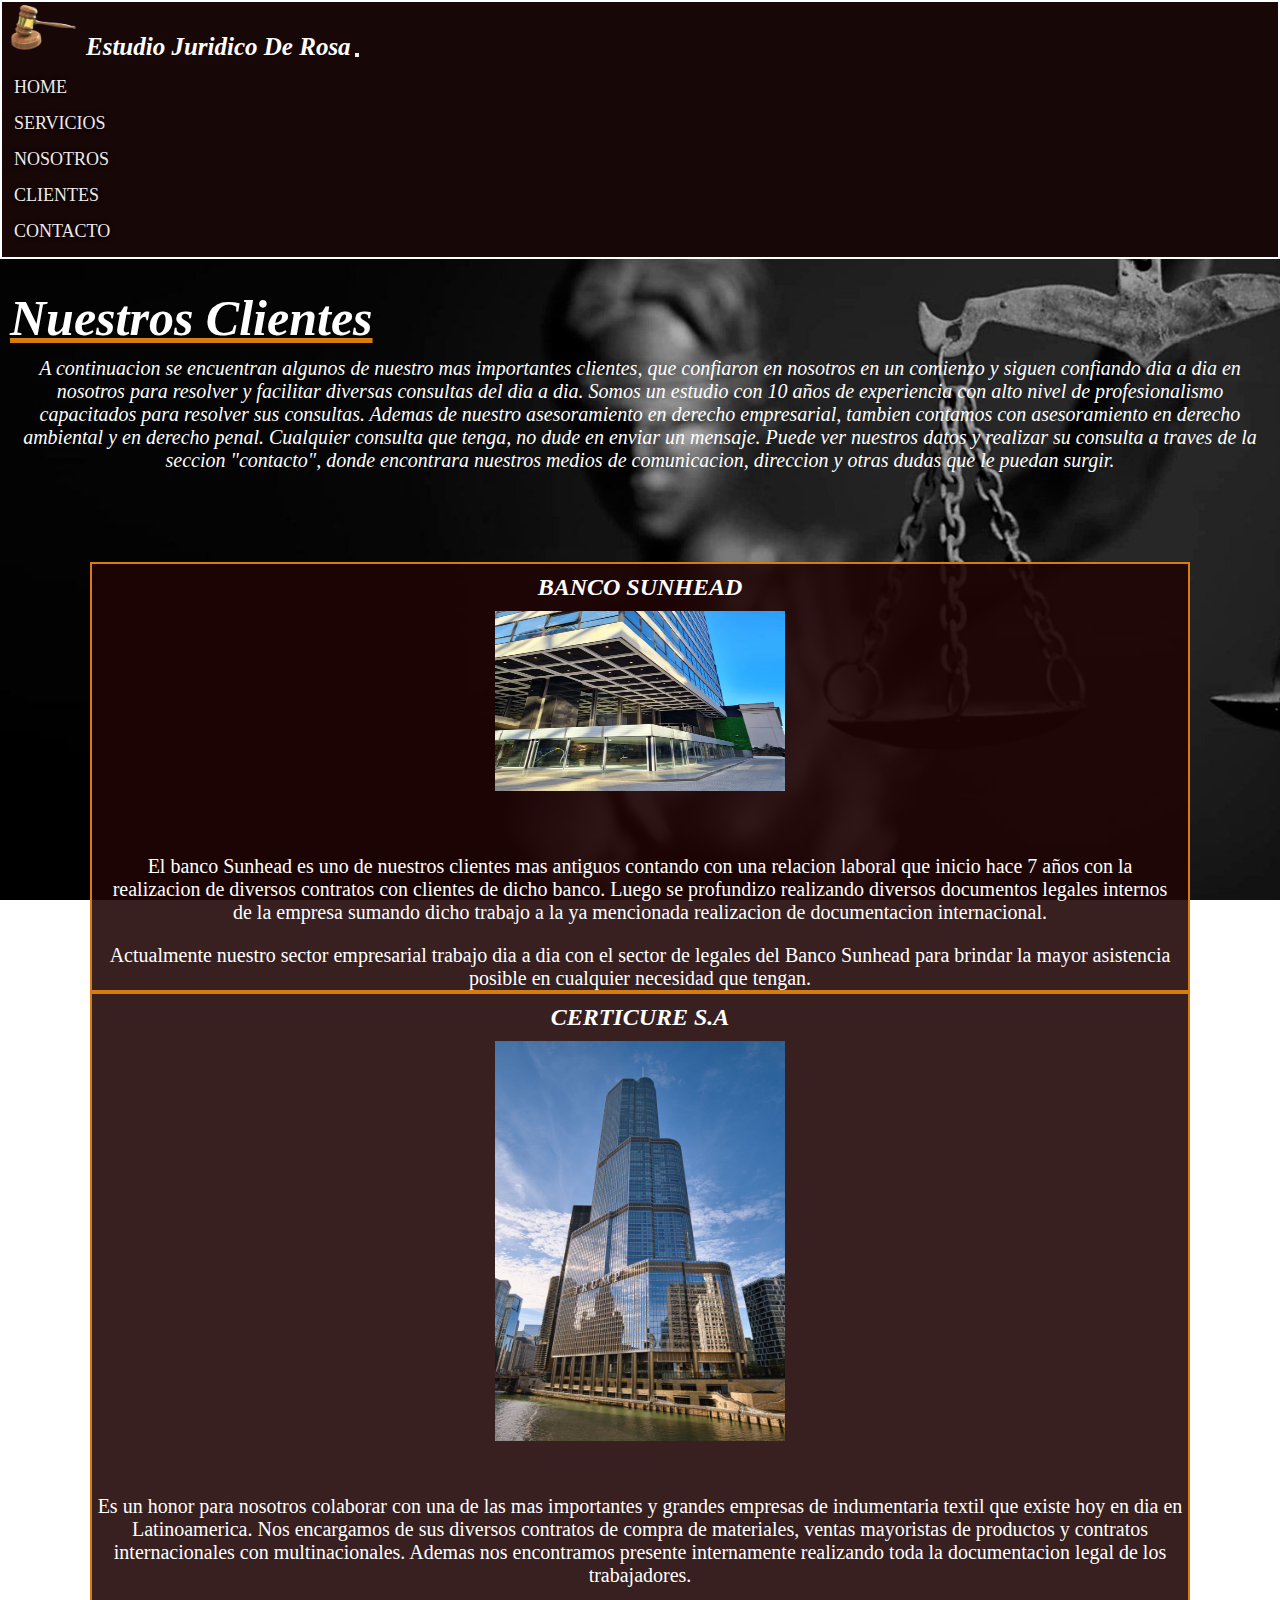
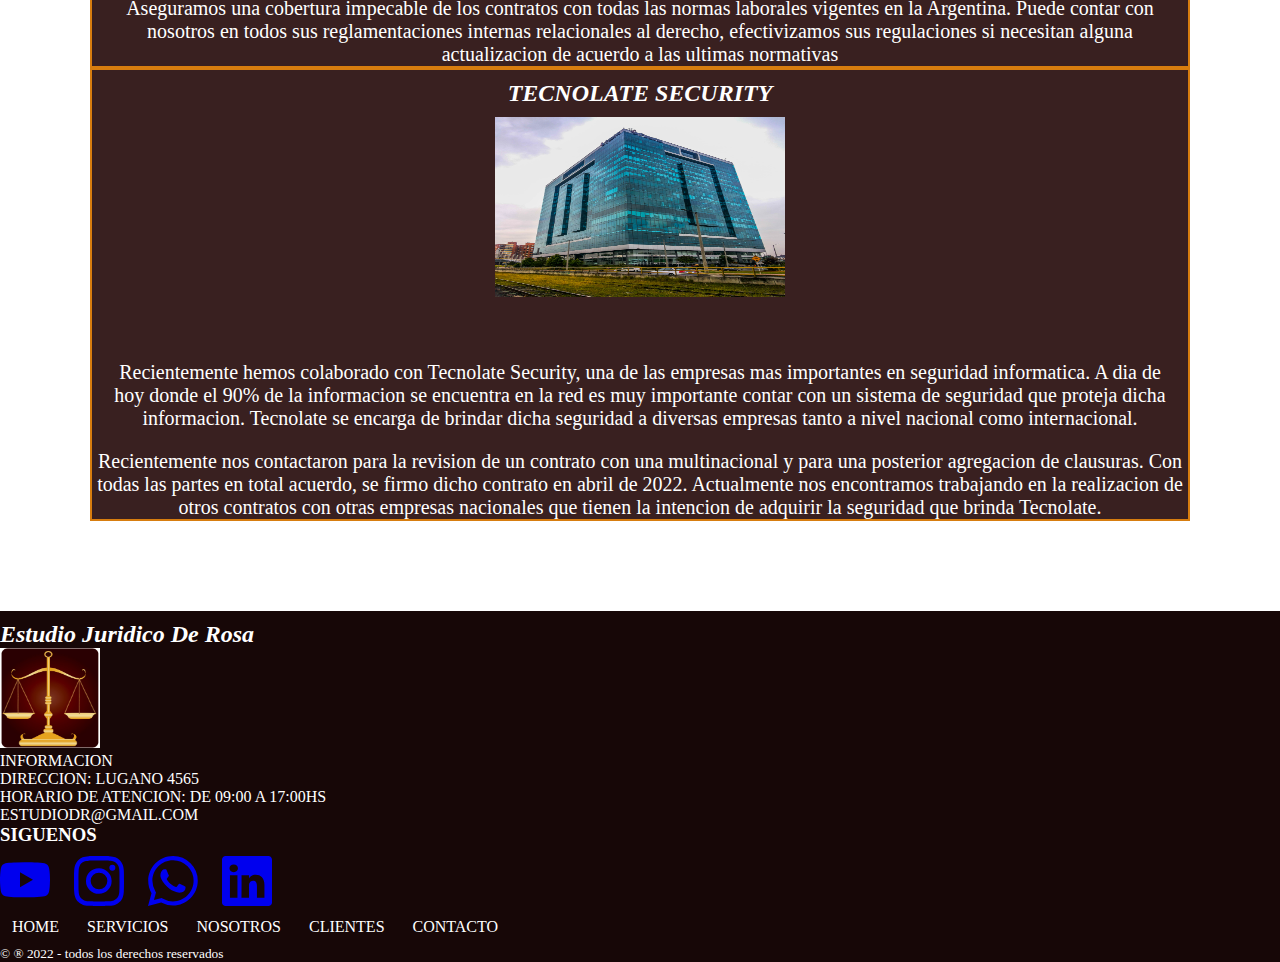
==== commit 38147994: "agregando forma al texto" ====
--- a/pages/clientes.html
+++ b/pages/clientes.html
@@ -20,34 +20,36 @@
 
 <body>
     <header class="container-fluid">
-        <nav class="navbar navbar-expand-lg navbar-dark">
-            <a class="navbar-brand" href="../index.html"><img src="../assets/martillo-justicia-removebg-preview.png"
-                    alt="martillo"></a>
-            <a class="tituloestudio navbar-brand" href="../index.html">Estudio Juridico De Rosa</a>
-            <button class="navbar-toggler" type="button" data-toggle="collapse" data-target="#collapsibleNavbar">
-                <span class="navbar-toggler-icon"></span>
-            </button>
+        <div class="row flex-column flex-row">
+            <nav class="navbar navbar-expand-lg navbar-dark">
+                <a class="navbar-brand" href="../index.html"><img src="../assets/martillo-justicia-removebg-preview.png"
+                        alt="martillo"></a>
+                <a class="tituloestudio navbar-brand" href="../index.html">Estudio Juridico De Rosa</a>
+                <button class="navbar-toggler" type="button" data-toggle="collapse" data-target="#collapsibleNavbar">
+                    <span class="navbar-toggler-icon"></span>
+                </button>
 
-            <div class="collapse navbar-collapse justify-content-end" id="collapsibleNavbar">
-                <ul class="navbar-nav">
-                    <li class="nav-item">
-                        <a class="nav-link" href="../index.html">Home</a>
-                    </li>
-                    <li class="nav-item">
-                        <a class="nav-link" href="../pages/servicios.html">Servicios</a>
-                    </li>
-                    <li class="nav-item">
-                        <a class="nav-link" href="../pages/nosotros.html">Nosotros</a>
-                    </li>
-                    <li class="nav-item">
-                        <a class="nav-link" href="#">Clientes</a>
-                    </li>
-                    <li class="nav-item">
-                        <a class="nav-link" href="../pages/contacto.html">Contacto</a>
-                    </li>
-                </ul>
-            </div>
-        </nav>
+                <div class="collapse navbar-collapse justify-content-end" id="collapsibleNavbar">
+                    <ul class="navbar-nav">
+                        <li class="nav-item">
+                            <a class="nav-link" href="../index.html">Home</a>
+                        </li>
+                        <li class="nav-item">
+                            <a class="nav-link" href="../pages/servicios.html">Servicios</a>
+                        </li>
+                        <li class="nav-item">
+                            <a class="nav-link" href="../pages/nosotros.html">Nosotros</a>
+                        </li>
+                        <li class="nav-item">
+                            <a class="nav-link" href="#">Clientes</a>
+                        </li>
+                        <li class="nav-item">
+                            <a class="nav-link" href="../pages/contacto.html">Contacto</a>
+                        </li>
+                    </ul>
+                </div>
+            </nav>
+        </div>
     </header>
     <main class="mainclientes container-fluid">
         <div class="clien0">
@@ -70,7 +72,9 @@
                         una relacion laboral que inicio hace 7 años con la realizacion de diversos contratos con
                         clientes de dicho banco. Luego se profundizo realizando diversos documentos legales internos de
                         la empresa sumando dicho trabajo a la ya mencionada realizacion de documentacion internacional.
-                        Actualmente nuestro sector empresarial trabajo dia a dia con el sector de legales del Banco
+                    </p>
+                    <p class="parrafosecundario text-center"> Actualmente nuestro sector empresarial trabajo dia a dia
+                        con el sector de legales del Banco
                         Sunhead para brindar la mayor asistencia posible en cualquier necesidad que tengan.</p>
                 </article>
                 <article class="clien2 col-xs-12 col-sm-12 col-md-6 col-lg-4">
@@ -80,18 +84,22 @@
                         grandes empresas de indumentaria textil que existe hoy en dia en Latinoamerica. Nos encargamos
                         de sus diversos contratos de compra de materiales, ventas mayoristas de productos y contratos
                         internacionales con multinacionales. Ademas nos encontramos presente internamente realizando
-                        toda la documentacion legal de los trabajadores. Aseguramos una cobertura impecable de los
-                        contratos con todas las normas laborales vigentes en la Argentina.</p>
+                        toda la documentacion legal de los trabajadores.</p>
+                    <p class="parrafosecundario text-center"> Aseguramos una cobertura impecable de los
+                        contratos con todas las normas laborales vigentes en la Argentina. Puede contar con nosotros en
+                        todos sus reglamentaciones internas relacionales al derecho, efectivizamos sus regulaciones si
+                        necesitan alguna actualizacion de acuerdo a las ultimas normativas</p>
                 </article>
                 <article class="clien3 col-xs-12  col-sm-12 col-md-6 col-lg-4">
                     <h2 class="nombrecliente text-center">tecnolate security</h2>
                     <img src="../assets/Tecnolate.jpg" class="logocliente3 img-fluid" alt="empresa tecnolate">
                     <p class="parra1 text-center">Recientemente hemos colaborado con Tecnolate Security, una de las
-                        empresas mas importantes en seguridad informatica del pais. A dia de hoy donde practicamente el
-                        100% de la informacion se encuentra en la red es muy importante contar con un sistema de
+                        empresas mas importantes en seguridad informatica. A dia de hoy donde el
+                        90% de la informacion se encuentra en la red es muy importante contar con un sistema de
                         seguridad que proteja dicha informacion. Tecnolate se encarga de brindar dicha seguridad a
-                        diversas empresas tanto a nivel nacional como internacional. Recientemente nos contactaron para
-                        la revision de un contrato con una multinacional y para una posterior agregacion de clausuras.
+                        diversas empresas tanto a nivel nacional como internacional.</p>
+                    <p class="parrafosecundario text-center"> Recientemente nos contactaron para la revision de un
+                        contrato con una multinacional y para una posterior agregacion de clausuras.
                         Con todas las partes en total acuerdo, se firmo dicho contrato en abril de 2022. Actualmente nos
                         encontramos trabajando en la realizacion de otros contratos con otras empresas nacionales que
                         tienen la intencion de adquirir la seguridad que brinda Tecnolate.</p>
--- a/css/nosotros.css
+++ b/css/nosotros.css
@@ -10,32 +10,47 @@
 header {
   background-color: rgb(23, 7, 7);
   border: 2px solid white;
+  position: sticky;
+  z-index: 1;
 }
 header .navbar-dark .nav-link {
   color: rgb(241, 233, 233) !important;
 }
 
+.mainnosotros {
+  padding-top: 30px;
+}
 .mainnosotros .titulo22 {
   display: flex;
   justify-content: center;
   color: white;
-  text-decoration: underline;
-  font-size: 40px;
+  text-decoration: underline rgb(215, 125, 15);
+  font-size: 50px;
   padding-bottom: 10px;
-  text-transform: uppercase;
+  text-transform: capitalize;
+  font-family: "Cormorant SC", serif;
+  font-style: italic;
+  text-align: center;
 }
 .mainnosotros .nosotrostexto {
   color: white;
   text-align: center;
+  font-size: 20px;
+  font-style: italic;
 }
 .mainnosotros .nuestroequipo {
-  display: flex;
-  justify-content: center;
-  color: white;
-  text-decoration: underline;
-  font-size: 40px;
-  padding-bottom: 10px;
-  text-transform: uppercase;
+  text-align: center;
+}
+.mainnosotros .nuestroequipo {
+  display: flex;
+  justify-content: center;
+  color: white;
+  text-decoration: underline rgb(215, 125, 15);
+  font-size: 50px;
+  padding-bottom: 20px;
+  text-transform: capitalize;
+  font-style: italic;
+  font-family: "Cormorant SC", serif;
 }
 .mainnosotros .artnos {
   transform: rotateY(30deg);
@@ -44,10 +59,6 @@
   padding: 20px;
   margin-bottom: 20px;
 }
-.mainnosotros :hover {
-  transform: scale(1);
-  border-radius: 20px;
-}
 .mainnosotros .nombres {
   text-shadow: 0 0 10px #000;
 }
@@ -60,7 +71,6 @@
 
 .nosfooter {
   background-color: rgb(23, 7, 7);
-  border: 2px solid white;
   color: white;
   padding-top: 10px;
 }
@@ -99,9 +109,6 @@
 .nosfooter .siguenos {
   text-transform: uppercase;
   font-family: "Times New Roman", Times, serif;
-}
-.nosfooter .derechonoso {
-  background-color: blue;
 }
 .nosfooter .espacios, .nosfooter .espacios4, .nosfooter .espacios3, .nosfooter .espacios2, .nosfooter .espacios1 {
   letter-spacing: 20px;
@@ -122,7 +129,7 @@
   color: white;
   font-family: "Cormorant SC", serif;
   font-style: italic;
-  font-size: 40px;
+  font-size: 25px;
   font-weight: bold;
 }
 header .tituloestudio :hover {
@@ -157,15 +164,19 @@
   background-image: url(../assets/fondopagina.jpg);
   background-size: cover;
   background-attachment: fixed;
+  padding-top: 30px;
 }
 main .tituloindex {
   display: flex;
   justify-content: center;
   color: white;
-  text-decoration: underline;
-  font-size: 40px;
+  text-decoration: underline rgb(215, 125, 15);
+  font-size: 50px;
   padding-bottom: 10px;
-  text-transform: uppercase;
+  text-transform: capitalize;
+  font-family: "Cormorant SC", serif;
+  font-style: italic;
+  text-align: center;
 }
 main .art1 {
   background-color: rgba(33, 5, 5, 0.89);
@@ -177,13 +188,10 @@
   padding: 20px;
   margin-bottom: 20px;
 }
-main :hover {
-  transform: scale(1);
-  border-radius: 20px;
-}
-main .btn-primary:hover {
-  background-color: rgb(233, 150, 72);
-  color: rgb(70, 220, 247);
+main .art1 .textoindex {
+  padding-top: 20px;
+  font-size: 20px;
+  font-family: "Times New Roman", Times, serif;
 }
 main img {
   height: 180px;
@@ -197,33 +205,47 @@
 .mainservi .tituloservi {
   display: flex;
   justify-content: center;
-  font-size: 40px;
-  text-transform: uppercase;
-  text-decoration: underline;
+  font-size: 50px;
+  text-transform: capitalize;
+  text-decoration: underline rgb(215, 125, 15);
+  font-family: "Cormorant SC", serif;
+  font-style: italic;
+  padding-bottom: 20px;
+  text-align: center;
 }
 .mainservi .articulo1servi {
   background-color: rgba(33, 5, 5, 0.89);
   border: 2px solid rgb(215, 125, 15);
   transition-duration: 2s;
-}
-.mainservi .articulo1servi:hover {
-  transform: scale(1.1);
+  margin-bottom: 20px;
+  margin-top: 10px;
 }
 .mainservi .articulo2servi {
   background-color: rgba(33, 5, 5, 0.89);
   border: 2px solid rgb(215, 125, 15);
   transition-duration: 2s;
-}
-.mainservi .articulo2servi:hover {
-  transform: scale(1.1);
+  margin-bottom: 20px;
 }
 .mainservi .articulo3servi {
   background-color: rgba(33, 5, 5, 0.89);
   border: 2px solid rgb(215, 125, 15);
   transition-duration: 2s;
-}
-.mainservi .articulo3servi:hover {
-  transform: scale(1.1);
+  margin-bottom: 20px;
+}
+.mainservi .titulo2servi {
+  padding-top: 20px;
+  padding-bottom: 10px;
+  text-transform: capitalize;
+}
+.mainservi .parrafoservi {
+  font-family: "Times New Roman", Times, serif;
+  font-size: 20px;
+  padding-top: 20px;
+  padding-bottom: 10px;
+}
+.mainservi .carousel-inner {
+  margin-top: 20px;
+  margin-bottom: 20px;
 }
 .mainservi .carousel-inner img {
   width: 100%;
@@ -250,125 +272,88 @@
   background-image: url(../assets/fondopagina.jpg);
   background-size: cover;
   background-attachment: fixed;
-  gap: 20px;
   padding: 10px;
   color: white;
+  padding-top: 30px;
 }
 .mainclientes .clien0 .tituloclientes {
-  font-size: 40px;
-  text-transform: uppercase;
-  text-decoration: underline;
+  font-size: 50px;
+  text-transform: capitalize;
+  text-decoration: underline rgb(215, 125, 15);
+  font-family: "Cormorant SC", serif;
+  font-style: italic;
 }
 .mainclientes .clien0 .parrafocliente {
   padding: 10px;
+  font-size: 20px;
+  text-align: center;
+  font-style: italic;
 }
 .mainclientes .nombrecliente {
   padding: 10px;
   font-style: italic;
   text-transform: uppercase;
 }
+.mainclientes .probando {
+  padding: 80px;
+}
 .mainclientes .clien1 {
   background-color: rgba(33, 5, 5, 0.89);
   border: 2px solid rgb(215, 125, 15);
   text-align: center;
-  transform: skewX(10deg);
 }
 .mainclientes .clien2 {
   background-color: rgba(33, 5, 5, 0.89);
   border: 2px solid rgb(215, 125, 15);
   text-align: center;
-  transform: skewX(10deg);
+}
+.mainclientes .clien2 img {
+  height: 400px;
 }
 .mainclientes .clien3 {
   background-color: rgba(33, 5, 5, 0.89);
   border: 2px solid rgb(215, 125, 15);
   text-align: center;
-  transform: skewX(10deg);
 }
 .mainclientes .parra1 {
   padding: 10px;
+  padding-top: 60px;
+  font-size: 20px;
+}
+.mainclientes .parra2 {
+  padding-top: 50px;
+  font-size: 20px;
+}
+.mainclientes .parrafosecundario {
+  font-size: 20px;
+  padding-top: 10px;
 }
 
 /* page contacto */
-.btn--red {
-  background-color: rgba(33, 5, 5, 0.89);
-  border: 2px solid rgb(215, 125, 15);
-  font-family: Times;
-  color: red;
-  font-size: 25px;
-}
-
-.btn--yellow {
-  background-color: rgba(33, 5, 5, 0.89);
-  border: 2px solid rgb(215, 125, 15);
-  font-family: arial;
-  color: yellow;
-  font-size: 25px;
-}
-
-.btn--green {
-  background-color: rgba(33, 5, 5, 0.89);
-  border: 2px solid rgb(215, 125, 15);
-  font-family: curisve;
-  color: green;
-  font-size: 25px;
-}
-
-.btn--pink {
-  background-color: rgba(33, 5, 5, 0.89);
-  border: 2px solid rgb(215, 125, 15);
-  font-family: sans-serif;
-  color: pink;
-  font-size: 25px;
-}
-
-.btn--purple {
-  background-color: rgba(33, 5, 5, 0.89);
-  border: 2px solid rgb(215, 125, 15);
-  font-family: helvetica;
-  color: purple;
-  font-size: 25px;
-}
-
-.btn--blue {
-  background-color: rgba(33, 5, 5, 0.89);
-  border: 2px solid rgb(215, 125, 15);
-  font-family: verdana;
-  color: blue;
-  font-size: 25px;
-}
-
-.btn--white {
-  background-color: rgba(33, 5, 5, 0.89);
-  border: 2px solid rgb(215, 125, 15);
-  font-family: fantasy;
-  color: white;
-  font-size: 25px;
-}
-
 .maincontacto {
   grid-area: maincontacto;
   background-image: url(../assets/fondopagina.jpg);
   background-size: cover;
   background-attachment: fixed;
-  display: grid;
-  grid-template-columns: 1fr;
-  gap: 20px;
-  padding: 10px;
-  color: white;
+  max-width: 100%;
+  color: white;
+  padding-top: 30px;
 }
 .maincontacto .titulocontacto {
   display: flex;
   justify-content: center;
   font-size: 50px;
-  text-transform: uppercase;
-  text-decoration: underline;
+  text-transform: capitalize;
+  text-decoration: underline rgb(215, 125, 15);
   font-family: cursive;
   animation-duration: 2s;
   animation-name: aparecer;
   animation-delay: 5s;
   animation-direction: alternate;
   animation-iteration-count: infinite;
+  font-family: "Cormorant SC", serif;
+  font-style: italic;
+  padding-bottom: 30px;
 }
 @keyframes aparecer {
   0% {
@@ -386,7 +371,7 @@
   transition: all 2s;
 }
 .maincontacto .formulario :focus {
-  font-size: 50px;
+  font-size: 20px;
   border: 4px solid cornflowerblue color red;
 }
 .maincontacto .formulario ::placeholder {
@@ -395,31 +380,40 @@
   text-align: center;
   font-style: italic;
 }
+.maincontacto .formulario .formu {
+  font-size: 25px;
+  font-style: italic;
+  font-family: "Times New Roman", Times, serif;
+}
+.maincontacto .formulario .comens {
+  height: 180px;
+}
+.maincontacto .formulario .btn {
+  width: 100px;
+}
 .maincontacto .map {
-  display: grid;
   place-self: center;
 }
 .maincontacto .map .titulomapa {
   display: flex;
   justify-content: center;
-  font-size: 30px;
-  text-transform: uppercase;
-  text-decoration: underline;
+  font-size: 50px;
+  text-transform: capitalize;
+  text-decoration: underline rgb(215, 125, 15);
   animation-duration: 2s;
   animation-name: aparecer;
   animation-delay: 5s;
   animation-direction: alternate;
   animation-iteration-count: infinite;
+  margin-bottom: 20px;
+  font-family: "Cormorant SC", serif;
+  font-style: italic;
 }
 .maincontacto .map .mapa {
-  display: grid;
   place-self: center;
   height: 280px;
-  width: 380px;
-}
-.maincontacto .map .mapa:hover {
-  transform: scale(1.1);
-  transition: all 2s;
+  width: 320px;
+  margin-bottom: 20px;
 }
 
 /*# sourceMappingURL=nosotros.css.map */
